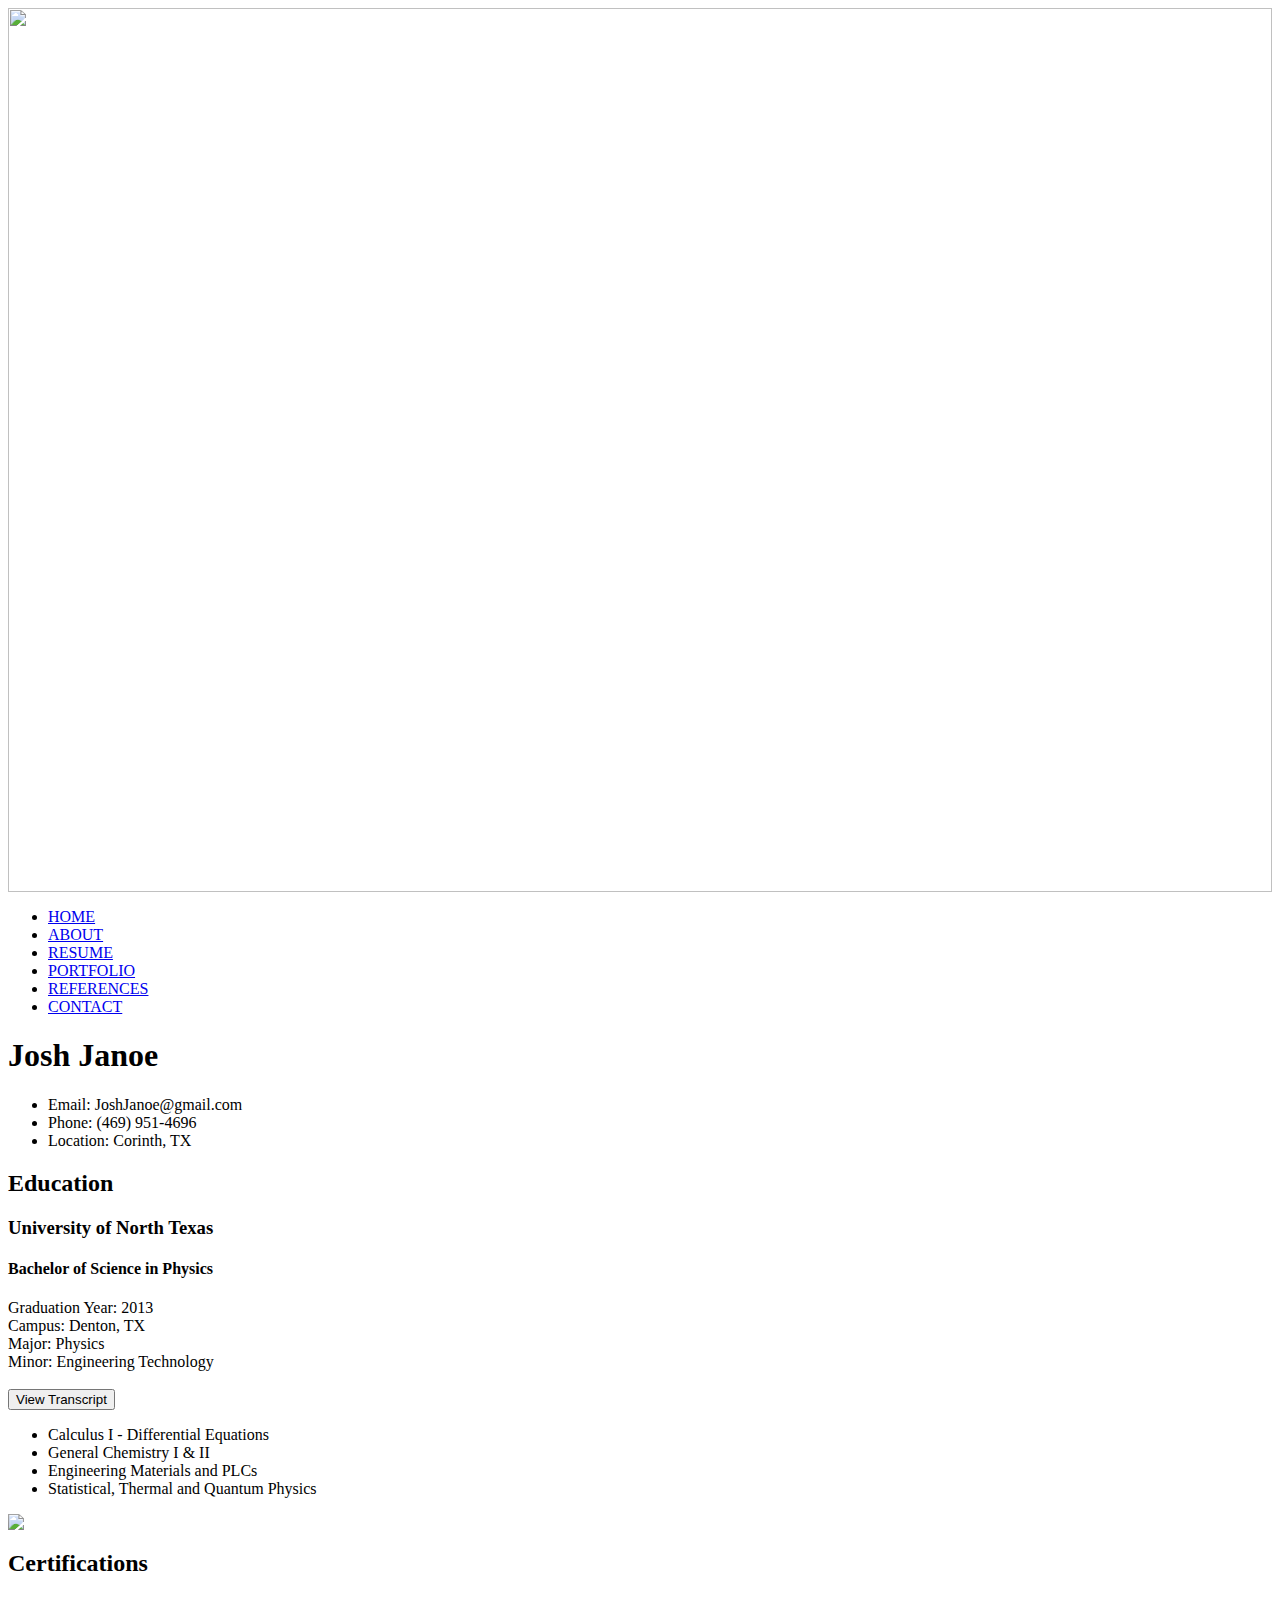
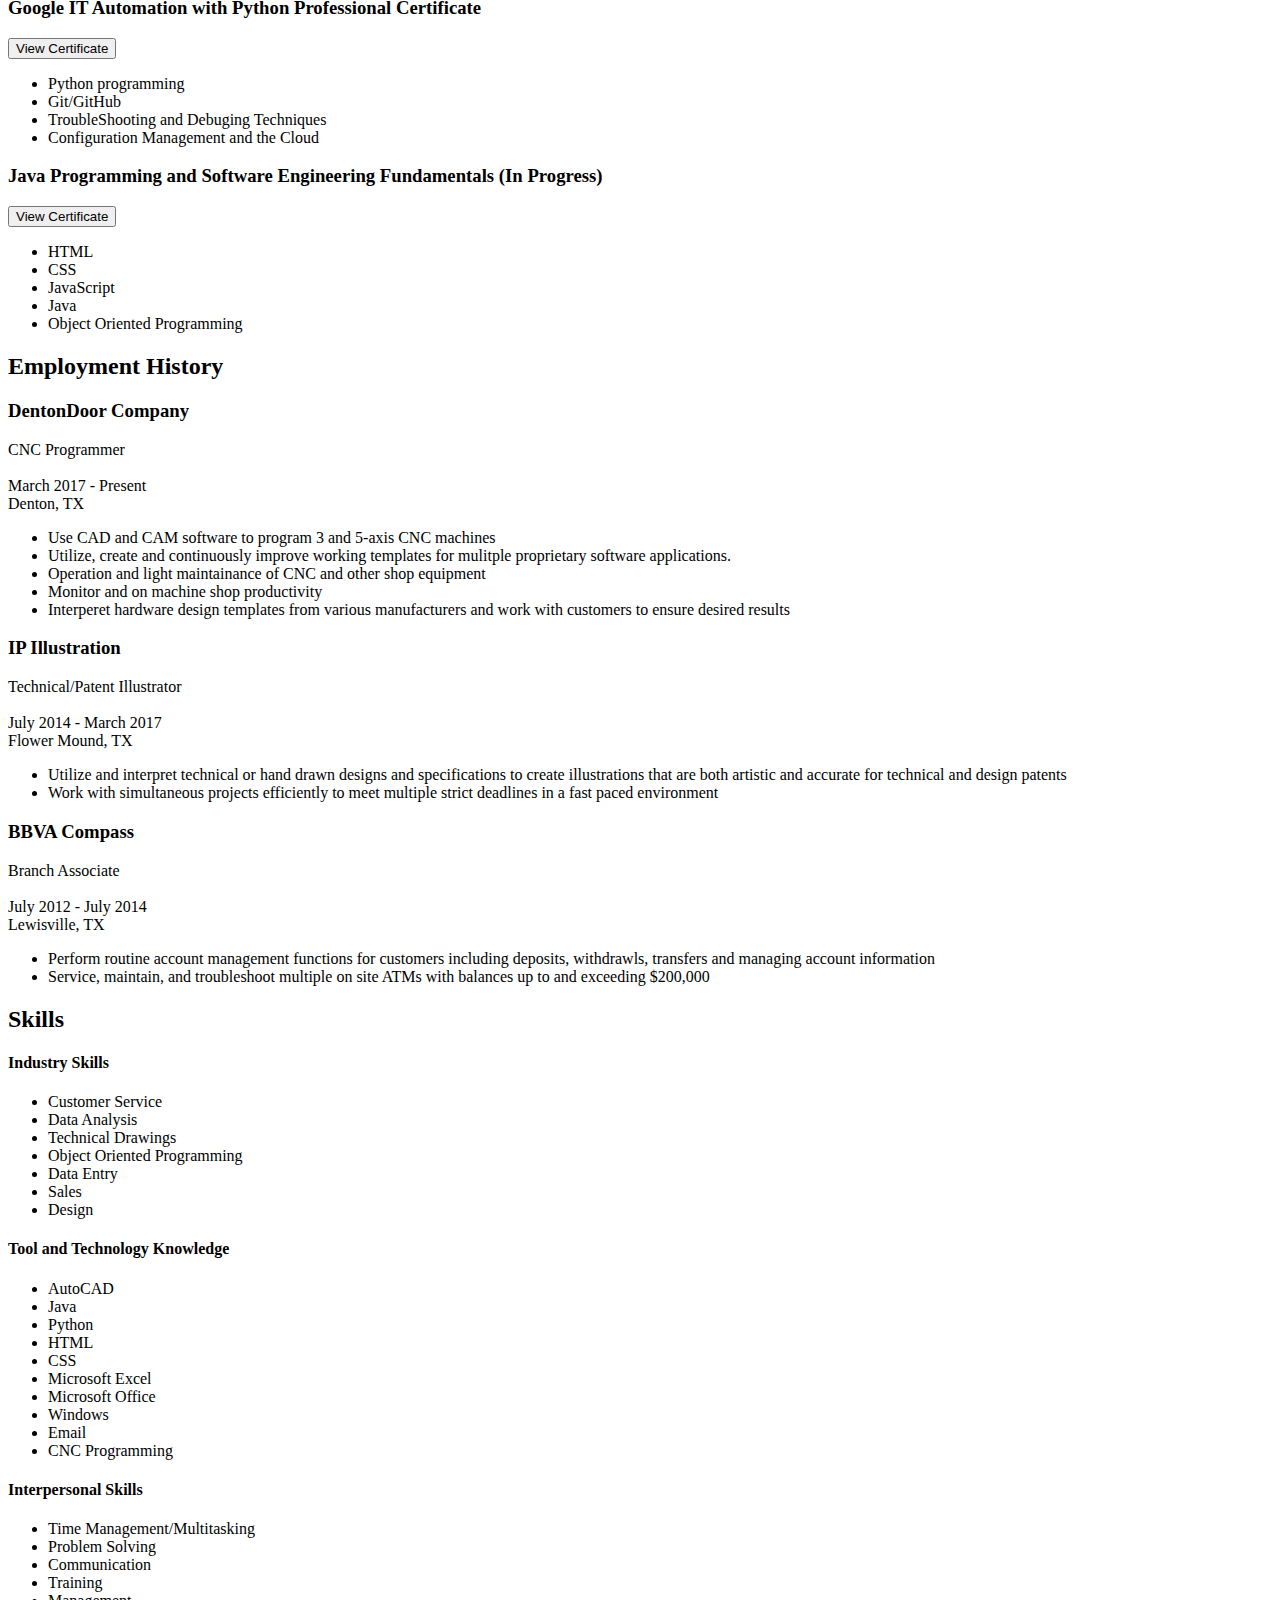
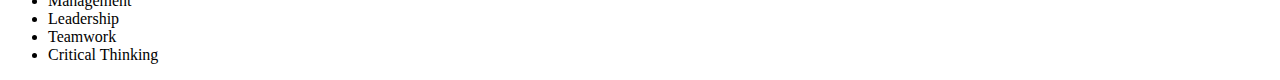
==== index.html @ 89b97e06 "Add files via upload" ====
<html>
  <head>
    <title>Josh Janoe - Web Resume - Resume</title>
  </head>
  <body>
  <!-- Header and NavBar -->
    <div class="header">
      <img src="https://images.freeimages.com/images/small-previews/fcf/computer-keyboard-2-1498487.jpg" width=100%>
      <div>
        <ul class=navlist>
          <li class=navli><a href="home.htm"> HOME </a></li>
          <li class=navli><a href="about.htm"> ABOUT </a></li>
          <li class=navli><a href="resume.htm"> RESUME </a></li>
          <li class=navli><a href="portfolio.htm"> PORTFOLIO </a></li>
          <li class=navli><a href="references.htm"> REFERENCES </a></li>
          <li class=navli><a href="contact.htm"> CONTACT </a></li>
        </ul>
      </div>
      <!-- end navlist div -->
    </div>
    <!-- end header div -->
    <!-- Basic contact info -->
    <div class="container">
    <h1>Josh Janoe</h1>
      <div>
        <ul class=contactlist>
          <li class=contactli>Email: JoshJanoe@gmail.com</li>
          <li class=contactli>Phone: (469) 951-4696</li>
          <li class=contactli>Location: Corinth, TX</li>
        </ul>
      </div>
      <!-- end contactlist div -->
      <!-- Education Section -->    
      <h2>Education</h2>
      <!--  UNT  -->
      <div class=row>
        <h3>University of North Texas</h3>
      </div>
      <!--  General Info  -->
      <div class=row>  
        <div class=column>
          <h4>Bachelor of Science in Physics</h4>
          Graduation Year: 2013<br>
          Campus: Denton, TX<br>
          Major: Physics<br>
          Minor: Engineering Technology<br>
          <br>
          <input type=button value="View Transcript" id="transcript" onclick="getTranscript()">
        </div>
        <!--   End General Info   -->
        <!--   Classes   -->
        <div class=column>
          <ul>
            <li>Calculus I - Differential Equations</li>
            <li>General Chemistry I & II</li>
            <li>Engineering Materials and PLCs</li>
            <li>Statistical, Thermal and Quantum Physics</li>
          </ul>
        </div>
        <!--  End Classes   -->
        <!--   Logo   -->
        <div class=column>
          <img src="https://encrypted-tbn0.gstatic.com/images?q=tbn%3AANd9GcREFZ7qW_U61oN4tkJgfMDROhUMvirkh43v_u6nf3H7cmD1L1xX&usqp=CAU">
        </div>
        <!--   End Logo     -->
      </div>
      <!-- End UNT -->
      <!-- End Education -->
      <!-- Certifications Section -->
      <h2 class=heading>Certifications</h2>
      <div class=row>
        <!-- Python Cert -->
        <div class=column>
          <h3>Google IT Automation with Python Professional Certificate</h3>
          <input type=button value="View Certificate" id="pythonCertButton">
          <ul>
            <li>Python programming</li>
            <li>Git/GitHub</li>
            <li>TroubleShooting and Debuging Techniques</li>
            <li>Configuration Management and the Cloud</li>
          </ul>
        </div>
        <!-- End Python Cert -->
        <!-- Java Cert -->
        <div class=column>
        <h3>Java Programming and Software Engineering Fundamentals (In Progress)</h3>
        <input type=button value="View Certificate" id="javaCertButton">
          <ul>
            <li>HTML</li>
            <li>CSS</li>
            <li>JavaScript</li>
            <li>Java</li>
            <li>Object Oriented Programming</li>
          </ul>
        </div>
        <!-- End Java Cert -->
      </div>
      <!-- End Certification Section -->
      <!-- Job History Section -->
      <h2>Employment History</h2>
      <!-- Job 1 Start -->
      <h3>DentonDoor Company</h3>
      <div class=row>
        <div class=column>  
        CNC Programmer<br><br>
        March 2017 - Present<br>
        Denton, TX
        </div>    
        <div class=column>   
          <ul>
            <li>Use CAD and CAM software to program 3 and 5-axis CNC machines</li>
            <li>Utilize, create and continuously improve working templates for mulitple proprietary software applications.</li>
            <li>Operation and light maintainance of CNC and other shop equipment</li>
            <li>Monitor and on machine shop productivity</li>
            <li> Interperet hardware design templates from various manufacturers and work with customers to ensure desired results</li>
          </ul>
        </div>
      </div>
      <!-- Job 1 End -->
      <!-- Job 2 Start -->
      <h3>IP Illustration</h3>  
      <div class=row>
        <div class=column>
        Technical/Patent Illustrator<br><br>
        July 2014 - March 2017<br>
        Flower Mound, TX
        </div>    
        <div class=column>
          <ul>
            <li>Utilize and interpret technical or hand drawn designs and specifications to create illustrations that are both artistic and accurate for technical and design patents</li>
            <li>Work with simultaneous projects efficiently to meet multiple strict deadlines in a fast paced environment</li>
          </ul>
        </div>
      </div>
      <!-- Job 2 End -->
      <!-- Job 3 Start -->      
      <h3>BBVA Compass</h3>
      <div class=row>
        <div class=column>
        Branch Associate<br><br>
        July 2012 - July 2014<br>
        Lewisville, TX
        </div>    
        <div class=column>
          <ul>
            <li>Perform routine account management functions for customers including deposits, withdrawls, transfers and managing account information</li>
            <li>Service, maintain, and troubleshoot multiple on site ATMs with balances up to and exceeding $200,000</li>
          </ul>
        </div>
        <!-- Job 3 End -->
      </div>
      <!-- Employment History End -->
      <!-- Skills Section -->    
      <h2>Skills</h2>
      
      <div class=row>  
        <!--  Industry Skills  -->
        <div class=column>   
          <h4>Industry Skills</h4>
          <ul>
            <li>Customer Service</li>
            <li>Data Analysis</li>
            <li>Technical Drawings</li>
            <li>Object Oriented Programming</li>
            <li>Data Entry</li>
            <li>Sales</li>
            <li>Design</li>
          </ul>
        </div>
        <!--   End Industry Skills    -->
        <!--  Tools and Tech Skills  -->
        <div class=column>   
          <h4>Tool and Technology Knowledge</h4>
          <ul>
            <li>AutoCAD</li>
            <li>Java</li>
            <li>Python</li>
            <li>HTML</li>
            <li>CSS</li>
            <li>Microsoft Excel</li>
            <li>Microsoft Office</li>
            <li>Windows</li>
            <li>Email</li>
            <li>CNC Programming</li>
          </ul>
        </div>
        <!--   End Tools and Tech Skills    -->
        <!--  Interpersonal Skills  -->
        <div class=column>   
          <h4>Interpersonal Skills</h4>
          <ul>
            <li>Time Management/Multitasking</li>
            <li>Problem Solving</li>
            <li>Communication</li>
            <li>Training</li>
            <li>Management</li>
            <li>Leadership</li>
            <li>Teamwork</li>
            <li>Critical Thinking</li>
          </ul>
        </div>
        <!--   End Interpersonal Skills    -->
      </div>
      <!-- End UNT -->
      <!-- End Education -->
    </div>
    <!-- end container div -->
  </body>
</html>
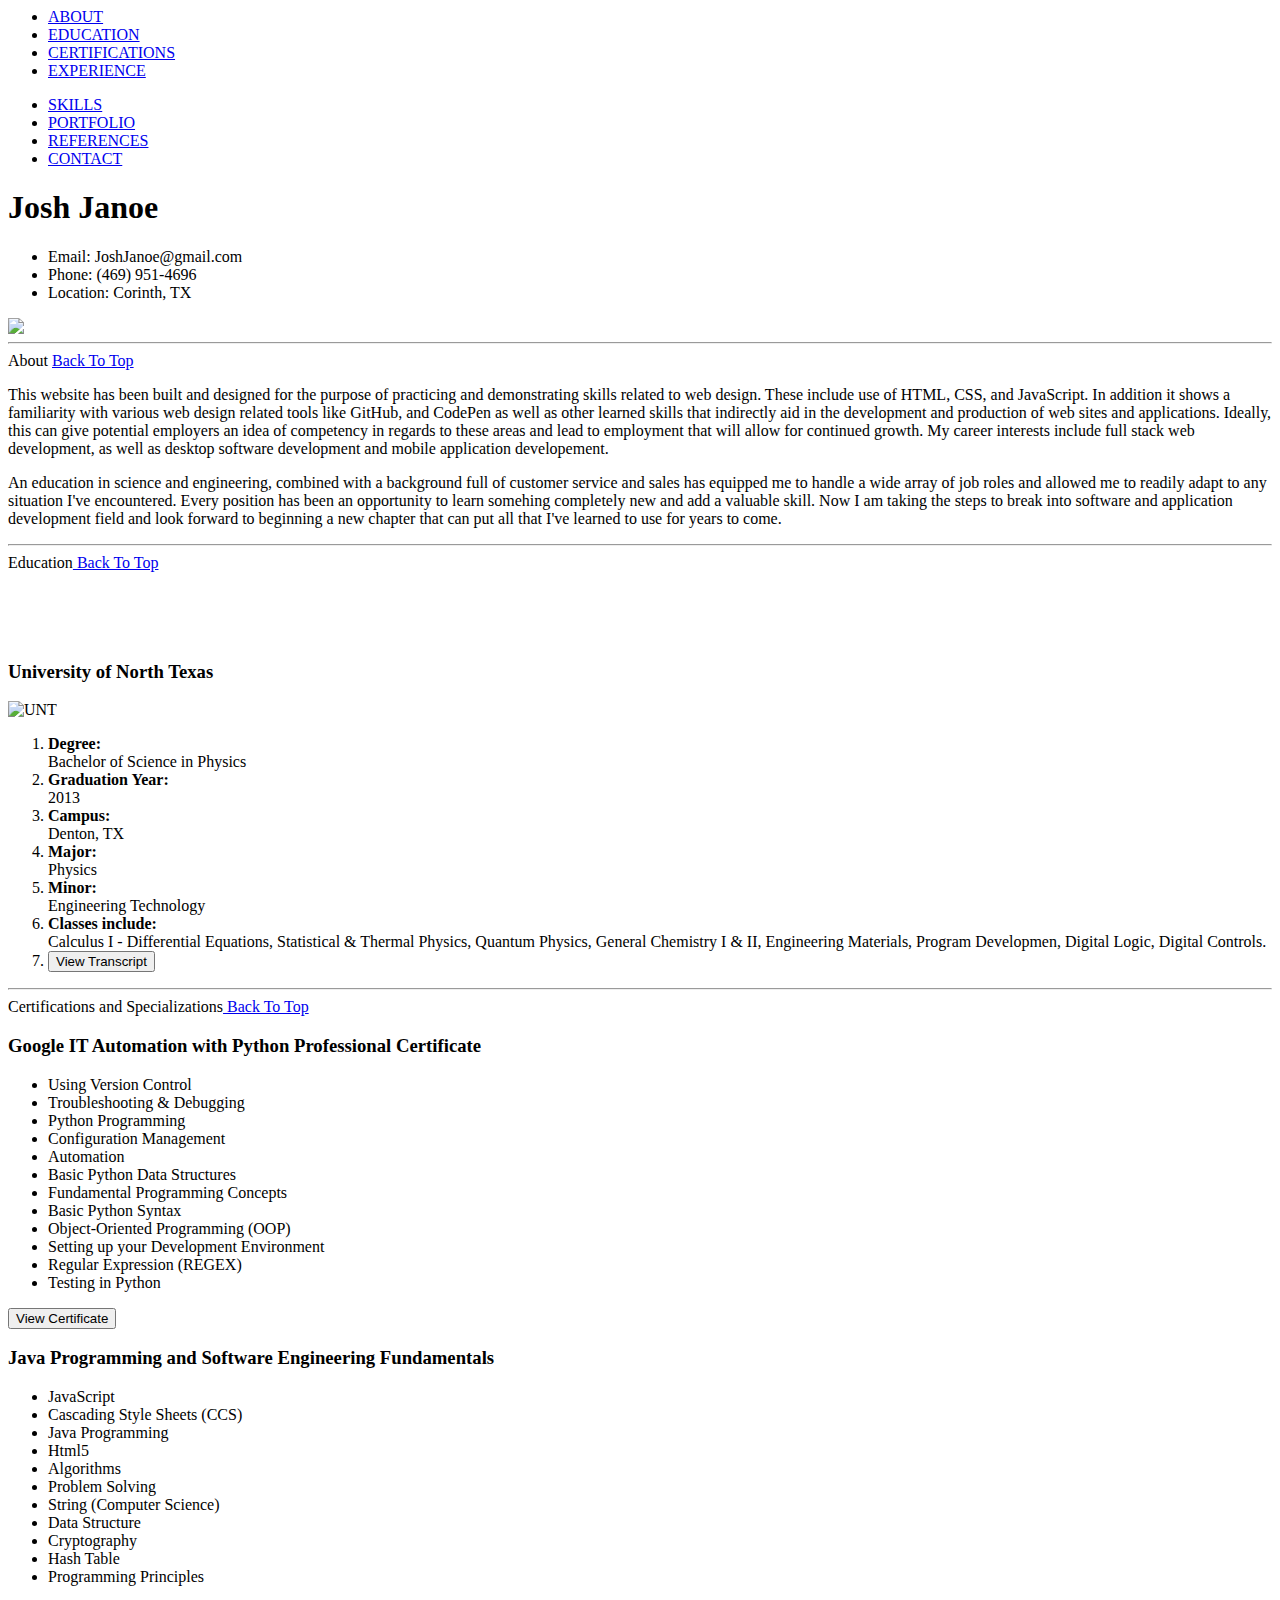
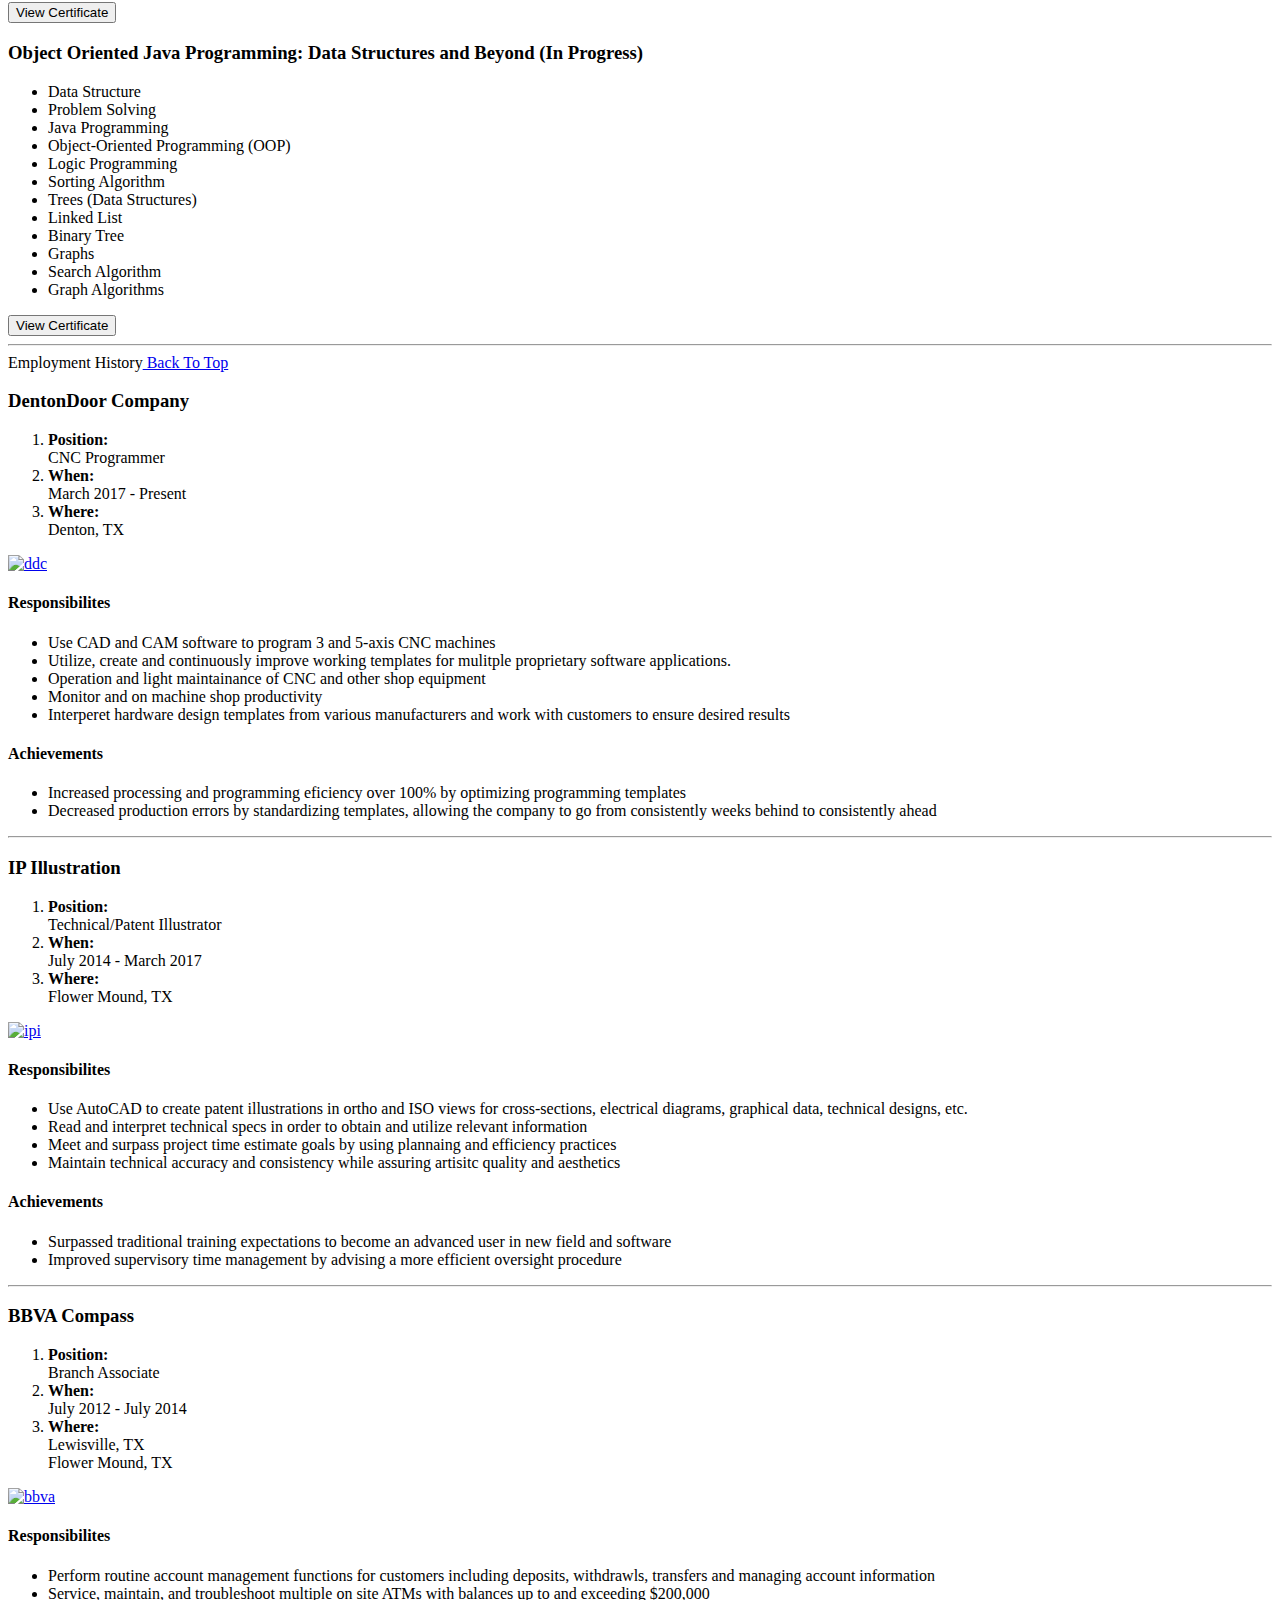
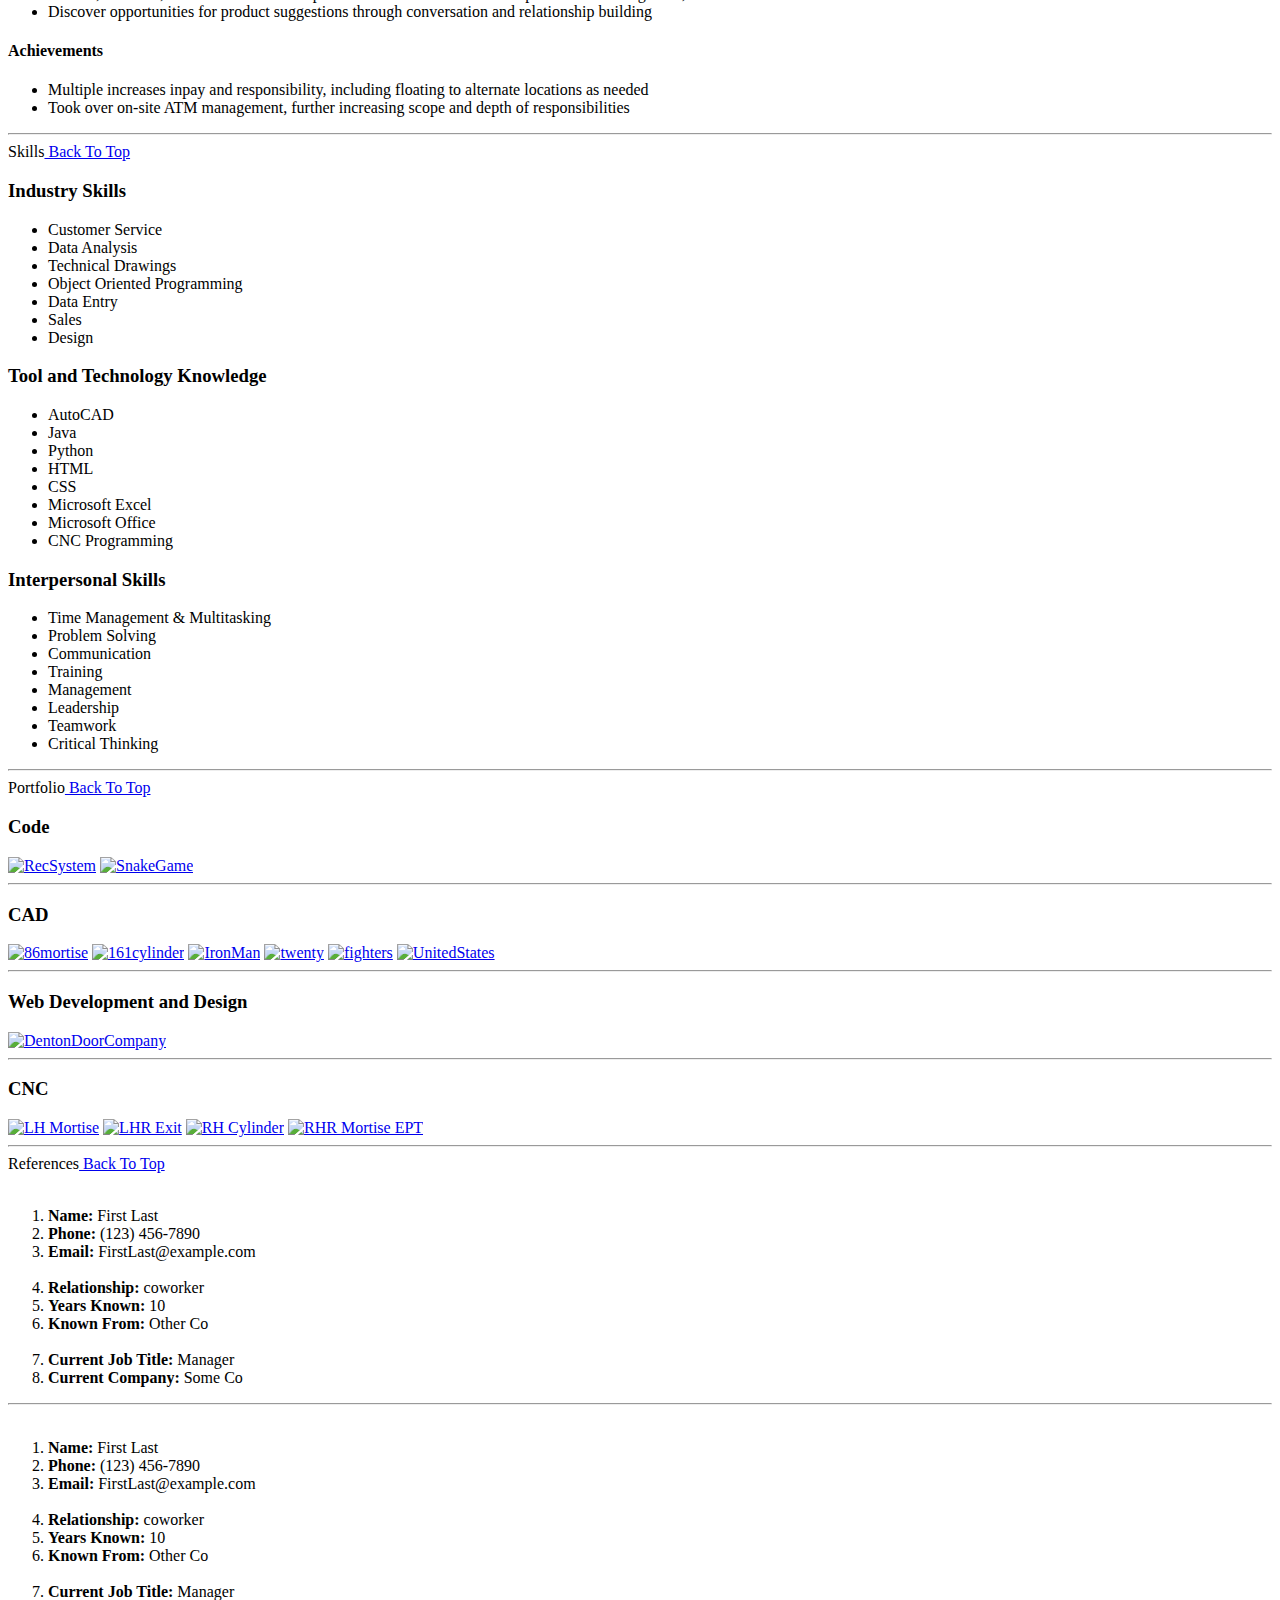
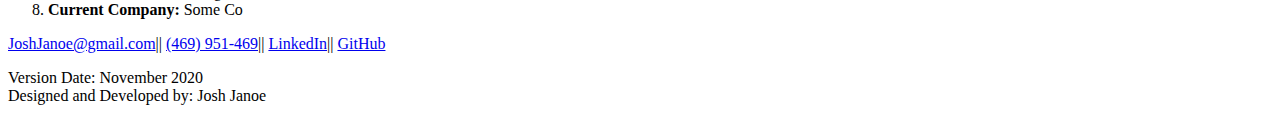
==== commit 47381daf: "Rename SinglePageWebResume.html to index.html" ====
--- a/index.html
+++ b/index.html
@@ -1,209 +1,384 @@
 <html>
-  <head>
-    <title>Josh Janoe - Web Resume - Resume</title>
-  </head>
-  <body>
-  <!-- Header and NavBar -->
-    <div class="header">
-      <img src="https://images.freeimages.com/images/small-previews/fcf/computer-keyboard-2-1498487.jpg" width=100%>
+
+<head>
+   <title>Josh Janoe - Web Resume</title>
+   <meta name="viewport" content="width=device-width, initial-scale=1.0">
+   <link rel="stylesheet" href="singlepagewebresume-style.css">
+   <script src="https://kit.fontawesome.com/07d139f09f.js" crossorigin="anonymous"></script>
+</head>
+
+<body>
+   <nav id="top">
+      <ul>
+         <li><a href="#about"> ABOUT </a></li>
+         <li><a href="#education"> EDUCATION </a></li>
+         <li><a href="#certs"> CERTIFICATIONS </a></li>
+         <li><a href="#experience"> EXPERIENCE </a></li>
+      </ul>
+      <ul>
+         <li><a href="#skills"> SKILLS </a></li>
+         <li><a href="#portfolio"> PORTFOLIO </a></li>
+         <li><a href="#references"> REFERENCES </a></li>
+         <li><a href="#contact"> CONTACT </a></li>
+      </ul>
+   </nav>
+   <header>
       <div>
-        <ul class=navlist>
-          <li class=navli><a href="home.htm"> HOME </a></li>
-          <li class=navli><a href="about.htm"> ABOUT </a></li>
-          <li class=navli><a href="resume.htm"> RESUME </a></li>
-          <li class=navli><a href="portfolio.htm"> PORTFOLIO </a></li>
-          <li class=navli><a href="references.htm"> REFERENCES </a></li>
-          <li class=navli><a href="contact.htm"> CONTACT </a></li>
-        </ul>
+         <h1>Josh Janoe</h1>
       </div>
-      <!-- end navlist div -->
-    </div>
-    <!-- end header div -->
-    <!-- Basic contact info -->
-    <div class="container">
-    <h1>Josh Janoe</h1>
       <div>
-        <ul class=contactlist>
-          <li class=contactli>Email: JoshJanoe@gmail.com</li>
-          <li class=contactli>Phone: (469) 951-4696</li>
-          <li class=contactli>Location: Corinth, TX</li>
-        </ul>
+         <ul>
+            <li>Email: JoshJanoe@gmail.com</li>
+            <li>Phone: (469) 951-4696</li>
+            <li>Location: Corinth, TX</li>
+         </ul>
       </div>
-      <!-- end contactlist div -->
-      <!-- Education Section -->    
-      <h2>Education</h2>
-      <!--  UNT  -->
-      <div class=row>
-        <h3>University of North Texas</h3>
+      <div>
+         <img src="images/jjj4.png" class="logo">
       </div>
-      <!--  General Info  -->
-      <div class=row>  
-        <div class=column>
-          <h4>Bachelor of Science in Physics</h4>
-          Graduation Year: 2013<br>
-          Campus: Denton, TX<br>
-          Major: Physics<br>
-          Minor: Engineering Technology<br>
-          <br>
-          <input type=button value="View Transcript" id="transcript" onclick="getTranscript()">
-        </div>
-        <!--   End General Info   -->
-        <!--   Classes   -->
-        <div class=column>
-          <ul>
-            <li>Calculus I - Differential Equations</li>
-            <li>General Chemistry I & II</li>
-            <li>Engineering Materials and PLCs</li>
-            <li>Statistical, Thermal and Quantum Physics</li>
-          </ul>
-        </div>
-        <!--  End Classes   -->
-        <!--   Logo   -->
-        <div class=column>
-          <img src="https://encrypted-tbn0.gstatic.com/images?q=tbn%3AANd9GcREFZ7qW_U61oN4tkJgfMDROhUMvirkh43v_u6nf3H7cmD1L1xX&usqp=CAU">
-        </div>
-        <!--   End Logo     -->
-      </div>
-      <!-- End UNT -->
-      <!-- End Education -->
-      <!-- Certifications Section -->
-      <h2 class=heading>Certifications</h2>
-      <div class=row>
-        <!-- Python Cert -->
-        <div class=column>
-          <h3>Google IT Automation with Python Professional Certificate</h3>
-          <input type=button value="View Certificate" id="pythonCertButton">
-          <ul>
-            <li>Python programming</li>
-            <li>Git/GitHub</li>
-            <li>TroubleShooting and Debuging Techniques</li>
-            <li>Configuration Management and the Cloud</li>
-          </ul>
-        </div>
-        <!-- End Python Cert -->
-        <!-- Java Cert -->
-        <div class=column>
-        <h3>Java Programming and Software Engineering Fundamentals (In Progress)</h3>
-        <input type=button value="View Certificate" id="javaCertButton">
-          <ul>
-            <li>HTML</li>
-            <li>CSS</li>
-            <li>JavaScript</li>
-            <li>Java</li>
-            <li>Object Oriented Programming</li>
-          </ul>
-        </div>
-        <!-- End Java Cert -->
-      </div>
-      <!-- End Certification Section -->
-      <!-- Job History Section -->
-      <h2>Employment History</h2>
-      <!-- Job 1 Start -->
-      <h3>DentonDoor Company</h3>
-      <div class=row>
-        <div class=column>  
-        CNC Programmer<br><br>
-        March 2017 - Present<br>
-        Denton, TX
-        </div>    
-        <div class=column>   
-          <ul>
-            <li>Use CAD and CAM software to program 3 and 5-axis CNC machines</li>
-            <li>Utilize, create and continuously improve working templates for mulitple proprietary software applications.</li>
-            <li>Operation and light maintainance of CNC and other shop equipment</li>
-            <li>Monitor and on machine shop productivity</li>
-            <li> Interperet hardware design templates from various manufacturers and work with customers to ensure desired results</li>
-          </ul>
-        </div>
-      </div>
-      <!-- Job 1 End -->
-      <!-- Job 2 Start -->
-      <h3>IP Illustration</h3>  
-      <div class=row>
-        <div class=column>
-        Technical/Patent Illustrator<br><br>
-        July 2014 - March 2017<br>
-        Flower Mound, TX
-        </div>    
-        <div class=column>
-          <ul>
-            <li>Utilize and interpret technical or hand drawn designs and specifications to create illustrations that are both artistic and accurate for technical and design patents</li>
-            <li>Work with simultaneous projects efficiently to meet multiple strict deadlines in a fast paced environment</li>
-          </ul>
-        </div>
-      </div>
-      <!-- Job 2 End -->
-      <!-- Job 3 Start -->      
-      <h3>BBVA Compass</h3>
-      <div class=row>
-        <div class=column>
-        Branch Associate<br><br>
-        July 2012 - July 2014<br>
-        Lewisville, TX
-        </div>    
-        <div class=column>
-          <ul>
-            <li>Perform routine account management functions for customers including deposits, withdrawls, transfers and managing account information</li>
-            <li>Service, maintain, and troubleshoot multiple on site ATMs with balances up to and exceeding $200,000</li>
-          </ul>
-        </div>
-        <!-- Job 3 End -->
-      </div>
-      <!-- Employment History End -->
-      <!-- Skills Section -->    
-      <h2>Skills</h2>
-      
-      <div class=row>  
-        <!--  Industry Skills  -->
-        <div class=column>   
-          <h4>Industry Skills</h4>
-          <ul>
-            <li>Customer Service</li>
-            <li>Data Analysis</li>
-            <li>Technical Drawings</li>
-            <li>Object Oriented Programming</li>
-            <li>Data Entry</li>
-            <li>Sales</li>
-            <li>Design</li>
-          </ul>
-        </div>
-        <!--   End Industry Skills    -->
-        <!--  Tools and Tech Skills  -->
-        <div class=column>   
-          <h4>Tool and Technology Knowledge</h4>
-          <ul>
-            <li>AutoCAD</li>
-            <li>Java</li>
-            <li>Python</li>
-            <li>HTML</li>
-            <li>CSS</li>
-            <li>Microsoft Excel</li>
-            <li>Microsoft Office</li>
-            <li>Windows</li>
-            <li>Email</li>
-            <li>CNC Programming</li>
-          </ul>
-        </div>
-        <!--   End Tools and Tech Skills    -->
-        <!--  Interpersonal Skills  -->
-        <div class=column>   
-          <h4>Interpersonal Skills</h4>
-          <ul>
-            <li>Time Management/Multitasking</li>
-            <li>Problem Solving</li>
-            <li>Communication</li>
-            <li>Training</li>
-            <li>Management</li>
-            <li>Leadership</li>
-            <li>Teamwork</li>
-            <li>Critical Thinking</li>
-          </ul>
-        </div>
-        <!--   End Interpersonal Skills    -->
-      </div>
-      <!-- End UNT -->
-      <!-- End Education -->
-    </div>
-    <!-- end container div -->
-  </body>
-</html>+   </header>
+   <main>
+      <hr>
+      <section id="about" class="colorScheme1">
+         <header>
+            About
+            <a href="#top" class="btt"> Back To Top </a>
+         </header>
+         <article>
+            <p>This website has been built and designed for the purpose of practicing and demonstrating skills related to web design. These include use of HTML, CSS, and JavaScript. In addition it shows a familiarity with various web design related tools like GitHub, and CodePen as well as other learned skills that indirectly aid in the development and production of web sites and applications. Ideally, this can give potential employers an idea of competency in regards to these areas and lead to employment that will allow for continued growth. My career interests include full stack web development, as well as desktop software development and mobile application developement.</p>
+            <p>An education in science and engineering, combined with a background full of customer service and sales has equipped me to handle a wide array of job roles and allowed me to readily adapt to any situation I've encountered. Every position has been an opportunity to learn somehing completely new and add a valuable skill. Now I am taking the steps to break into software and application development field and look forward to beginning a new chapter that can put all that I've learned to use for years to come.</p>
+         </article>
+      </section>
+      <hr>
+      <section id="education" class="colorScheme2">
+         <header>Education<a href="#top" class="btt"> Back To Top </a></header>
+         <article>
+            <div class="leftCol1">
+               <p><br><br><br></p>
+               <h3>University of North Texas</h3>
+               <img src="images/unt.jpg" alt="UNT" class="logo">
+            </div>
+            <div class="leftCol2">
+               <ol>
+                  <li><b>Degree:</b><br>Bachelor of Science in Physics</li>
+                  <li><b>Graduation Year:</b><br>2013</li>
+                  <li><b>Campus:</b><br>Denton, TX</li>
+                  <li><b>Major:</b><br>Physics</li>
+                  <li><b>Minor:</b><br>Engineering Technology</li>
+                  <li><b>Classes include:</b><br>Calculus I - Differential Equations, Statistical & Thermal Physics, Quantum Physics, General Chemistry I & II, Engineering Materials, Program Developmen, Digital Logic, Digital Controls.</li>
+                  <li><button>View Transcript</button></li>
+               </ol>
+
+            </div>
+         </article>
+      </section>
+      <hr>
+      <section id="certs" class="colorScheme1">
+         <header>Certifications and Specializations<a href="#top" class="btt"> Back To Top </a></header>
+         <article class="threeCols">
+            <h3>Google IT Automation with Python Professional Certificate</h3>
+            <ul>
+               <li>Using Version Control</li>
+               <li>Troubleshooting & Debugging</li>
+               <li>Python Programming</li>
+               <li>Configuration Management</li>
+               <li>Automation</li>
+               <li>Basic Python Data Structures</li>
+               <li>Fundamental Programming Concepts</li>
+               <li>Basic Python Syntax</li>
+               <li>Object-Oriented Programming (OOP)</li>
+               <li>Setting up your Development Environment</li>
+               <li>Regular Expression (REGEX)</li>
+               <li>Testing in Python</li>
+            </ul>
+            <button>View Certificate</button>
+         </article>
+         <article class="threeCols">
+            <h3>Java Programming and Software Engineering Fundamentals</h3>
+            <ul>
+               <li>JavaScript</li>
+               <li>Cascading Style Sheets (CCS)</li>
+               <li>Java Programming</li>
+               <li>Html5</li>
+               <li>Algorithms</li>
+               <li>Problem Solving</li>
+               <li>String (Computer Science)</li>
+               <li>Data Structure</li>
+               <li>Cryptography</li>
+               <li>Hash Table</li>
+               <li>Programming Principles</li>
+            </ul>
+            <button>View Certificate</button>
+         </article>
+         <article class="threeCols">
+            <h3>Object Oriented Java Programming: Data Structures and Beyond (In Progress)</h3>
+            <ul>
+               <li>Data Structure</li>
+               <li>Problem Solving</li>
+               <li>Java Programming</li>
+               <li>Object-Oriented Programming (OOP)</li>
+               <li>Logic Programming</li>
+               <li>Sorting Algorithm</li>
+               <li>Trees (Data Structures)</li>
+               <li>Linked List</li>
+               <li>Binary Tree</li>
+               <li>Graphs</li>
+               <li>Search Algorithm</li>
+               <li>Graph Algorithms</li>
+            </ul>
+            <button>View Certificate</button>
+         </article>
+      </section>
+      <hr>
+      <section id="experience" class="colorScheme2">
+         <header>Employment History<a href="#top" class="btt"> Back To Top </a></header>
+         <article class="alternating">
+            <div class="leftCol1">
+               <h3>DentonDoor Company</h3>
+               <ol>
+                  <li><b>Position:</b><br>CNC Programmer</li>
+                  <li><b>When:</b><br>March 2017 - Present</li>
+                  <li><b>Where:</b><br>Denton, TX</li>
+               </ol>
+               <a href="https://www.dentondoorcompany.com">
+                  <img class="logo" src="images/ddclogo.jpg" alt="ddc"></a>
+            </div>
+            <div class="leftCol2">
+               <h4>Responsibilites</h4>
+               <ul>
+                  <li>Use CAD and CAM software to program 3 and 5-axis CNC machines</li>
+                  <li>Utilize, create and continuously improve working templates for mulitple proprietary software applications.</li>
+                  <li>Operation and light maintainance of CNC and other shop equipment</li>
+                  <li>Monitor and on machine shop productivity</li>
+                  <li> Interperet hardware design templates from various manufacturers and work with customers to ensure desired results</li>
+               </ul>
+               <h4>Achievements</h4>
+               <ul>
+                  <li>Increased processing and programming eficiency over 100% by optimizing programming templates</li>
+                  <li>Decreased production errors by standardizing templates, allowing the company to go from consistently weeks behind to consistently ahead</li>
+               </ul>
+            </div>
+         </article>
+         <hr>
+         <article class="alternating">
+            <div class="rightCol2">
+               <h3>IP Illustration</h3>
+               <ol>
+                  <li><b>Position:</b><br>Technical/Patent Illustrator</li>
+                  <li><b>When:</b><br>July 2014 - March 2017</li>
+                  <li><b>Where:</b><br>Flower Mound, TX</li>
+               </ol>
+               <a href="https://www.ipillustration.com">
+                  <img class="logo" src="images/ipi.jpg" alt="ipi"></a>
+            </div>
+            <div class="rightCol1">
+               <h4>Responsibilites</h4>
+               <ul>
+                  <li>Use AutoCAD to create patent illustrations in ortho and ISO views for cross-sections, electrical diagrams, graphical data, technical designs, etc.</li>
+                  <li>Read and interpret technical specs in order to obtain and utilize relevant information</li>
+                  <li>Meet and surpass project time estimate goals by using plannaing and efficiency practices</li>
+                  <li>Maintain technical accuracy and consistency while assuring artisitc quality and aesthetics</li>
+               </ul>
+               <h4>Achievements</h4>
+               <ul>
+                  <li>Surpassed traditional training expectations to become an advanced user in new field and software</li>
+                  <li>Improved supervisory time management by advising a more efficient oversight procedure</li>
+               </ul>
+            </div>
+         </article>
+         <hr>
+         <article class="alternating">
+            <div class="leftCol1">
+               <h3>BBVA Compass</h3>
+               <ol>
+                  <li><b>Position:</b><br>Branch Associate</li>
+                  <li><b>When:</b><br>July 2012 - July 2014</li>
+                  <li><b>Where:</b><br>Lewisville, TX<br>Flower Mound, TX</li>
+               </ol>
+               <a href="https://www.bbva.com">
+                  <img class="logo" src="images/bbva.jpg" alt="bbva"></a>
+            </div>
+            <div class="leftCol2">
+               <h4>Responsibilites</h4>
+               <ul>
+                  <li>Perform routine account management functions for customers including deposits, withdrawls, transfers and managing account information</li>
+                  <li>Service, maintain, and troubleshoot multiple on site ATMs with balances up to and exceeding $200,000</li>
+                  <li>Discover opportunities for product suggestions through conversation and relationship building</li>
+               </ul>
+               <h4>Achievements</h4>
+               <ul>
+                  <li>Multiple increases inpay and responsibility, including floating to alternate locations as needed</li>
+                  <li>Took over on-site ATM management, further increasing scope and depth of responsibilities</li>
+               </ul>
+            </div>
+         </article>
+      </section>
+      <hr>
+      <section id="skills" class="colorScheme1">
+         <header>Skills<a href="#top" class="btt"> Back To Top </a></header>
+         <article class="threeCols">
+            <h3>Industry Skills</h3>
+            <ul>
+               <li>Customer Service</li>
+               <li>Data Analysis</li>
+               <li>Technical Drawings</li>
+               <li>Object Oriented Programming</li>
+               <li>Data Entry</li>
+               <li>Sales</li>
+               <li>Design</li>
+            </ul>
+         </article>
+         <article class="threeCols">
+            <h3>Tool and Technology Knowledge</h3>
+            <ul>
+               <li>AutoCAD</li>
+               <li>Java</li>
+               <li>Python</li>
+               <li>HTML</li>
+               <li>CSS</li>
+               <li>Microsoft Excel</li>
+               <li>Microsoft Office</li>
+               <li>CNC Programming</li>
+            </ul>
+         </article>
+         <article class="threeCols">
+            <h3>Interpersonal Skills</h3>
+            <ul>
+               <li>Time Management & Multitasking</li>
+               <li>Problem Solving</li>
+               <li>Communication</li>
+               <li>Training</li>
+               <li>Management</li>
+               <li>Leadership</li>
+               <li>Teamwork</li>
+               <li>Critical Thinking</li>
+            </ul>
+         </article>
+      </section>
+      <hr>
+      <section id="portfolio" class="colorScheme2">
+         <header>Portfolio<a href="#top" class="btt"> Back To Top </a></header>
+         <article>
+            <div class="leftCol1">
+               <h3>Code</h3>
+               <i class="fas fa-code fa-5x"></i>
+            </div>
+            <div class="leftCol2">
+               <a href="https://github.com/JoshJanoe/MovieRecommendationSystem">
+                  <img class="thumb" src="images/recsystem-thumb.png" alt="RecSystem"></a>
+               <a href="https://github.com/JoshJanoe/SnakeGame">
+                  <img class="thumb" src="images/snakegame-thumb.png" alt="SnakeGame"></a>
+               <a href="https://github.com/JoshJanoe">
+                  <img class="thumb" src="images/temp.png" alt=""></a>
+               <a href="https://github.com/JoshJanoe">
+                  <img class="thumb" src="images/temp.png" alt=""></a>
+            </div>
+         </article>
+         <hr>
+         <article>
+            <div class="rightCol2">
+               <h3>CAD</h3>
+               <i class="fas fa-drafting-compass fa-5x"></i>
+            </div>
+            <div class="righttCol1">
+               <a href="https://drive.google.com/file/d/1JRVbR1UQTKgdYJ0K6xW1hiKXwelCOVBt/view">
+                  <img class="thumb" src="images/86mortise.png" alt="86mortise"></a>
+               <a href="https://drive.google.com/file/d/1JSWZCwjSKcIT0kvgujJsjnILH8qRrhDG/view">
+                  <img class="thumb" src="images/161cylinder.png" alt="161cylinder"></a>
+               <a href="https://drive.google.com/file/d/1JGoaCDu8_cJiizqFPTKir02sfguujsBy/view">
+                  <img class="thumb" src="images/ironman.png" alt="IronMan"></a>
+               <a href="https://drive.google.com/file/d/1o2mMSeJ_-ik_Za9Entl0ef6U6eLpxbfS/view">
+                  <img class="thumb" src="images/twenty.png" alt="twenty"></a>
+               <a href="https://drive.google.com/file/d/1XhgsWl2-uHOscSsP75if6guMQusWoTVz/view">
+                  <img class="thumb" src="images/fighters.png" alt="fighters"></a>
+               <a href="https://drive.google.com/file/d/1qAL1uFSof_p_8uac64M9nnWRnxf1-3PA/view">
+                  <img class="thumb" src="images/unitedstates.png" alt="UnitedStates"></a>
+            </div>
+         </article>
+         <hr>
+         <article>
+            <div class="leftCol1">
+               <h3>Web Development and Design</h3>
+               <i class="fab fa-html5 fa-5x"></i>
+            </div>
+            <div class="leftCol2">
+               <a href="https://www.DentonDoorCompany.com">
+                  <img class="thumb" src="images/ddc.png" alt="DentonDoorCompany"></a>
+               <a href="https://drive.google.com/file/d/IMAGE-ID-HERE/view">
+                  <img class="thumb" src="images/temp.png" alt=""></a>
+               <a href="https://drive.google.com/file/d/IMAGE-ID-HERE/view">
+                  <img class="thumb" src="images/temp.png" alt=""></a>
+               <a href="https://drive.google.com/file/d/IMAGE-ID-HERE/view">
+                  <img class="thumb" src="images/temp.png" alt=""></a>
+            </div>
+         </article>
+         <hr>
+         <article>
+            <div class="rightCol2">
+               <h3>CNC</h3>
+               <i class="fas fa-toolbox fa-5x"></i>
+            </div>
+            <div class="rightCol1">
+               <a href="https://drive.google.com/file/d/1JY5xsye_-w5SwFVqr5pyhRn9EACSw3T5/view">
+                  <img class="thumb" src="images/lhmortise.png" alt="LH Mortise"></a>
+               <a href="https://drive.google.com/file/d/1JbHd-pDwChvlR8y3S8t3Iw373KPkQdAm/view">
+                  <img class="thumb" src="images/lhrexit.png" alt="LHR Exit"></a>
+               <a href="https://drive.google.com/file/d/1JrVMdXERZmGe5GJK80Wmp5AD5n02UMAC/view">
+                  <img class="thumb" src="images/rhcylinder.png" alt="RH Cylinder"></a>
+               <a href="https://drive.google.com/file/d/1JuMIVFn5ckcQwZnDuojgbKtVAFIZouIM/view">
+                  <img class="thumb" src="images/rhrmortiseept.png" alt="RHR Mortise EPT"></a>
+            </div>
+         </article>
+      </section>
+      <hr>
+      <section id="references" class="colorScheme1">
+         <header>References<a href="#top" class="btt"> Back To Top </a></header>
+         <article>
+            <ol class="references">
+               <br>
+               <li><b>Name:</b> First Last</li>
+               <li><b>Phone:</b> (123) 456-7890</li>
+               <li><b>Email:</b> FirstLast@example.com</li>
+               <br>
+               <li><b>Relationship:</b> coworker</li>
+               <li><b>Years Known:</b> 10</li>
+               <li><b>Known From:</b> Other Co</li>
+               <br>
+               <li><b>Current Job Title:</b> Manager</li>
+               <li><b>Current Company:</b> Some Co</li>
+            </ol>
+         </article>
+         <hr>
+         <article>
+            <ol class="references">
+               <br>
+               <li><b>Name:</b> First Last</li>
+               <li><b>Phone:</b> (123) 456-7890</li>
+               <li><b>Email:</b> FirstLast@example.com</li>
+               <br>
+               <li><b>Relationship:</b> coworker</li>
+               <li><b>Years Known:</b> 10</li>
+               <li><b>Known From:</b> Other Co</li>
+               <br>
+               <li><b>Current Job Title:</b> Manager</li>
+               <li><b>Current Company:</b> Some Co</li>
+            </ol>
+         </article>
+         <form>
+         </form>
+      </section>
+   </main>
+   <footer id="contact">
+      <p>
+         <a href="mailto:JoshJanoe@gmail.com">JoshJanoe@gmail.com</a>||
+         <a href="tel:4699514696">(469) 951-469</a>||
+         <a href="www.LinkedIn.com/in/JoshJanoe">LinkedIn</a>||
+         <a href="www.GitHub.com/JoshJanoe">GitHub</a>
+      </p>
+      <p>
+         Version Date: November 2020<br>Designed and Developed by: Josh Janoe
+      </p>
+   </footer>
+</body>
+
+</html>
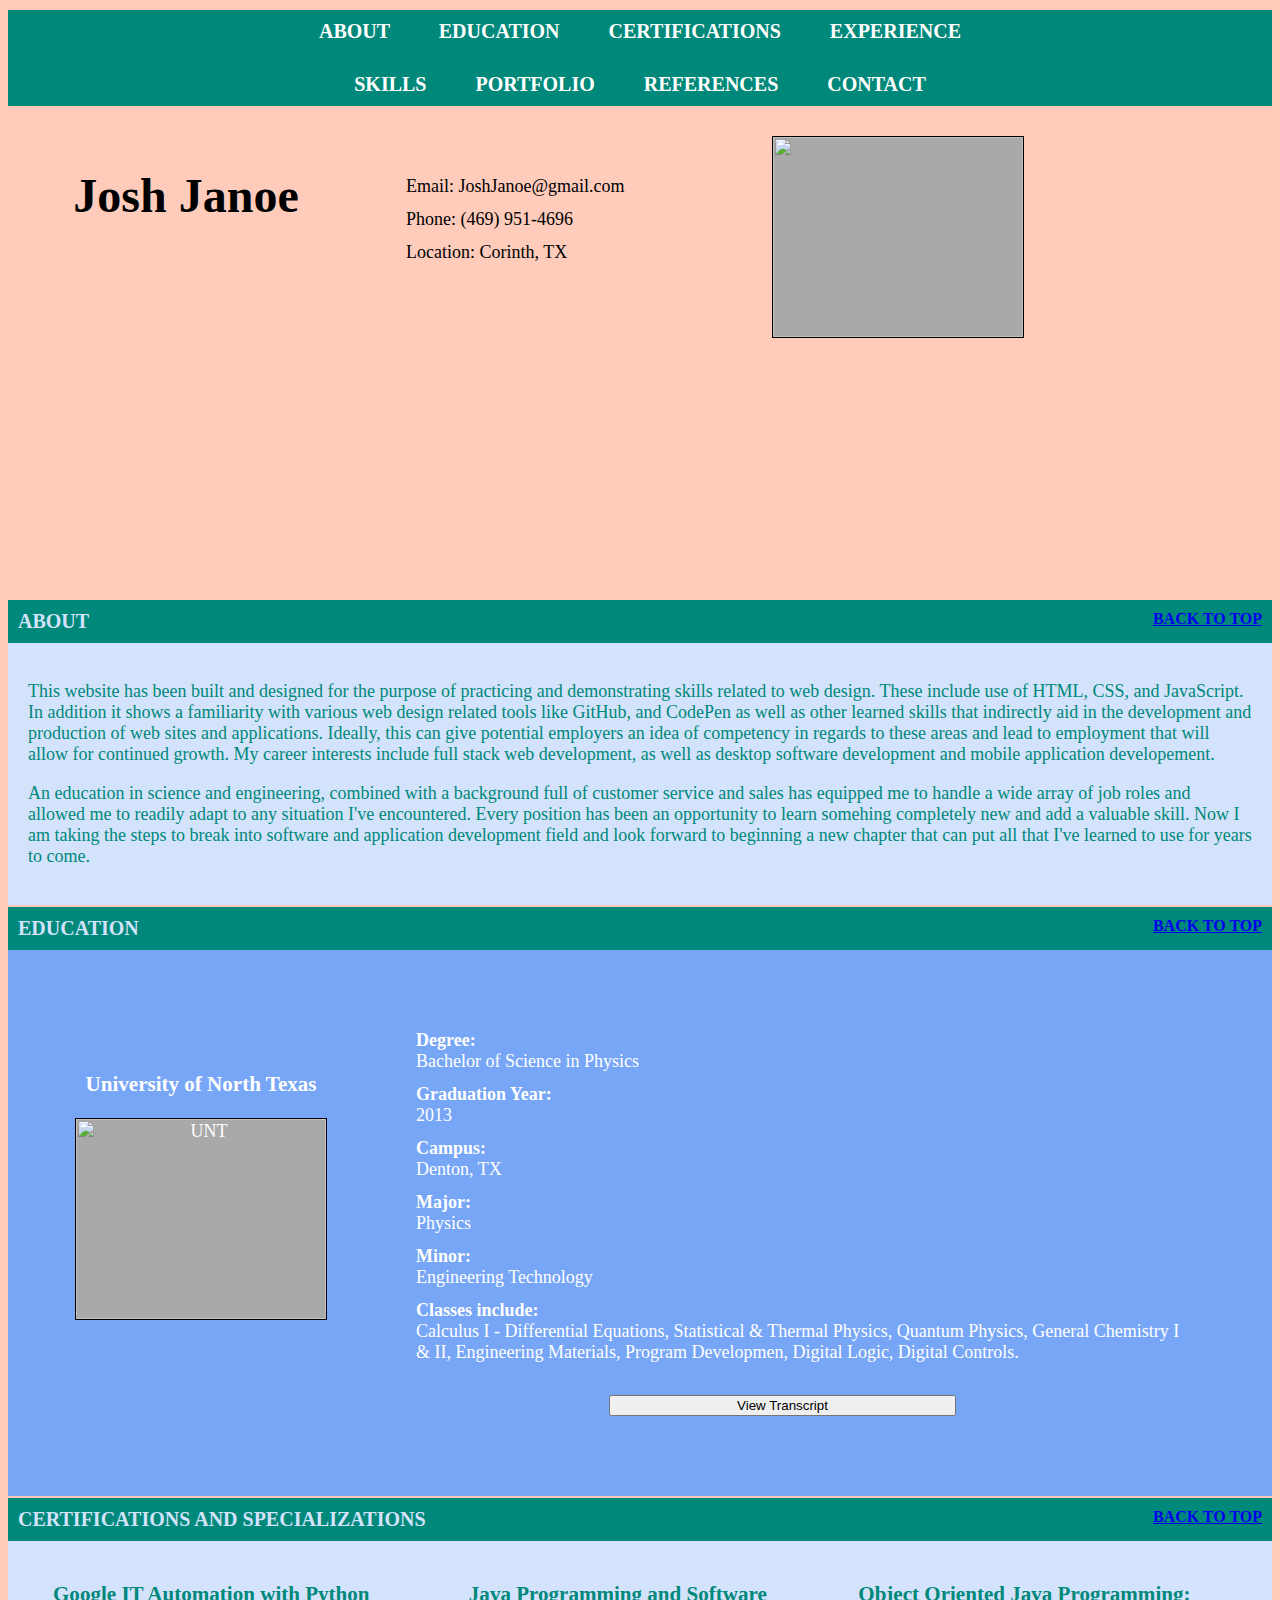
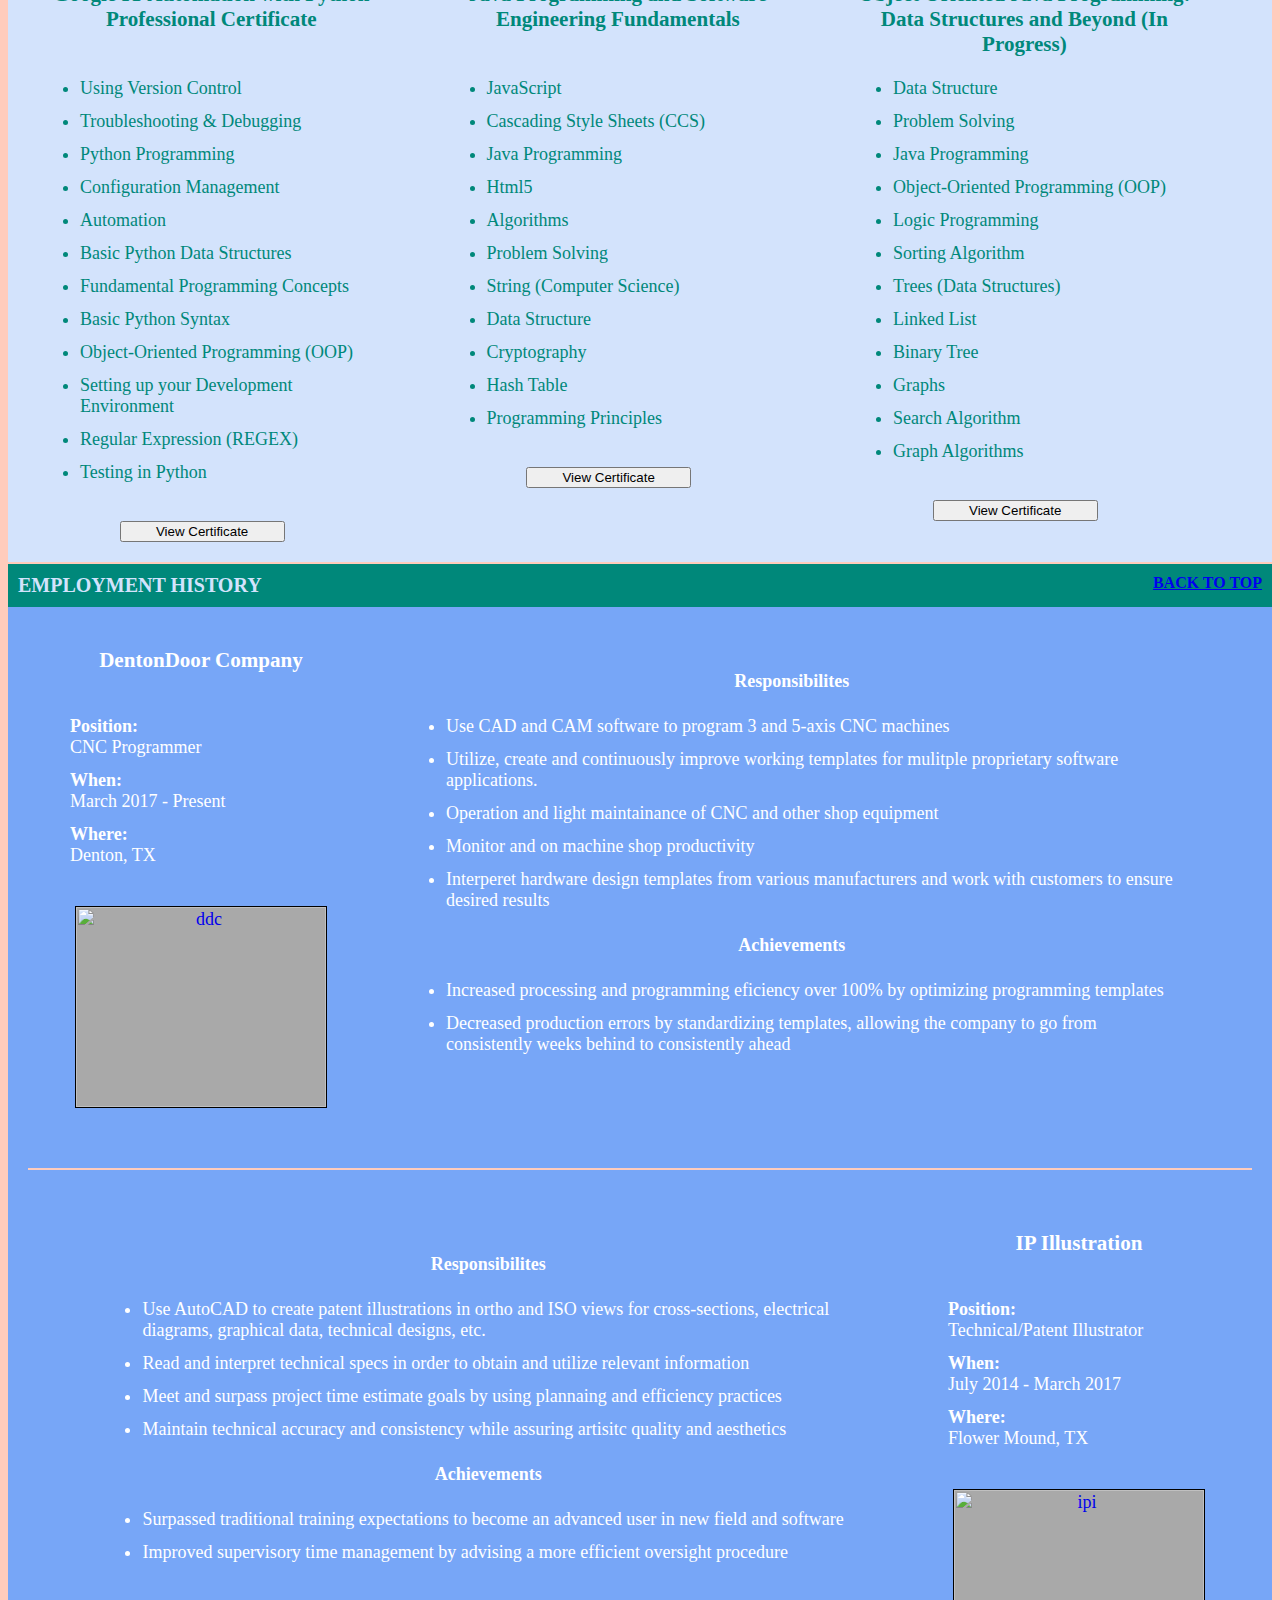
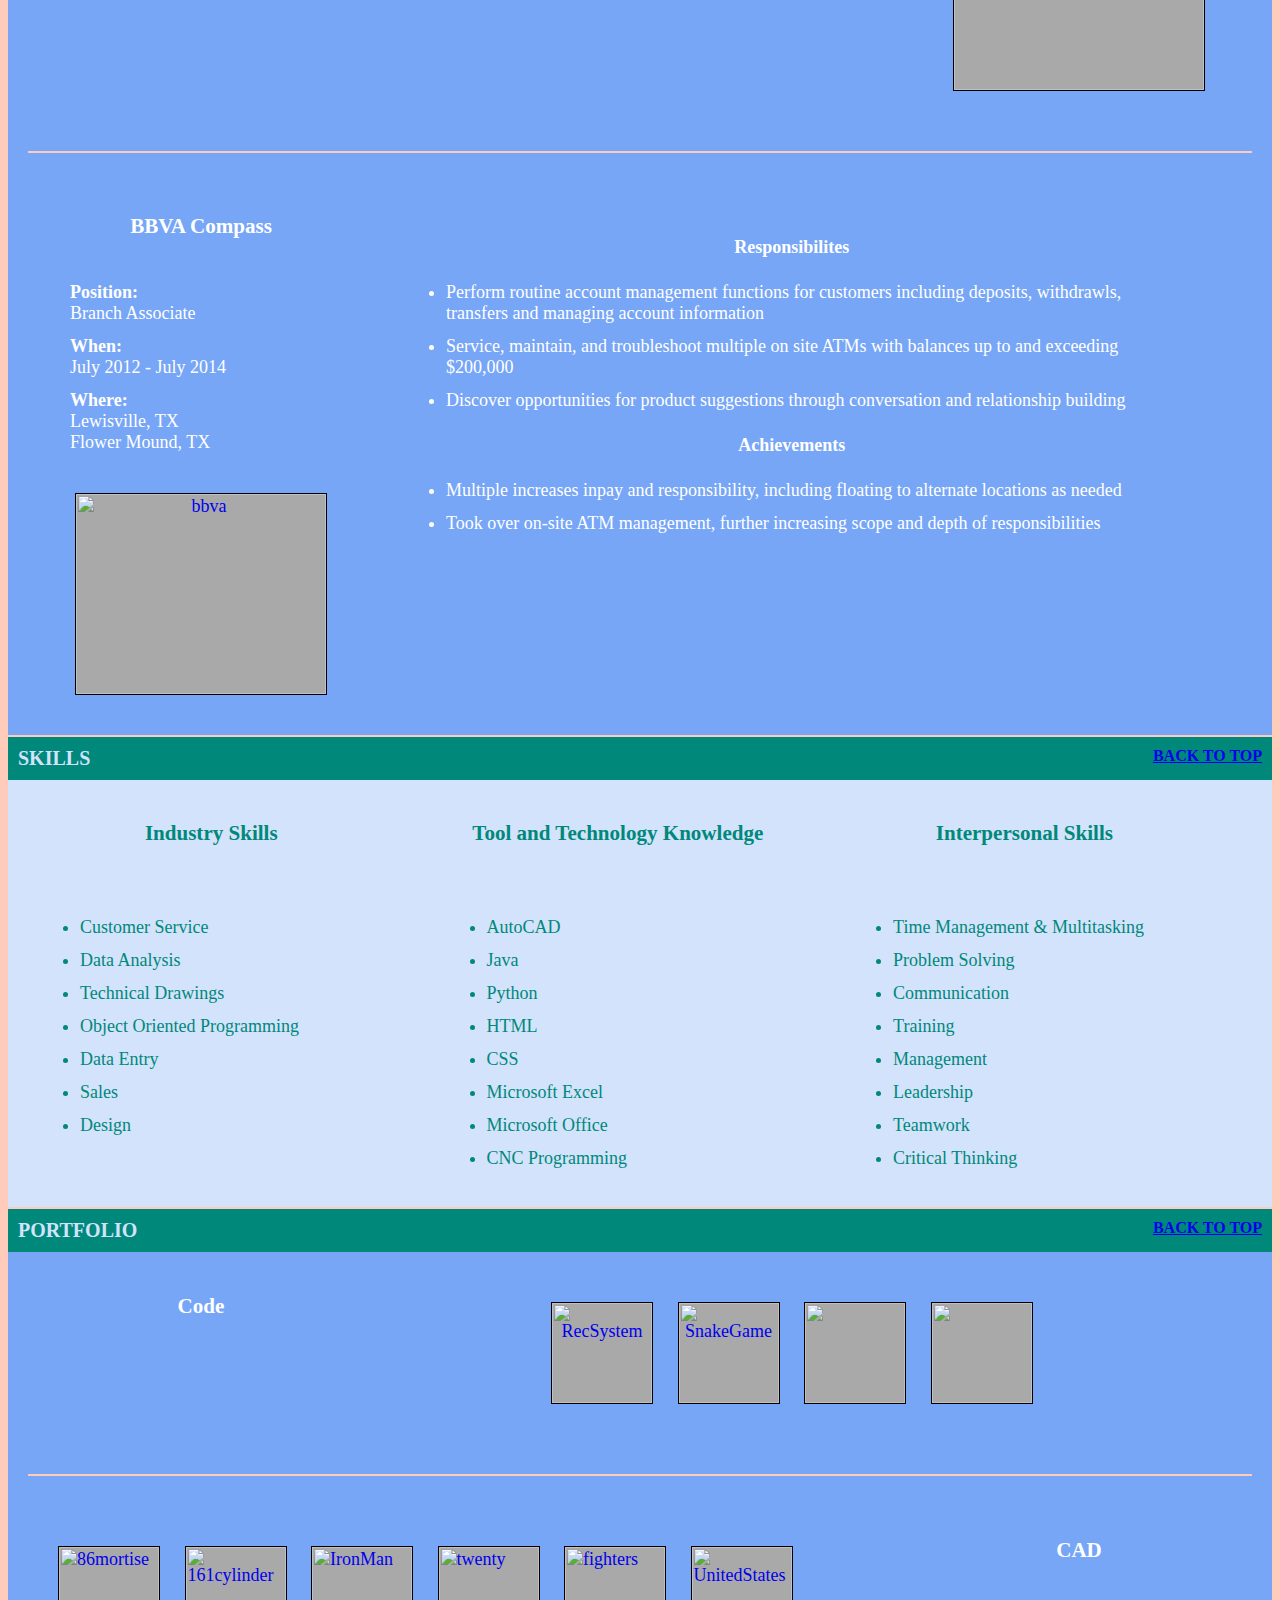
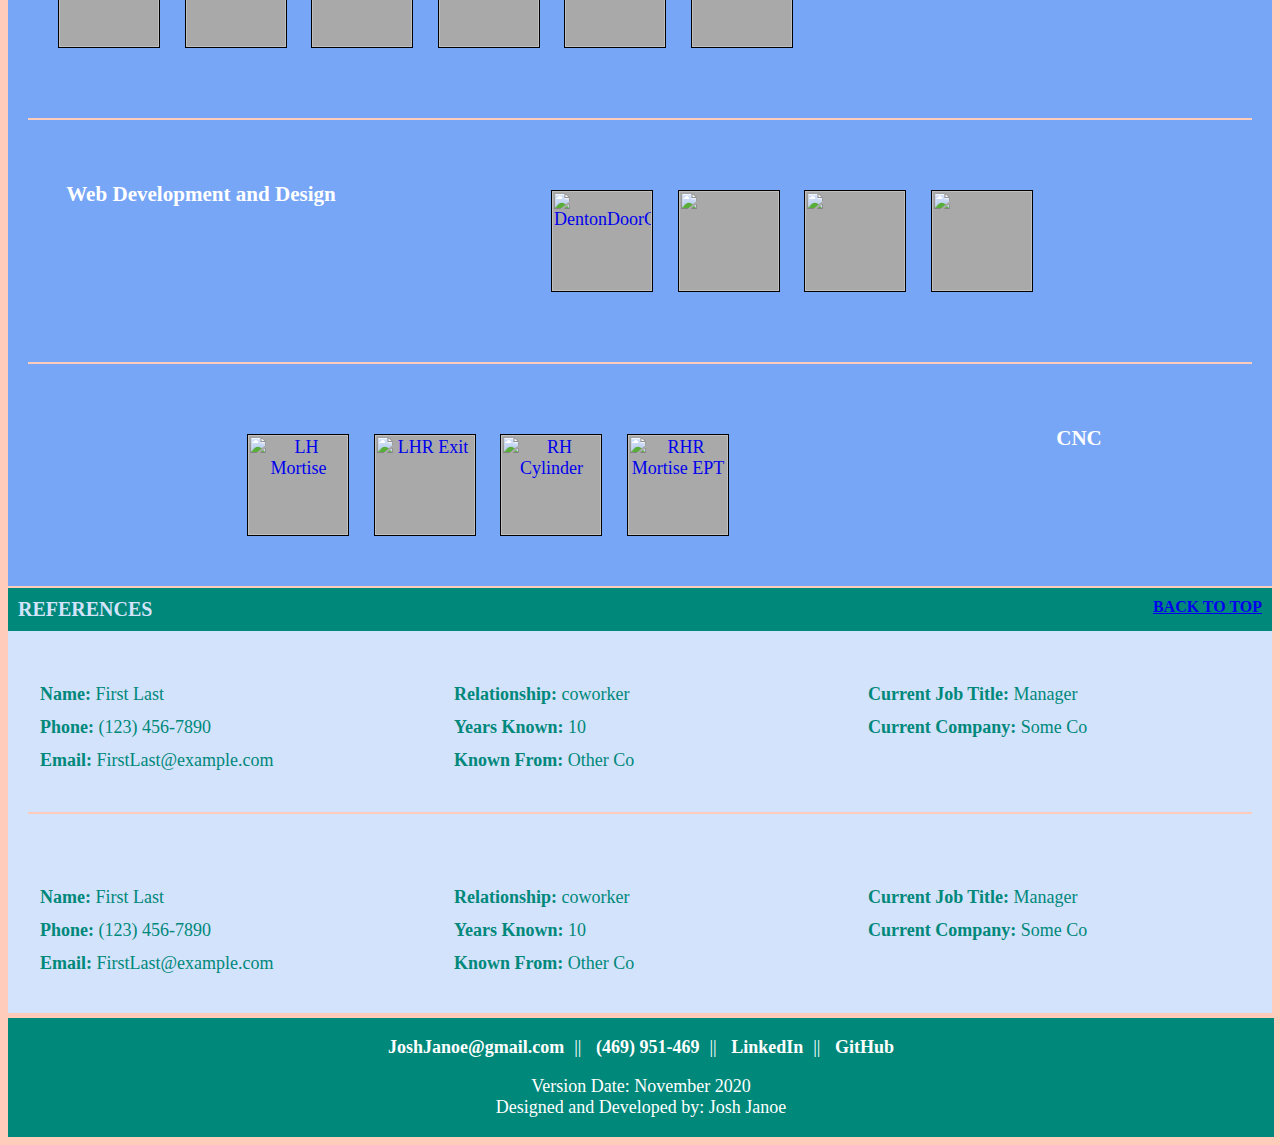
==== commit 818847bb: "Update index.html" ====
--- a/index.html
+++ b/index.html
@@ -3,7 +3,7 @@
 <head>
    <title>Josh Janoe - Web Resume</title>
    <meta name="viewport" content="width=device-width, initial-scale=1.0">
-   <link rel="stylesheet" href="singlepagewebresume-style.css">
+   <link rel="stylesheet" href="style.css">
    <script src="https://kit.fontawesome.com/07d139f09f.js" crossorigin="anonymous"></script>
 </head>
 
--- a/style.css
+++ b/style.css
@@ -0,0 +1,238 @@
+:root {
+   --variableNameExample: valueExample;
+   --textColor1: var(--schemeColor1);
+   --bgColor1: var(--schemeColor4);
+   --textColor2: var(--schemeColor3);
+   --bgColor2: var(--schemeColor5);
+   --schemeColor0: black;
+   --schemeColor1: #00887a; /* Green */
+   --schemeColor2: #ffccbc; /* Peach */
+   --schemeColor3: #ffffff; /* White */
+   --schemeColor4: #d3e3fc; /* Light Blue */
+   --schemeColor5: #77a6f7; /* Blue */
+}
+
+body {
+   background-color: var(--schemeColor2);
+   color: var(--schemeColor0);
+   font-size: 18px;
+}
+
+nav {
+   background-color: var(--schemeColor1);
+   color: var(--schemeColor3);
+   font-weight: bold;
+   font-size: 20px;
+   text-transform: uppercase;
+   width: 100%;
+}
+
+nav a,
+footer a {
+   text-decoration: none;
+   font-weight: bold;
+   padding: 10px;
+   color: var(--schemeColor3);
+}
+
+nav a:hover,
+footer a:hover {
+   background-color: var(--schemeColor5);
+   color: var(--schemeColor4);
+   padding: 10px;
+}
+
+nav ul {
+   list-style-type: none;
+   padding: 10px;
+   margin: 10px;
+   text-align: center;
+}
+
+header ul,
+ol {
+   list-style-type: none;
+   padding: 10px;
+   width: 100%;
+   text-align: left;
+}
+
+ul {
+   text-align: left;
+}
+
+nav li,
+footer li {
+   display: inline;
+   margin: 12px;
+   width: auto;
+}
+
+li {
+   margin: 12px;
+}
+
+footer {
+   width: 100%;
+   text-align: center;
+   color: var(--schemeColor3);
+   background-color: var(--schemeColor1);
+   padding: 1px;
+   margin-top: 5px;
+}
+
+hr {
+   float: none;
+   clear: both;
+   border: 1px solid var(--schemeColor2);
+   margin: 0;
+   padding: 0;
+}
+
+section hr {
+   margin: 20px;
+}
+
+header div {
+   text-align: center;
+   float: left;
+   width: 25%;
+   height: 50%;
+}
+
+header img {
+   height: 150px;
+   width: 150px;
+}
+
+img {
+   border: 1px solid black;
+   background: darkgrey;
+}
+
+h1 {
+   font-size: 48px;
+}
+
+h3 {
+   text-align: center;
+   top: 50%;
+   text-weight: bold;
+}
+
+main header {
+   background-color: var(--schemeColor1);
+   color: var(--schemeColor4);
+   font-weight: bold;
+   font-size: 20px;
+   padding: 10px;
+   text-transform: uppercase;
+}
+
+header {
+   overflow: hidden;
+   /*    border: 3px solid var(--schemeColor1); */
+}
+
+section {
+   clear: both;
+   overflow: hidden;
+   display: block;
+}
+
+article {
+   padding: 20px;
+   display: block;
+   overflow: hidden;
+}
+
+div {
+   float: left;
+   padding: 10px;
+   margin: 10px;
+   display: block;
+}
+
+button {
+   margin-top: 20px;
+   margin-left: 25%;
+   width: 45%;
+}
+
+.colorScheme1 {
+   color: var(--textColor1);
+   background-color: var(--bgColor1);
+}
+
+.colorScheme2 {
+   color: var(--textColor2);
+   background-color: var(--bgColor2);
+}
+
+.leftCol1 {
+   width: 25%;
+   padding-top: 0;
+   margin-top: 0;
+   text-align: center;
+   float: left;
+}
+
+.leftCol2 {
+   width: 65%;
+   text-align: center;
+   float: left;
+}
+
+.rightCol1 {
+   width: 65%;
+   float: right;
+   text-align: center;
+}
+
+.rightCol2 {
+   width: 25%;
+   float: right;
+   padding-top: 0;
+   margin-top: 0;
+   text-align: center;
+}
+
+.references {
+   columns: 3;
+   margin: 0;
+   padding: 0;
+}
+
+.thumb {
+   height: 100px;
+   width: 100px;
+   margin: 10px;
+}
+
+.logo {
+   height: 200px;
+   width: 250px;
+}
+
+.threeCols {
+   width: 29%;
+   float: left;
+   display: block;
+}
+
+.threeCols h3 {
+   text-align: center;
+   height: 75px;
+   top: 50%;
+   left: 50%;
+}
+
+.alternating {
+   clear: both;
+}
+
+.btt {
+   clear: both;
+   float: right;
+   font-size: 16px;
+}
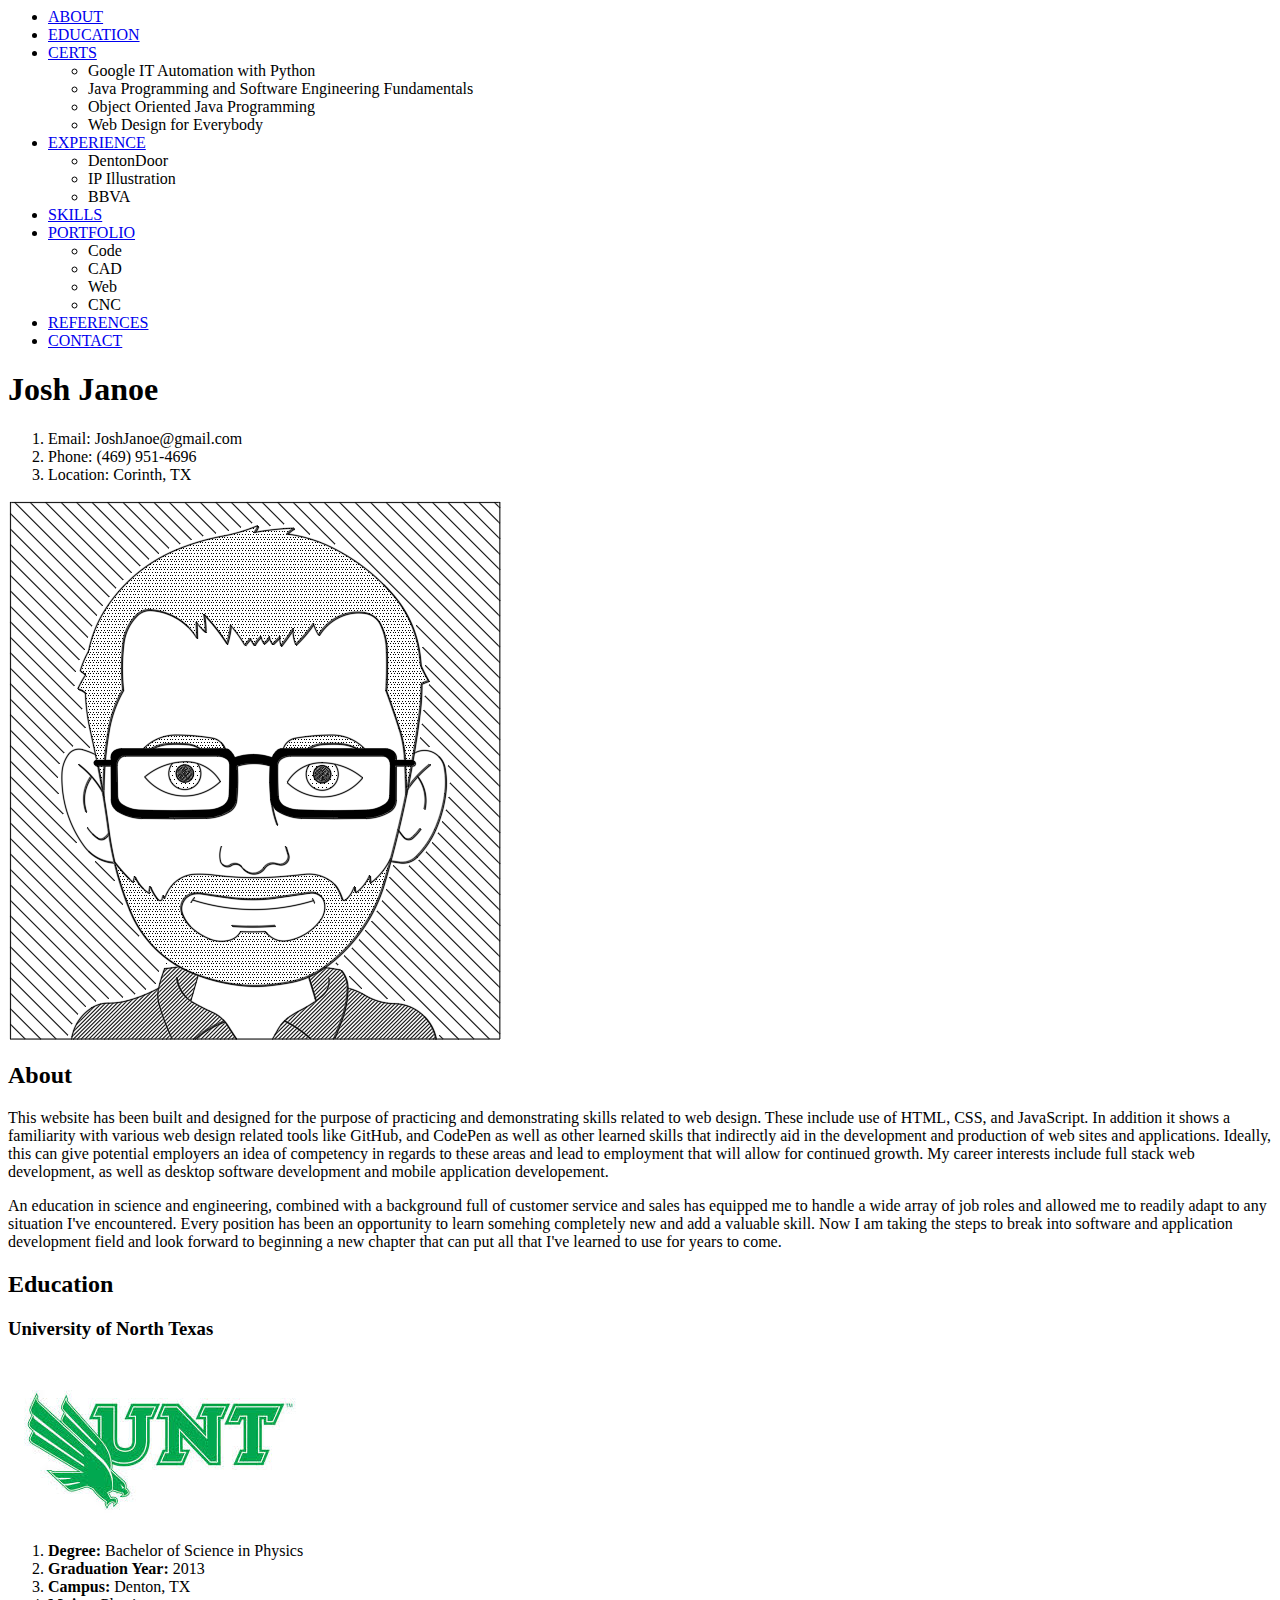
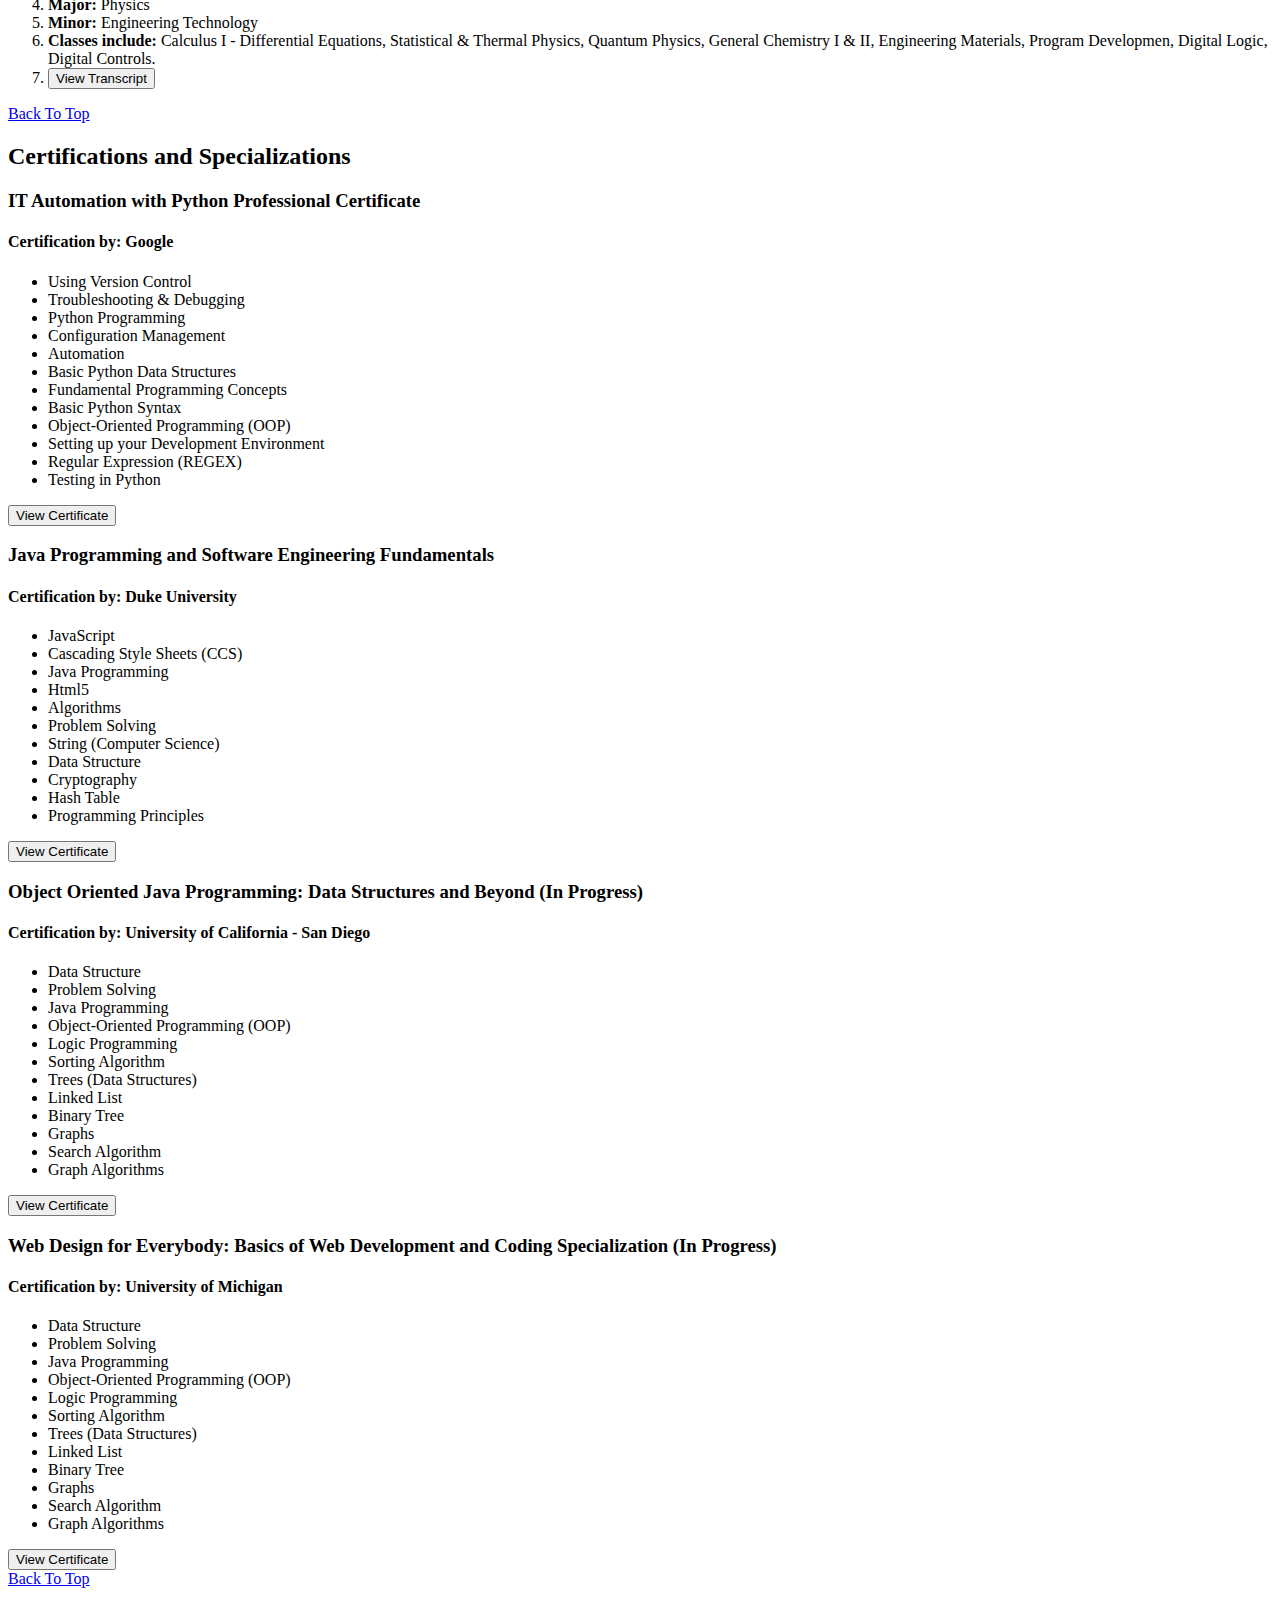
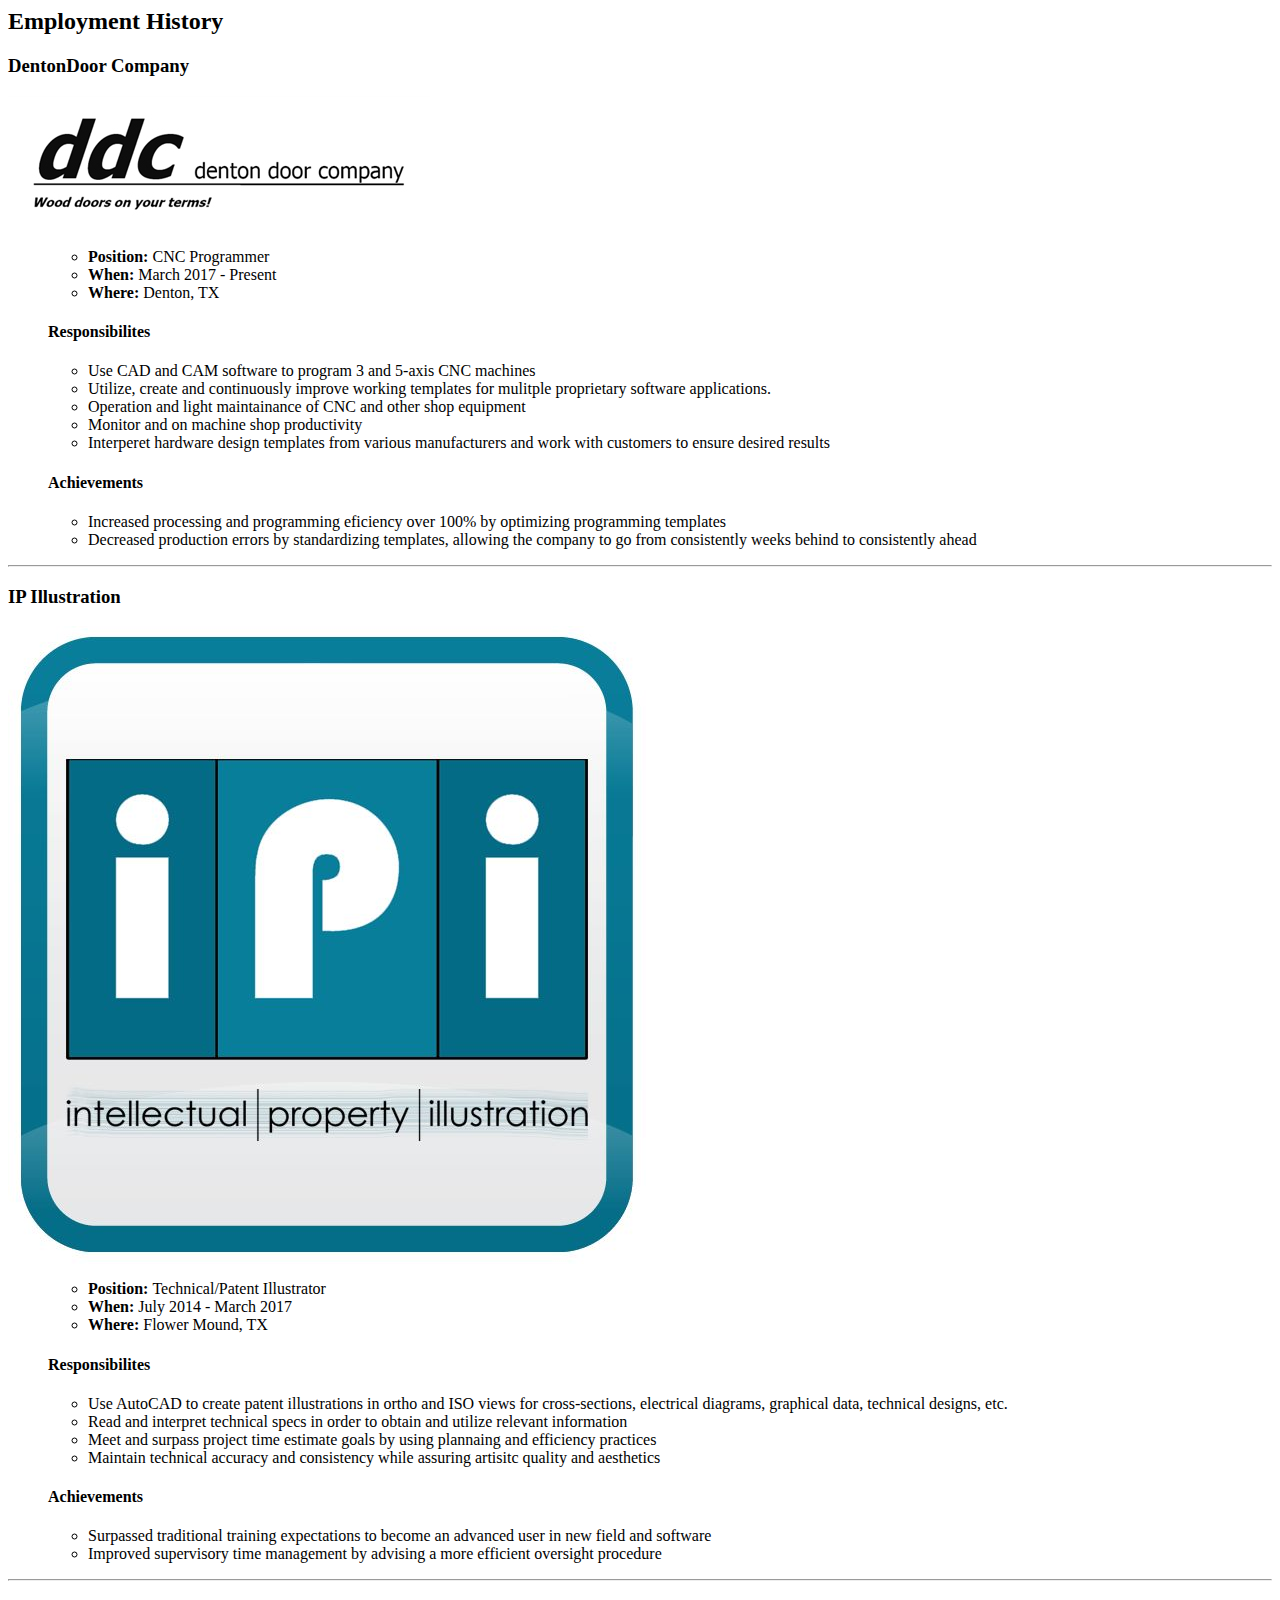
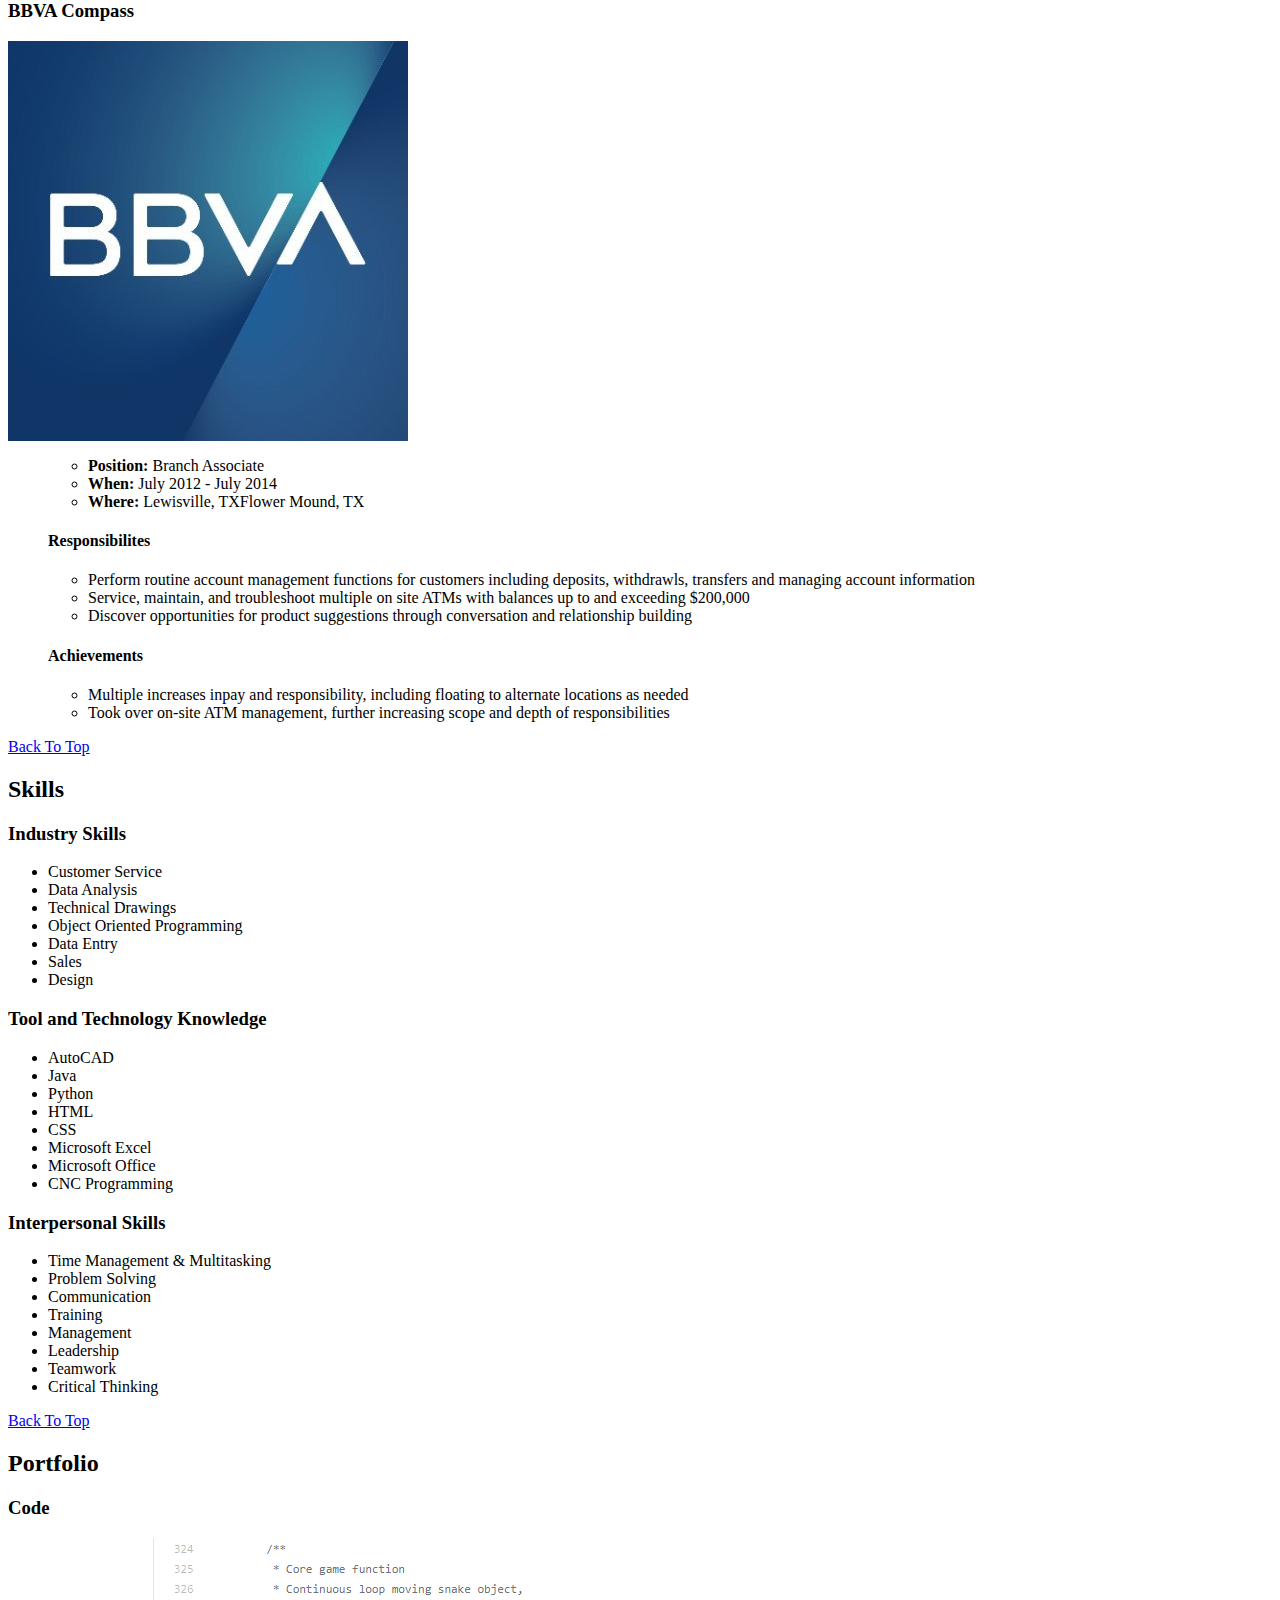
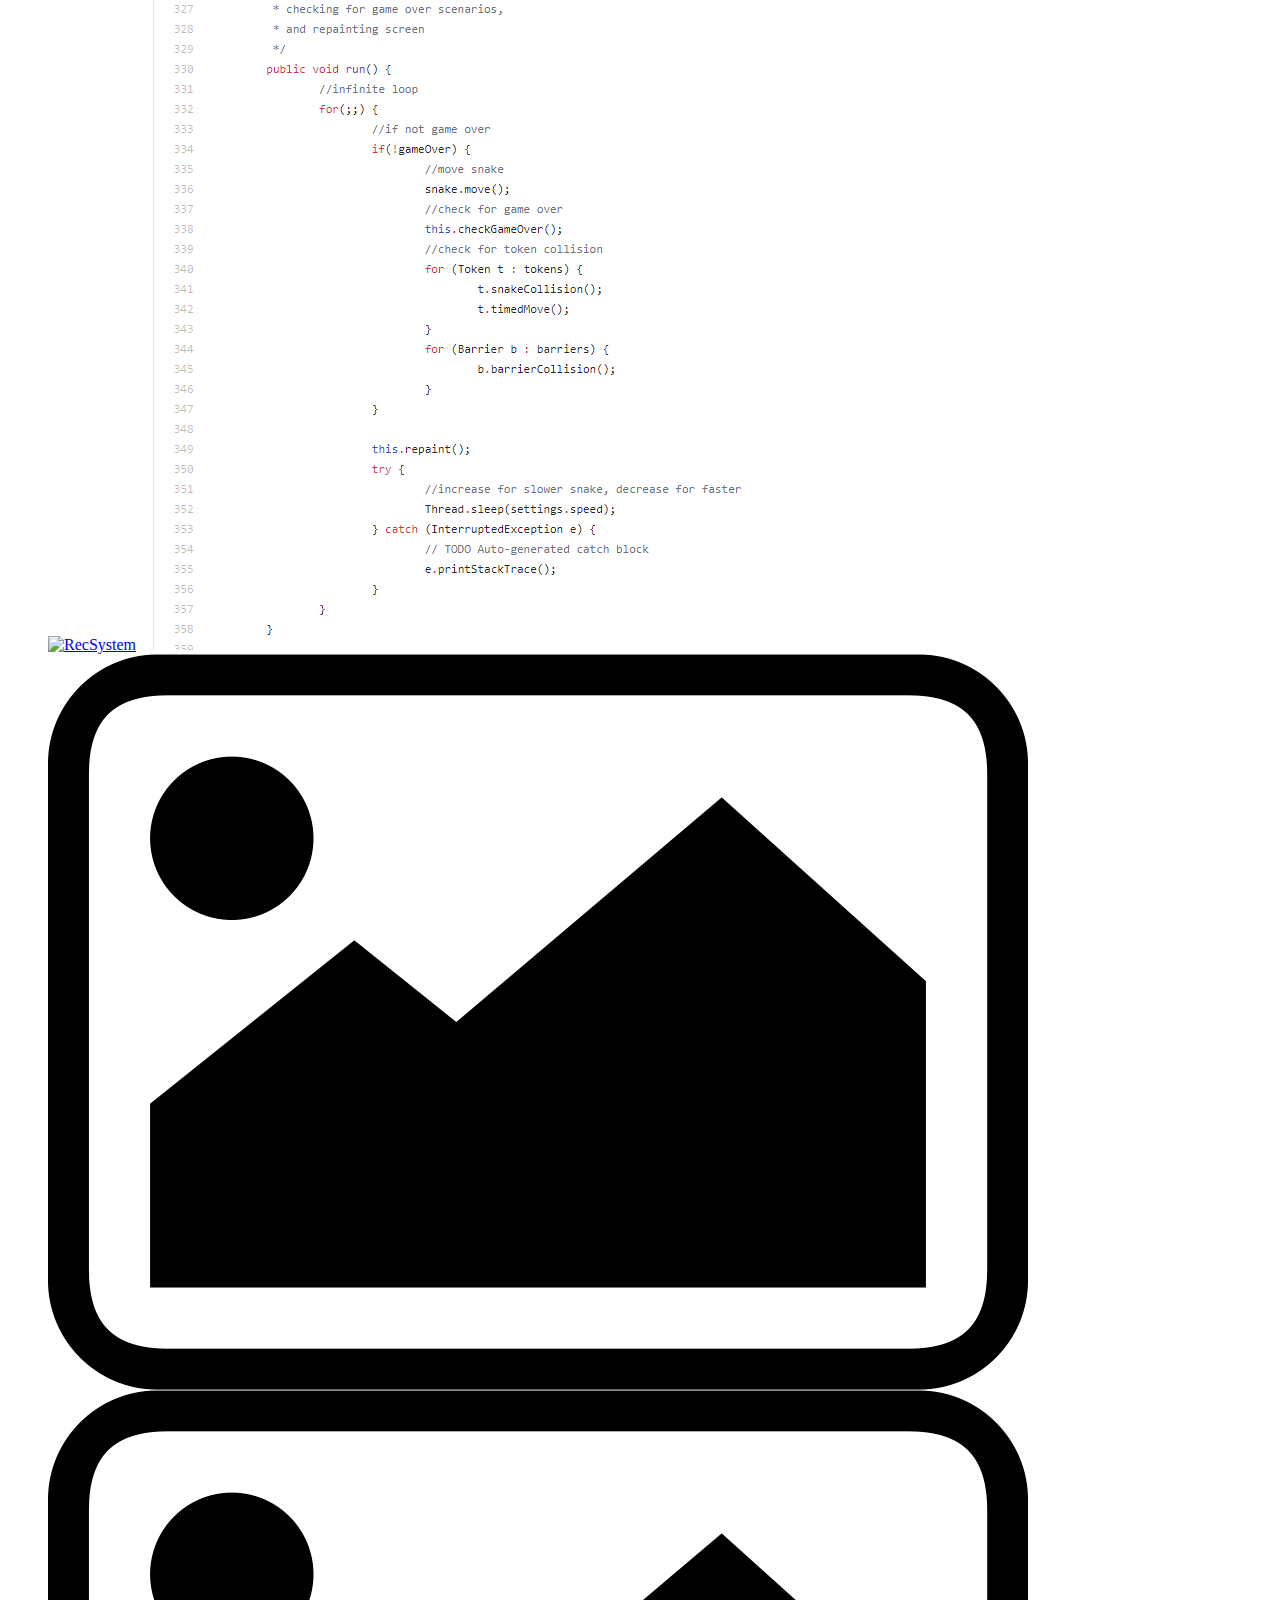
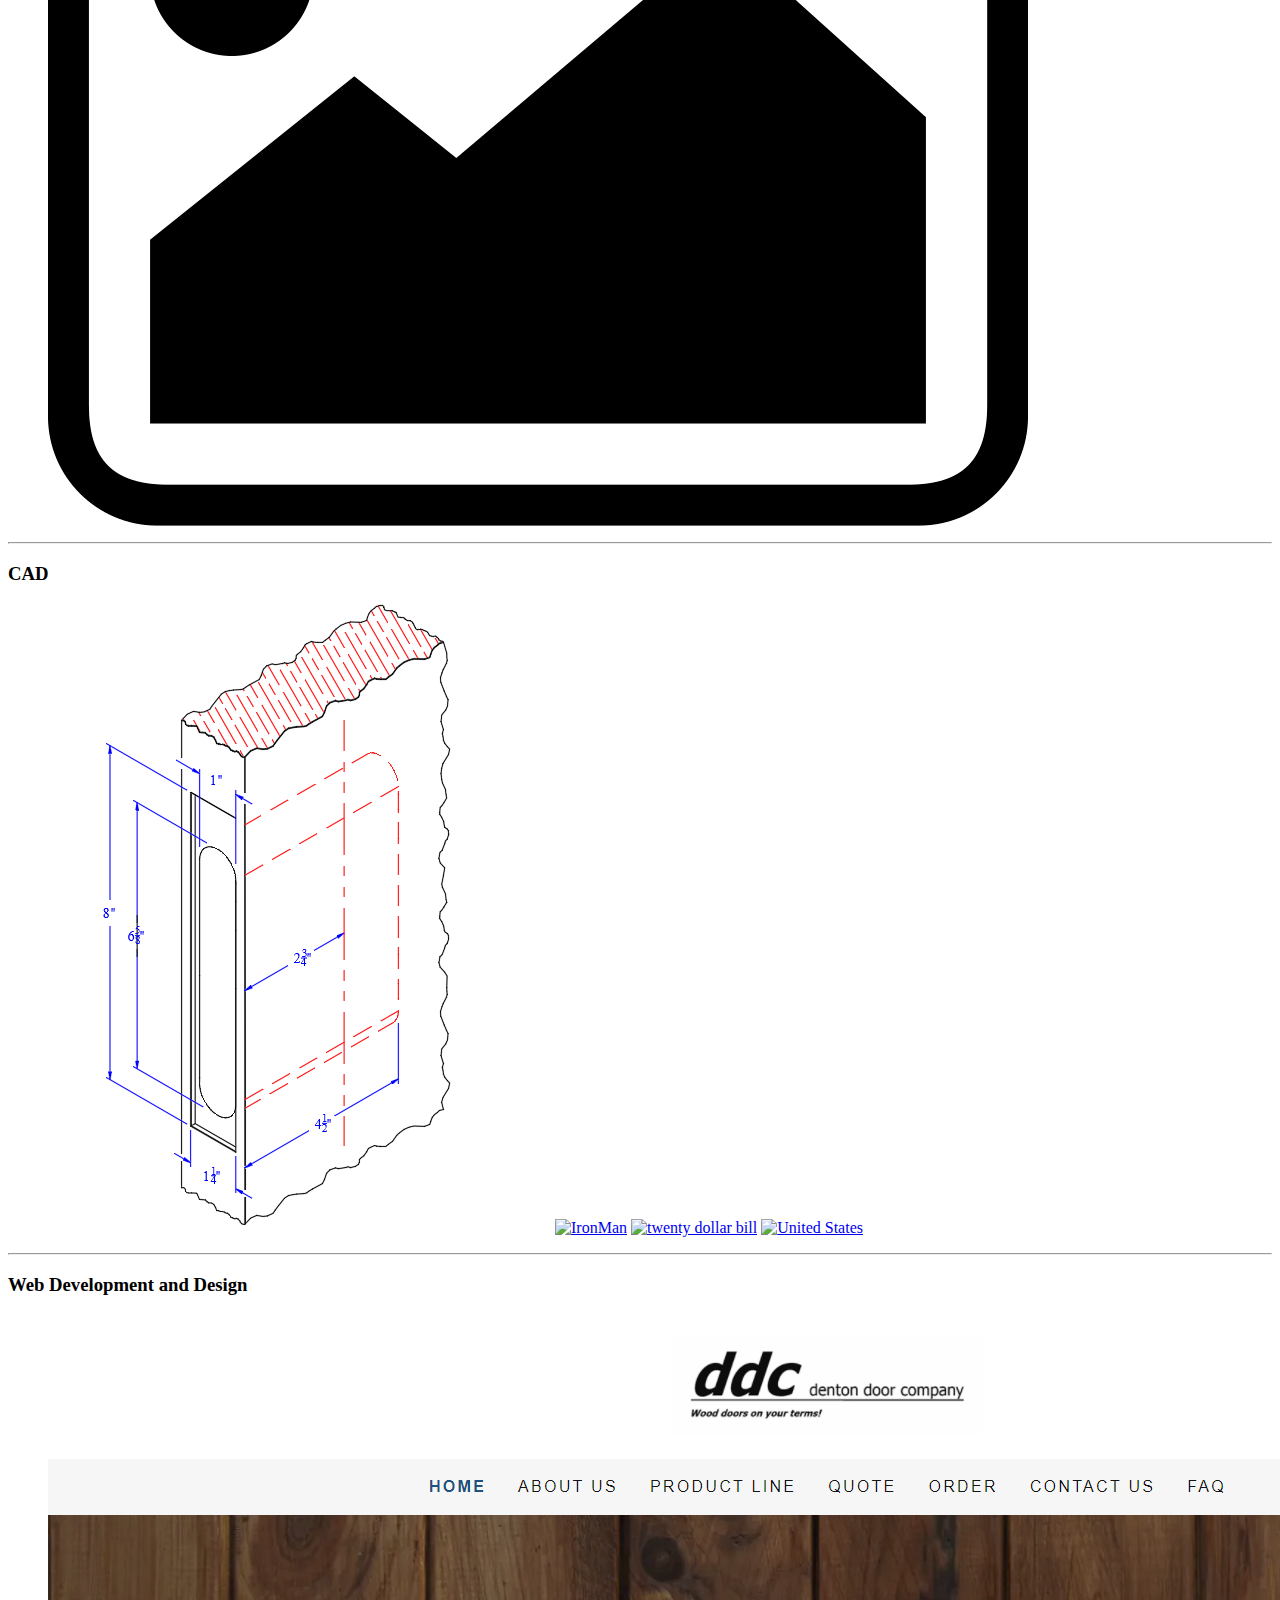
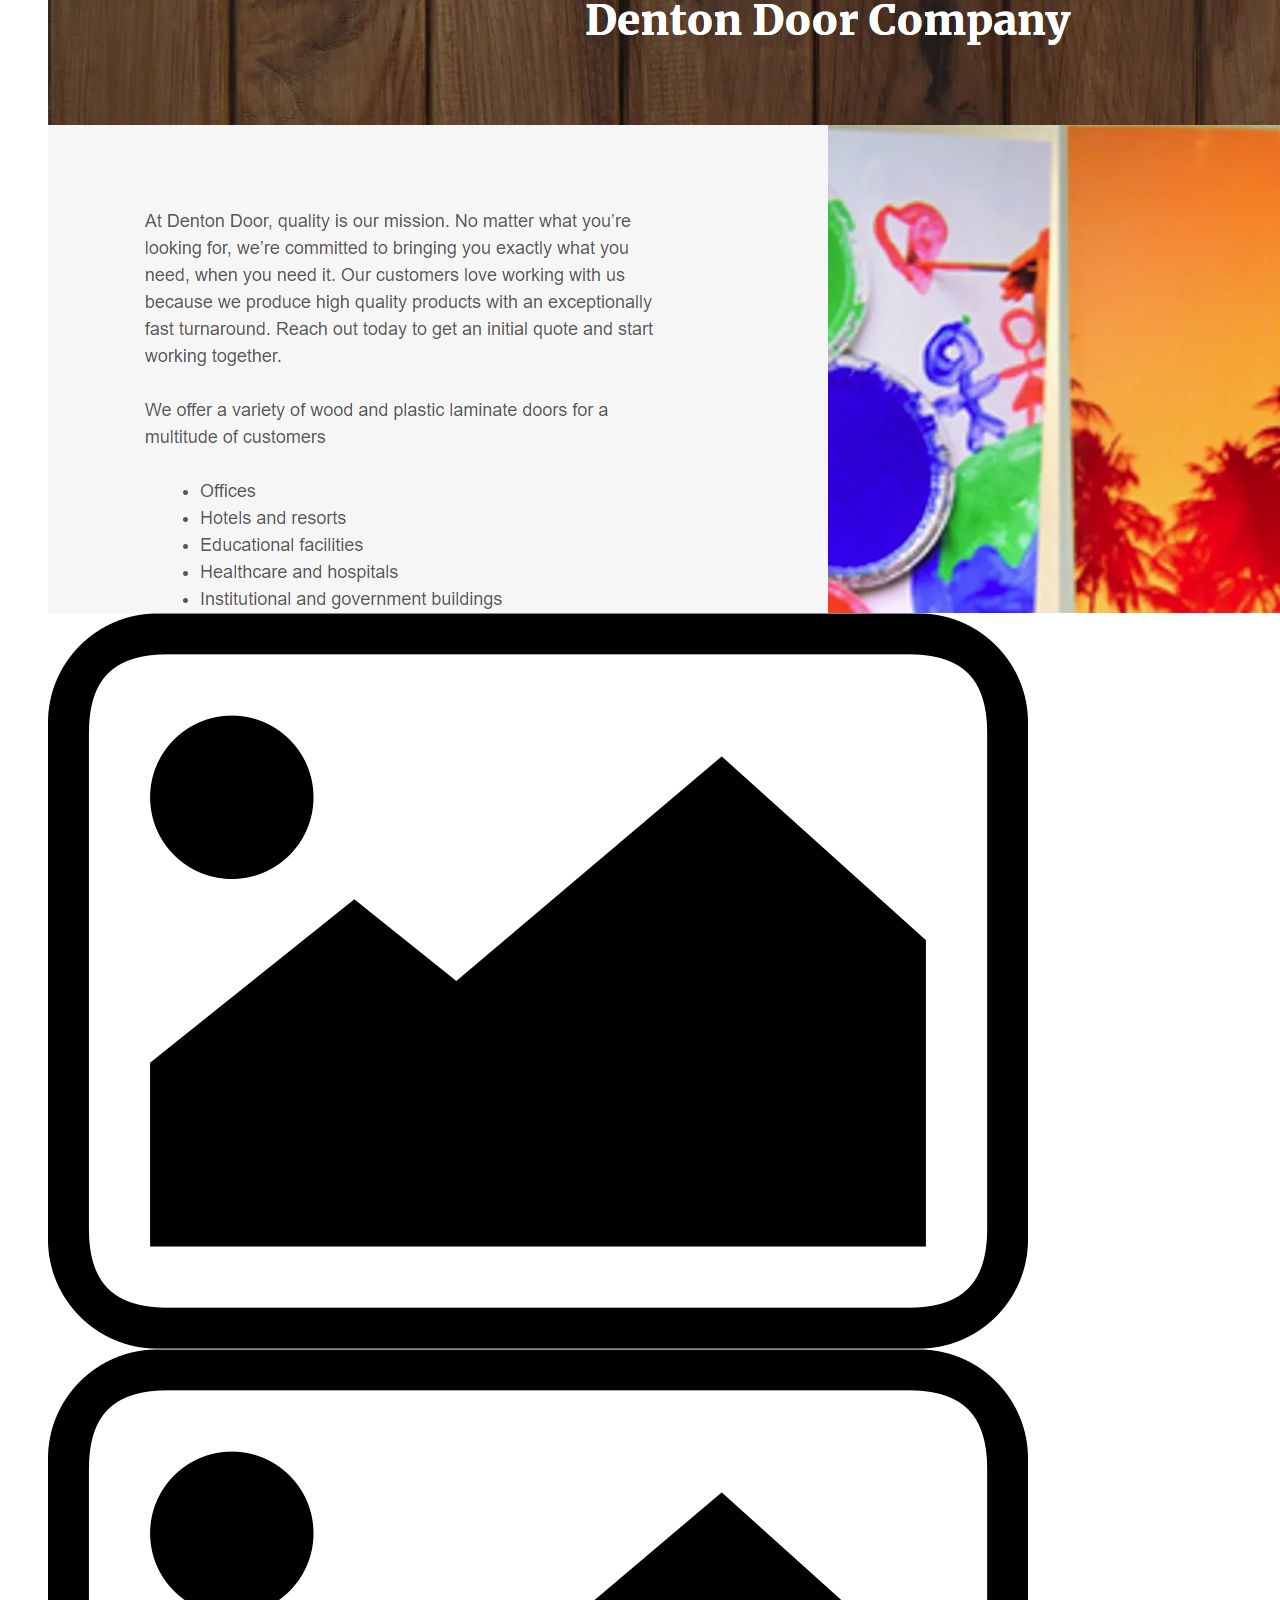
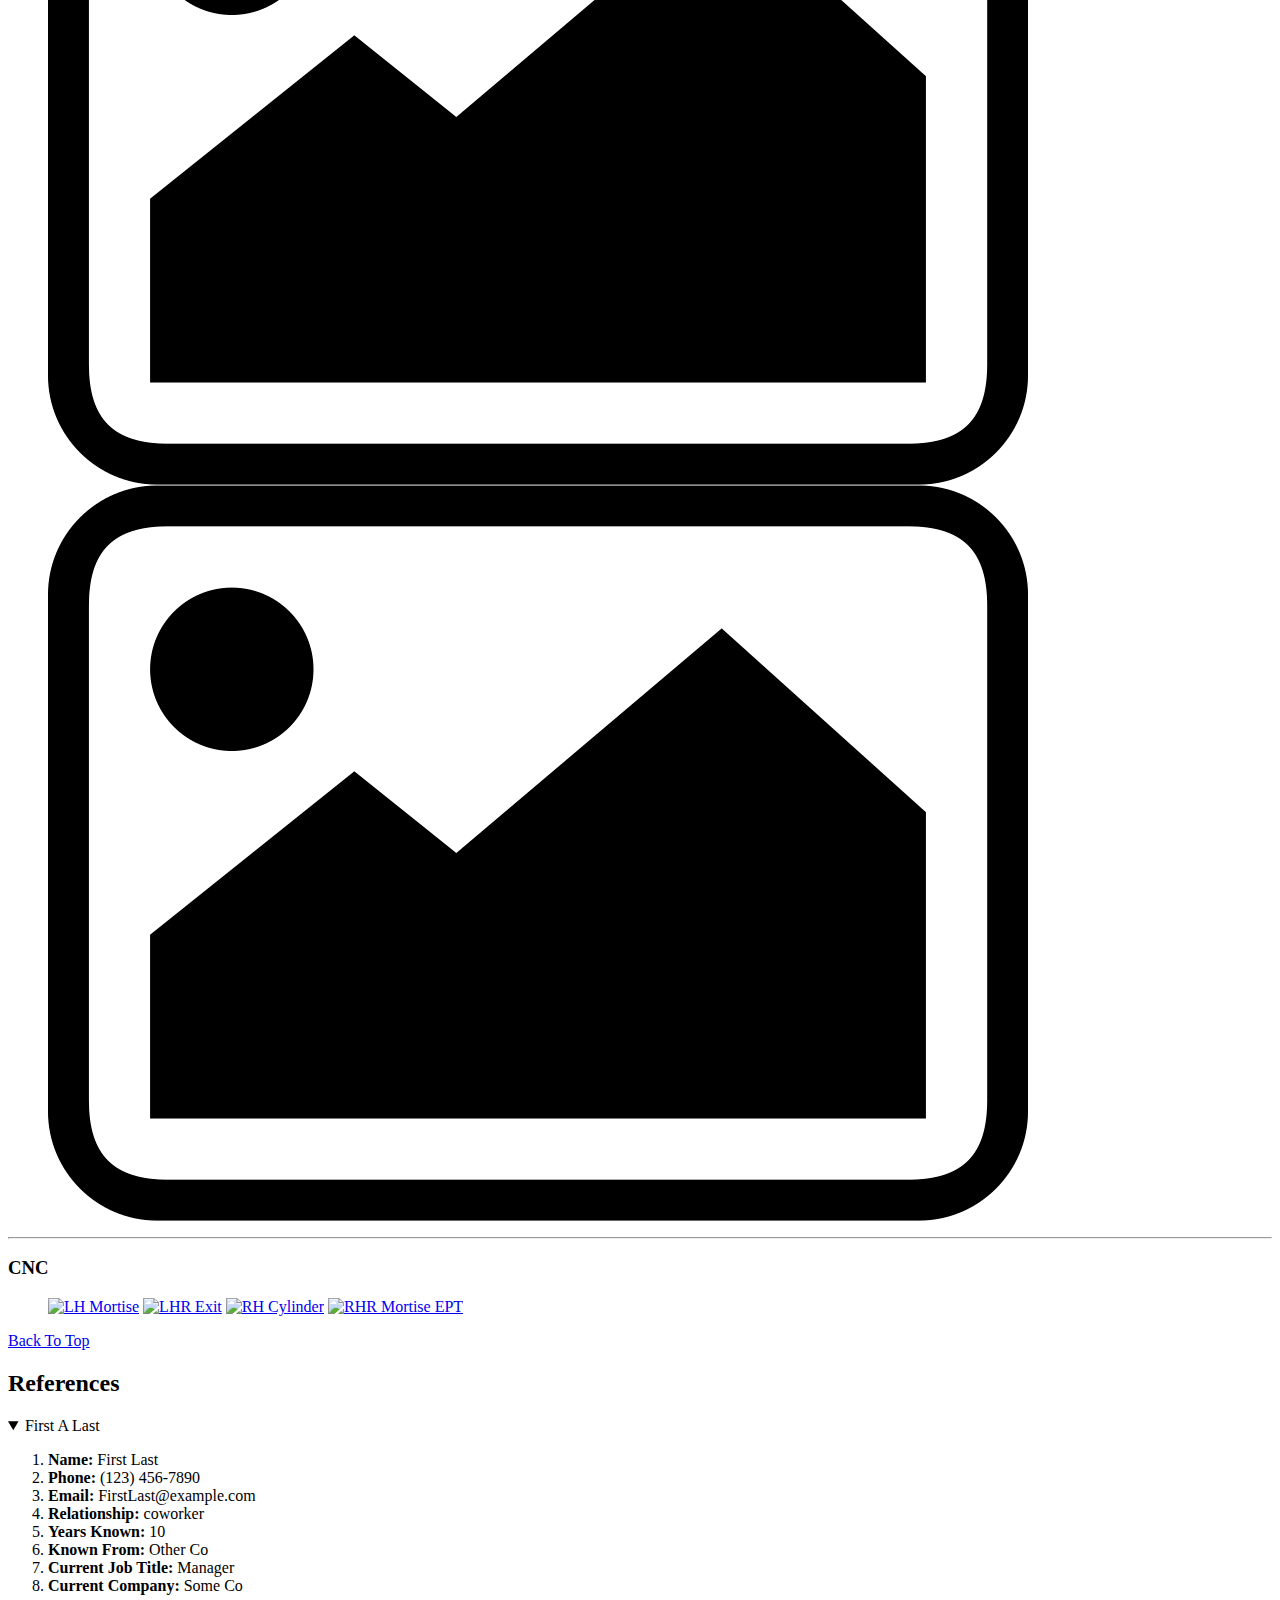
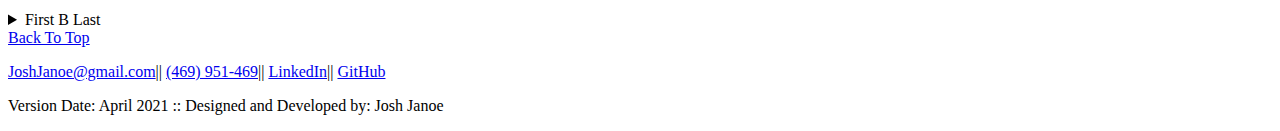
==== commit 4f785492: "Add files via upload" ====
--- a/index.html
+++ b/index.html
@@ -3,382 +3,402 @@
 <head>
    <title>Josh Janoe - Web Resume</title>
    <meta name="viewport" content="width=device-width, initial-scale=1.0">
-   <link rel="stylesheet" href="style.css">
+   <link rel="stylesheet" href="css/styleV2.css">
    <script src="https://kit.fontawesome.com/07d139f09f.js" crossorigin="anonymous"></script>
 </head>
 
 <body>
-   <nav id="top">
+<header>
+   <nav>
       <ul>
          <li><a href="#about"> ABOUT </a></li>
          <li><a href="#education"> EDUCATION </a></li>
-         <li><a href="#certs"> CERTIFICATIONS </a></li>
-         <li><a href="#experience"> EXPERIENCE </a></li>
-      </ul>
-      <ul>
+         <li><a href="#certs"> CERTS </a>
+            <ul>
+               <li>Google IT Automation with Python</li>
+               <li>Java Programming and Software Engineering Fundamentals</li>
+               <li>Object Oriented Java Programming</li>
+               <li>Web Design for Everybody</li>
+            </ul>
+         </li>
+         <li><a href="#experience"> EXPERIENCE </a>
+            <ul>
+               <li>DentonDoor</li>
+               <li>IP Illustration</li>
+               <li>BBVA</li>
+            </ul>
+         </li>
          <li><a href="#skills"> SKILLS </a></li>
-         <li><a href="#portfolio"> PORTFOLIO </a></li>
+         <li><a href="#portfolio"> PORTFOLIO </a>
+            <ul>
+               <li>Code</li>
+               <li>CAD</li>
+               <li>Web</li>
+               <li>CNC</li>
+            </ul>
+         </li>
          <li><a href="#references"> REFERENCES </a></li>
          <li><a href="#contact"> CONTACT </a></li>
       </ul>
    </nav>
-   <header>
-      <div>
-         <h1>Josh Janoe</h1>
-      </div>
-      <div>
-         <ul>
-            <li>Email: JoshJanoe@gmail.com</li>
-            <li>Phone: (469) 951-4696</li>
-            <li>Location: Corinth, TX</li>
-         </ul>
-      </div>
-      <div>
-         <img src="images/jjj4.png" class="logo">
-      </div>
-   </header>
-   <main>
+   <h1>Josh Janoe</h1>
+   <ol>
+      <li>Email: JoshJanoe@gmail.com</li>
+      <li>Phone: (469) 951-4696</li>
+      <li>Location: Corinth, TX</li>
+   </ol>
+   <img src="images/JJJ4.png">
+</header>
+
+<main>
+   <section id="about">
+      <h2>About</h2>
+      <p>This website has been built and designed for the purpose of practicing and demonstrating skills related to web design.
+         These include use of HTML, CSS, and JavaScript. In addition it shows a familiarity with various web design related tools
+         like GitHub, and CodePen as well as other learned skills that indirectly aid in the development and production of web sites
+         and applications. Ideally, this can give potential employers an idea of competency in regards to these areas and lead to
+         employment that will allow for continued growth. My career interests include full stack web development, as well as desktop
+         software development and mobile application developement.</p>
+      <p>An education in science and engineering, combined with a background full of customer service and sales has equipped me to
+         handle a wide array of job roles and allowed me to readily adapt to any situation I've encountered. Every position has been
+         an opportunity to learn somehing completely new and add a valuable skill. Now I am taking the steps to break into software
+         and application development field and look forward to beginning a new chapter that can put all that I've learned to use for
+         years to come.</p>
+   </section>
+
+   <section id="education">
+      <h2>Education</h2>
+      <article>
+      <h3>University of North Texas</h3>
+      <img src="images/unt.jpg" alt="UNT" class="logo">
+      <ol>
+         <li><b>Degree: </b> Bachelor of Science in Physics</li>
+         <li><b>Graduation Year: </b> 2013</li>
+         <li><b>Campus: </b> Denton, TX</li>
+         <li><b>Major: </b> Physics</li>
+         <li><b>Minor: </b> Engineering Technology</li>
+         <li><b>Classes include: </b> Calculus I - Differential Equations, Statistical & Thermal Physics, Quantum Physics, General Chemistry I & II, Engineering Materials, Program Developmen, Digital Logic, Digital Controls.</li>
+         <li><button>View Transcript</button></li>
+      </ol>
+      <a href="#top"> Back To Top </a>
+      </article>
+   </section>
+
+   <section id="certs">
+      <h2>Certifications and Specializations</h2>
+      <article>
+         <h3>IT Automation with Python Professional Certificate</h3>
+         <h4>Certification by: Google</h4>
+         <ul>
+            <li>Using Version Control</li>
+            <li>Troubleshooting & Debugging</li>
+            <li>Python Programming</li>
+            <li>Configuration Management</li>
+            <li>Automation</li>
+            <li>Basic Python Data Structures</li>
+            <li>Fundamental Programming Concepts</li>
+            <li>Basic Python Syntax</li>
+            <li>Object-Oriented Programming (OOP)</li>
+            <li>Setting up your Development Environment</li>
+            <li>Regular Expression (REGEX)</li>
+            <li>Testing in Python</li>
+         </ul>
+         <button>View Certificate</button>
+      </article>
+      <article>
+         <h3>Java Programming and Software Engineering Fundamentals</h3>
+         <h4>Certification by: Duke University</h4>
+         <ul>
+            <li>JavaScript</li>
+            <li>Cascading Style Sheets (CCS)</li>
+            <li>Java Programming</li>
+            <li>Html5</li>
+            <li>Algorithms</li>
+            <li>Problem Solving</li>
+            <li>String (Computer Science)</li>
+            <li>Data Structure</li>
+            <li>Cryptography</li>
+            <li>Hash Table</li>
+            <li>Programming Principles</li>
+         </ul>
+         <button>View Certificate</button>
+      </article>
+      <article>
+         <h3>Object Oriented Java Programming: Data Structures and Beyond (In Progress)</h3>
+         <h4>Certification by: University of California - San Diego</h4>
+         <ul>
+            <li>Data Structure</li>
+            <li>Problem Solving</li>
+            <li>Java Programming</li>
+            <li>Object-Oriented Programming (OOP)</li>
+            <li>Logic Programming</li>
+            <li>Sorting Algorithm</li>
+            <li>Trees (Data Structures)</li>
+            <li>Linked List</li>
+            <li>Binary Tree</li>
+            <li>Graphs</li>
+            <li>Search Algorithm</li>
+            <li>Graph Algorithms</li>
+         </ul>
+         <button>View Certificate</button>
+      </article>
+      <article>
+         <h3>Web Design for Everybody: Basics of Web Development and Coding Specialization (In Progress)</h3>
+         <h4>Certification by: University of Michigan</h4>
+         <ul>
+            <li>Data Structure</li>
+            <li>Problem Solving</li>
+            <li>Java Programming</li>
+            <li>Object-Oriented Programming (OOP)</li>
+            <li>Logic Programming</li>
+            <li>Sorting Algorithm</li>
+            <li>Trees (Data Structures)</li>
+            <li>Linked List</li>
+            <li>Binary Tree</li>
+            <li>Graphs</li>
+            <li>Search Algorithm</li>
+            <li>Graph Algorithms</li>
+         </ul>
+         <button>View Certificate</button>
+      </article>
+      <a href="#top"> Back To Top </a>
+   </section>
+
+   <section id="experience">
+      <h2>Employment History</h2>
+      <article>
+         <h3>DentonDoor Company</h3>
+         <a href="https://www.dentondoorcompany.com">
+         <img src="images/ddclogo.jpg" alt="ddc"></a>
+         <ol>
+            <ul>
+            <li><b>Position: </b> CNC Programmer</li>
+            <li><b>When: </b> March 2017 - Present</li>
+            <li><b>Where: </b> Denton, TX</li>
+         </ul>
+
+         <h4>Responsibilites</h4>
+         <ul>
+            <li>Use CAD and CAM software to program 3 and 5-axis CNC machines</li>
+            <li>Utilize, create and continuously improve working templates for mulitple proprietary software applications.</li>
+            <li>Operation and light maintainance of CNC and other shop equipment</li>
+            <li>Monitor and on machine shop productivity</li>
+            <li> Interperet hardware design templates from various manufacturers and work with customers to ensure desired results</li>
+         </ul>
+         <h4>Achievements</h4>
+         <ul>
+            <li>Increased processing and programming eficiency over 100% by optimizing programming templates</li>
+            <li>Decreased production errors by standardizing templates, allowing the company to go from consistently weeks behind to consistently ahead</li>
+         </ul>
+         </ol>
+      </article>
       <hr>
-      <section id="about" class="colorScheme1">
-         <header>
-            About
-            <a href="#top" class="btt"> Back To Top </a>
-         </header>
-         <article>
-            <p>This website has been built and designed for the purpose of practicing and demonstrating skills related to web design. These include use of HTML, CSS, and JavaScript. In addition it shows a familiarity with various web design related tools like GitHub, and CodePen as well as other learned skills that indirectly aid in the development and production of web sites and applications. Ideally, this can give potential employers an idea of competency in regards to these areas and lead to employment that will allow for continued growth. My career interests include full stack web development, as well as desktop software development and mobile application developement.</p>
-            <p>An education in science and engineering, combined with a background full of customer service and sales has equipped me to handle a wide array of job roles and allowed me to readily adapt to any situation I've encountered. Every position has been an opportunity to learn somehing completely new and add a valuable skill. Now I am taking the steps to break into software and application development field and look forward to beginning a new chapter that can put all that I've learned to use for years to come.</p>
-         </article>
-      </section>
+      <article>
+         <h3>IP Illustration</h3>
+         <a href="https://www.ipillustration.com">
+         <img src="images/ipi.jpg" alt="ipi"></a>
+         <ol>
+            <ul>
+            <li><b>Position: </b> Technical/Patent Illustrator</li>
+            <li><b>When: </b> July 2014 - March 2017</li>
+            <li><b>Where: </b> Flower Mound, TX</li>
+            </ul>
+
+         <h4>Responsibilites</h4>
+         <ul>
+            <li>Use AutoCAD to create patent illustrations in ortho and ISO views for cross-sections, electrical diagrams, graphical data, technical designs, etc.</li>
+            <li>Read and interpret technical specs in order to obtain and utilize relevant information</li>
+            <li>Meet and surpass project time estimate goals by using plannaing and efficiency practices</li>
+            <li>Maintain technical accuracy and consistency while assuring artisitc quality and aesthetics</li>
+         </ul>
+         <h4>Achievements</h4>
+         <ul>
+            <li>Surpassed traditional training expectations to become an advanced user in new field and software</li>
+            <li>Improved supervisory time management by advising a more efficient oversight procedure</li>
+         </ul></ol>
+      </article>
       <hr>
-      <section id="education" class="colorScheme2">
-         <header>Education<a href="#top" class="btt"> Back To Top </a></header>
-         <article>
-            <div class="leftCol1">
-               <p><br><br><br></p>
-               <h3>University of North Texas</h3>
-               <img src="images/unt.jpg" alt="UNT" class="logo">
-            </div>
-            <div class="leftCol2">
-               <ol>
-                  <li><b>Degree:</b><br>Bachelor of Science in Physics</li>
-                  <li><b>Graduation Year:</b><br>2013</li>
-                  <li><b>Campus:</b><br>Denton, TX</li>
-                  <li><b>Major:</b><br>Physics</li>
-                  <li><b>Minor:</b><br>Engineering Technology</li>
-                  <li><b>Classes include:</b><br>Calculus I - Differential Equations, Statistical & Thermal Physics, Quantum Physics, General Chemistry I & II, Engineering Materials, Program Developmen, Digital Logic, Digital Controls.</li>
-                  <li><button>View Transcript</button></li>
-               </ol>
-
-            </div>
-         </article>
-      </section>
+      <article>
+         <h3>BBVA Compass</h3>
+         <a href="https://www.bbva.com">
+            <img src="images/bbva.jpg" alt="bbva"></a>
+         <ol>
+            <ul>
+            <li><b>Position: </b> Branch Associate</li>
+            <li><b>When: </b> July 2012 - July 2014</li>
+            <li><b>Where: </b> Lewisville, TXFlower Mound, TX</li>
+            </ul>
+         <h4>Responsibilites</h4>
+         <ul>
+            <li>Perform routine account management functions for customers including deposits, withdrawls, transfers and managing account information</li>
+            <li>Service, maintain, and troubleshoot multiple on site ATMs with balances up to and exceeding $200,000</li>
+            <li>Discover opportunities for product suggestions through conversation and relationship building</li>
+         </ul>
+         <h4>Achievements</h4>
+         <ul>
+            <li>Multiple increases inpay and responsibility, including floating to alternate locations as needed</li>
+            <li>Took over on-site ATM management, further increasing scope and depth of responsibilities</li>
+         </ul>
+         </ol>
+      </article>
+      <a href="#top"> Back To Top </a>
+   </section>
+
+   <section id="skills">
+      <h2>Skills</h2>
+      <article>
+         <h3>Industry Skills</h3>
+         <ul>
+            <li>Customer Service</li>
+            <li>Data Analysis</li>
+            <li>Technical Drawings</li>
+            <li>Object Oriented Programming</li>
+            <li>Data Entry</li>
+            <li>Sales</li>
+            <li>Design</li>
+         </ul>
+      </article>
+      <article>
+         <h3>Tool and Technology Knowledge</h3>
+         <ul>
+            <li>AutoCAD</li>
+            <li>Java</li>
+            <li>Python</li>
+            <li>HTML</li>
+            <li>CSS</li>
+            <li>Microsoft Excel</li>
+            <li>Microsoft Office</li>
+            <li>CNC Programming</li>
+         </ul>
+      </article>
+      <article>
+         <h3>Interpersonal Skills</h3>
+         <ul>
+            <li>Time Management & Multitasking</li>
+            <li>Problem Solving</li>
+            <li>Communication</li>
+            <li>Training</li>
+            <li>Management</li>
+            <li>Leadership</li>
+            <li>Teamwork</li>
+            <li>Critical Thinking</li>
+         </ul>
+      </article>
+      <a href="#top"> Back To Top </a>
+   </section>
+
+   <section id="portfolio">
+      <h2>Portfolio</h2>
+      <article>
+         <h3>Code</h3>
+         <i class="fas fa-code fa-7x"></i>
+         <figure>
+         <a href="https://github.com/JoshJanoe/MovieRecommendationSystem">
+            <img class="thumb" src="images/recsystem-thumb.png" alt="RecSystem"></a>
+         <a href="https://github.com/JoshJanoe/SnakeGame">
+            <img class="thumb" src="images/snakegame-thumb.png" alt="SnakeGame"></a>
+         <a href="https://github.com/JoshJanoe">
+            <img class="thumb" src="images/temp.png" alt=""></a>
+         <a href="https://github.com/JoshJanoe">
+            <img class="thumb" src="images/temp.png" alt=""></a>
+         </figure>
+      </article>
       <hr>
-      <section id="certs" class="colorScheme1">
-         <header>Certifications and Specializations<a href="#top" class="btt"> Back To Top </a></header>
-         <article class="threeCols">
-            <h3>Google IT Automation with Python Professional Certificate</h3>
-            <ul>
-               <li>Using Version Control</li>
-               <li>Troubleshooting & Debugging</li>
-               <li>Python Programming</li>
-               <li>Configuration Management</li>
-               <li>Automation</li>
-               <li>Basic Python Data Structures</li>
-               <li>Fundamental Programming Concepts</li>
-               <li>Basic Python Syntax</li>
-               <li>Object-Oriented Programming (OOP)</li>
-               <li>Setting up your Development Environment</li>
-               <li>Regular Expression (REGEX)</li>
-               <li>Testing in Python</li>
-            </ul>
-            <button>View Certificate</button>
-         </article>
-         <article class="threeCols">
-            <h3>Java Programming and Software Engineering Fundamentals</h3>
-            <ul>
-               <li>JavaScript</li>
-               <li>Cascading Style Sheets (CCS)</li>
-               <li>Java Programming</li>
-               <li>Html5</li>
-               <li>Algorithms</li>
-               <li>Problem Solving</li>
-               <li>String (Computer Science)</li>
-               <li>Data Structure</li>
-               <li>Cryptography</li>
-               <li>Hash Table</li>
-               <li>Programming Principles</li>
-            </ul>
-            <button>View Certificate</button>
-         </article>
-         <article class="threeCols">
-            <h3>Object Oriented Java Programming: Data Structures and Beyond (In Progress)</h3>
-            <ul>
-               <li>Data Structure</li>
-               <li>Problem Solving</li>
-               <li>Java Programming</li>
-               <li>Object-Oriented Programming (OOP)</li>
-               <li>Logic Programming</li>
-               <li>Sorting Algorithm</li>
-               <li>Trees (Data Structures)</li>
-               <li>Linked List</li>
-               <li>Binary Tree</li>
-               <li>Graphs</li>
-               <li>Search Algorithm</li>
-               <li>Graph Algorithms</li>
-            </ul>
-            <button>View Certificate</button>
-         </article>
-      </section>
+      <article>
+         <h3>CAD</h3>
+         <i class="fas fa-drafting-compass fa-7x"></i>
+         <figure>
+         <a href="https://drive.google.com/file/d/1JRVbR1UQTKgdYJ0K6xW1hiKXwelCOVBt/view">
+            <img class="thumb" src="images/86mortise.png" alt="mortise lock"></a>
+         <a href="https://drive.google.com/file/d/1JGoaCDu8_cJiizqFPTKir02sfguujsBy/view">
+            <img class="thumb" src="images/ironman.png" alt="IronMan"></a>
+         <a href="https://drive.google.com/file/d/1o2mMSeJ_-ik_Za9Entl0ef6U6eLpxbfS/view">
+            <img class="thumb" src="images/twenty.png" alt="twenty dollar bill"></a>
+         <a href="https://drive.google.com/file/d/1qAL1uFSof_p_8uac64M9nnWRnxf1-3PA/view">
+            <img class="thumb" src="images/unitedstates.png" alt="United States"></a>
+         </figure>
+      </article>
       <hr>
-      <section id="experience" class="colorScheme2">
-         <header>Employment History<a href="#top" class="btt"> Back To Top </a></header>
-         <article class="alternating">
-            <div class="leftCol1">
-               <h3>DentonDoor Company</h3>
-               <ol>
-                  <li><b>Position:</b><br>CNC Programmer</li>
-                  <li><b>When:</b><br>March 2017 - Present</li>
-                  <li><b>Where:</b><br>Denton, TX</li>
-               </ol>
-               <a href="https://www.dentondoorcompany.com">
-                  <img class="logo" src="images/ddclogo.jpg" alt="ddc"></a>
-            </div>
-            <div class="leftCol2">
-               <h4>Responsibilites</h4>
-               <ul>
-                  <li>Use CAD and CAM software to program 3 and 5-axis CNC machines</li>
-                  <li>Utilize, create and continuously improve working templates for mulitple proprietary software applications.</li>
-                  <li>Operation and light maintainance of CNC and other shop equipment</li>
-                  <li>Monitor and on machine shop productivity</li>
-                  <li> Interperet hardware design templates from various manufacturers and work with customers to ensure desired results</li>
-               </ul>
-               <h4>Achievements</h4>
-               <ul>
-                  <li>Increased processing and programming eficiency over 100% by optimizing programming templates</li>
-                  <li>Decreased production errors by standardizing templates, allowing the company to go from consistently weeks behind to consistently ahead</li>
-               </ul>
-            </div>
-         </article>
-         <hr>
-         <article class="alternating">
-            <div class="rightCol2">
-               <h3>IP Illustration</h3>
-               <ol>
-                  <li><b>Position:</b><br>Technical/Patent Illustrator</li>
-                  <li><b>When:</b><br>July 2014 - March 2017</li>
-                  <li><b>Where:</b><br>Flower Mound, TX</li>
-               </ol>
-               <a href="https://www.ipillustration.com">
-                  <img class="logo" src="images/ipi.jpg" alt="ipi"></a>
-            </div>
-            <div class="rightCol1">
-               <h4>Responsibilites</h4>
-               <ul>
-                  <li>Use AutoCAD to create patent illustrations in ortho and ISO views for cross-sections, electrical diagrams, graphical data, technical designs, etc.</li>
-                  <li>Read and interpret technical specs in order to obtain and utilize relevant information</li>
-                  <li>Meet and surpass project time estimate goals by using plannaing and efficiency practices</li>
-                  <li>Maintain technical accuracy and consistency while assuring artisitc quality and aesthetics</li>
-               </ul>
-               <h4>Achievements</h4>
-               <ul>
-                  <li>Surpassed traditional training expectations to become an advanced user in new field and software</li>
-                  <li>Improved supervisory time management by advising a more efficient oversight procedure</li>
-               </ul>
-            </div>
-         </article>
-         <hr>
-         <article class="alternating">
-            <div class="leftCol1">
-               <h3>BBVA Compass</h3>
-               <ol>
-                  <li><b>Position:</b><br>Branch Associate</li>
-                  <li><b>When:</b><br>July 2012 - July 2014</li>
-                  <li><b>Where:</b><br>Lewisville, TX<br>Flower Mound, TX</li>
-               </ol>
-               <a href="https://www.bbva.com">
-                  <img class="logo" src="images/bbva.jpg" alt="bbva"></a>
-            </div>
-            <div class="leftCol2">
-               <h4>Responsibilites</h4>
-               <ul>
-                  <li>Perform routine account management functions for customers including deposits, withdrawls, transfers and managing account information</li>
-                  <li>Service, maintain, and troubleshoot multiple on site ATMs with balances up to and exceeding $200,000</li>
-                  <li>Discover opportunities for product suggestions through conversation and relationship building</li>
-               </ul>
-               <h4>Achievements</h4>
-               <ul>
-                  <li>Multiple increases inpay and responsibility, including floating to alternate locations as needed</li>
-                  <li>Took over on-site ATM management, further increasing scope and depth of responsibilities</li>
-               </ul>
-            </div>
-         </article>
-      </section>
+      <article>
+         <h3>Web Development and Design</h3>
+         <i class="fab fa-html5 fa-7x"></i>
+         <figure>
+         <a href="https://www.DentonDoorCompany.com">
+            <img class="thumb" src="images/ddc.png" alt="DentonDoorCompany"></a>
+         <a href="https://drive.google.com/file/d/IMAGE-ID-HERE/view">
+            <img class="thumb" src="images/temp.png" alt=""></a>
+         <a href="https://drive.google.com/file/d/IMAGE-ID-HERE/view">
+            <img class="thumb" src="images/temp.png" alt=""></a>
+         <a href="https://drive.google.com/file/d/IMAGE-ID-HERE/view">
+            <img class="thumb" src="images/temp.png" alt=""></a>
+         </figure>
+      </article>
       <hr>
-      <section id="skills" class="colorScheme1">
-         <header>Skills<a href="#top" class="btt"> Back To Top </a></header>
-         <article class="threeCols">
-            <h3>Industry Skills</h3>
-            <ul>
-               <li>Customer Service</li>
-               <li>Data Analysis</li>
-               <li>Technical Drawings</li>
-               <li>Object Oriented Programming</li>
-               <li>Data Entry</li>
-               <li>Sales</li>
-               <li>Design</li>
-            </ul>
-         </article>
-         <article class="threeCols">
-            <h3>Tool and Technology Knowledge</h3>
-            <ul>
-               <li>AutoCAD</li>
-               <li>Java</li>
-               <li>Python</li>
-               <li>HTML</li>
-               <li>CSS</li>
-               <li>Microsoft Excel</li>
-               <li>Microsoft Office</li>
-               <li>CNC Programming</li>
-            </ul>
-         </article>
-         <article class="threeCols">
-            <h3>Interpersonal Skills</h3>
-            <ul>
-               <li>Time Management & Multitasking</li>
-               <li>Problem Solving</li>
-               <li>Communication</li>
-               <li>Training</li>
-               <li>Management</li>
-               <li>Leadership</li>
-               <li>Teamwork</li>
-               <li>Critical Thinking</li>
-            </ul>
-         </article>
-      </section>
-      <hr>
-      <section id="portfolio" class="colorScheme2">
-         <header>Portfolio<a href="#top" class="btt"> Back To Top </a></header>
-         <article>
-            <div class="leftCol1">
-               <h3>Code</h3>
-               <i class="fas fa-code fa-5x"></i>
-            </div>
-            <div class="leftCol2">
-               <a href="https://github.com/JoshJanoe/MovieRecommendationSystem">
-                  <img class="thumb" src="images/recsystem-thumb.png" alt="RecSystem"></a>
-               <a href="https://github.com/JoshJanoe/SnakeGame">
-                  <img class="thumb" src="images/snakegame-thumb.png" alt="SnakeGame"></a>
-               <a href="https://github.com/JoshJanoe">
-                  <img class="thumb" src="images/temp.png" alt=""></a>
-               <a href="https://github.com/JoshJanoe">
-                  <img class="thumb" src="images/temp.png" alt=""></a>
-            </div>
-         </article>
-         <hr>
-         <article>
-            <div class="rightCol2">
-               <h3>CAD</h3>
-               <i class="fas fa-drafting-compass fa-5x"></i>
-            </div>
-            <div class="righttCol1">
-               <a href="https://drive.google.com/file/d/1JRVbR1UQTKgdYJ0K6xW1hiKXwelCOVBt/view">
-                  <img class="thumb" src="images/86mortise.png" alt="86mortise"></a>
-               <a href="https://drive.google.com/file/d/1JSWZCwjSKcIT0kvgujJsjnILH8qRrhDG/view">
-                  <img class="thumb" src="images/161cylinder.png" alt="161cylinder"></a>
-               <a href="https://drive.google.com/file/d/1JGoaCDu8_cJiizqFPTKir02sfguujsBy/view">
-                  <img class="thumb" src="images/ironman.png" alt="IronMan"></a>
-               <a href="https://drive.google.com/file/d/1o2mMSeJ_-ik_Za9Entl0ef6U6eLpxbfS/view">
-                  <img class="thumb" src="images/twenty.png" alt="twenty"></a>
-               <a href="https://drive.google.com/file/d/1XhgsWl2-uHOscSsP75if6guMQusWoTVz/view">
-                  <img class="thumb" src="images/fighters.png" alt="fighters"></a>
-               <a href="https://drive.google.com/file/d/1qAL1uFSof_p_8uac64M9nnWRnxf1-3PA/view">
-                  <img class="thumb" src="images/unitedstates.png" alt="UnitedStates"></a>
-            </div>
-         </article>
-         <hr>
-         <article>
-            <div class="leftCol1">
-               <h3>Web Development and Design</h3>
-               <i class="fab fa-html5 fa-5x"></i>
-            </div>
-            <div class="leftCol2">
-               <a href="https://www.DentonDoorCompany.com">
-                  <img class="thumb" src="images/ddc.png" alt="DentonDoorCompany"></a>
-               <a href="https://drive.google.com/file/d/IMAGE-ID-HERE/view">
-                  <img class="thumb" src="images/temp.png" alt=""></a>
-               <a href="https://drive.google.com/file/d/IMAGE-ID-HERE/view">
-                  <img class="thumb" src="images/temp.png" alt=""></a>
-               <a href="https://drive.google.com/file/d/IMAGE-ID-HERE/view">
-                  <img class="thumb" src="images/temp.png" alt=""></a>
-            </div>
-         </article>
-         <hr>
-         <article>
-            <div class="rightCol2">
-               <h3>CNC</h3>
-               <i class="fas fa-toolbox fa-5x"></i>
-            </div>
-            <div class="rightCol1">
-               <a href="https://drive.google.com/file/d/1JY5xsye_-w5SwFVqr5pyhRn9EACSw3T5/view">
-                  <img class="thumb" src="images/lhmortise.png" alt="LH Mortise"></a>
-               <a href="https://drive.google.com/file/d/1JbHd-pDwChvlR8y3S8t3Iw373KPkQdAm/view">
-                  <img class="thumb" src="images/lhrexit.png" alt="LHR Exit"></a>
-               <a href="https://drive.google.com/file/d/1JrVMdXERZmGe5GJK80Wmp5AD5n02UMAC/view">
-                  <img class="thumb" src="images/rhcylinder.png" alt="RH Cylinder"></a>
-               <a href="https://drive.google.com/file/d/1JuMIVFn5ckcQwZnDuojgbKtVAFIZouIM/view">
-                  <img class="thumb" src="images/rhrmortiseept.png" alt="RHR Mortise EPT"></a>
-            </div>
-         </article>
-      </section>
-      <hr>
-      <section id="references" class="colorScheme1">
-         <header>References<a href="#top" class="btt"> Back To Top </a></header>
-         <article>
-            <ol class="references">
-               <br>
-               <li><b>Name:</b> First Last</li>
-               <li><b>Phone:</b> (123) 456-7890</li>
-               <li><b>Email:</b> FirstLast@example.com</li>
-               <br>
-               <li><b>Relationship:</b> coworker</li>
-               <li><b>Years Known:</b> 10</li>
-               <li><b>Known From:</b> Other Co</li>
-               <br>
-               <li><b>Current Job Title:</b> Manager</li>
-               <li><b>Current Company:</b> Some Co</li>
-            </ol>
-         </article>
-         <hr>
-         <article>
-            <ol class="references">
-               <br>
-               <li><b>Name:</b> First Last</li>
-               <li><b>Phone:</b> (123) 456-7890</li>
-               <li><b>Email:</b> FirstLast@example.com</li>
-               <br>
-               <li><b>Relationship:</b> coworker</li>
-               <li><b>Years Known:</b> 10</li>
-               <li><b>Known From:</b> Other Co</li>
-               <br>
-               <li><b>Current Job Title:</b> Manager</li>
-               <li><b>Current Company:</b> Some Co</li>
-            </ol>
-         </article>
-         <form>
-         </form>
-      </section>
-   </main>
-   <footer id="contact">
-      <p>
-         <a href="mailto:JoshJanoe@gmail.com">JoshJanoe@gmail.com</a>||
-         <a href="tel:4699514696">(469) 951-469</a>||
-         <a href="www.LinkedIn.com/in/JoshJanoe">LinkedIn</a>||
-         <a href="www.GitHub.com/JoshJanoe">GitHub</a>
-      </p>
-      <p>
-         Version Date: November 2020<br>Designed and Developed by: Josh Janoe
-      </p>
-   </footer>
+      <article>
+         <h3>CNC</h3>
+         <i class="fas fa-toolbox fa-7x"></i>
+         <figure>
+         <a href="https://drive.google.com/file/d/1JY5xsye_-w5SwFVqr5pyhRn9EACSw3T5/view">
+            <img class="thumb" src="images/lhmortise.png" alt="LH Mortise"></a>
+         <a href="https://drive.google.com/file/d/1JbHd-pDwChvlR8y3S8t3Iw373KPkQdAm/view">
+            <img class="thumb" src="images/lhrexit.png" alt="LHR Exit"></a>
+         <a href="https://drive.google.com/file/d/1JrVMdXERZmGe5GJK80Wmp5AD5n02UMAC/view">
+            <img class="thumb" src="images/rhcylinder.png" alt="RH Cylinder"></a>
+         <a href="https://drive.google.com/file/d/1JuMIVFn5ckcQwZnDuojgbKtVAFIZouIM/view">
+            <img class="thumb" src="images/rhrmortiseept.png" alt="RHR Mortise EPT"></a>
+         </figure>
+      </article>
+      <a href="#top"> Back To Top </a>
+   </section>
+
+   <section id="references">
+      <h2>References</h2>
+      <article>
+      <details open>
+            <summary>First A Last</summary>
+            <ol>
+               <li><b>Name: </b>  First Last</li>
+            <li><b>Phone: </b>  (123) 456-7890</li>
+            <li><b>Email: </b>  FirstLast@example.com</li>
+            <li><b>Relationship: </b>  coworker</li>
+            <li><b>Years Known: </b>  10</li>
+            <li><b>Known From: </b>  Other Co</li>
+            <li><b>Current Job Title: </b>  Manager</li>
+            <li><b>Current Company: </b>  Some Co</li>
+         </ol>
+      </details>
+      </article>
+      <article>
+         <details>
+
+            <summary>First B Last</summary>
+            <ol>
+               <li><b>Name: </b>  First Last</li>
+            <li><b>Phone: </b>  (123) 456-7890</li>
+            <li><b>Email: </b>  FirstLast@example.com</li>
+            <li><b>Relationship: </b>  coworker</li>
+            <li><b>Years Known: </b>  10</li>
+            <li><b>Known From: </b>  Other Co</li>
+            <li><b>Current Job Title: </b>  Manager</li>
+            <li><b>Current Company: </b>  Some Co</li>
+         </ol>
+         </details>
+      </article>
+      <a href="#top"> Back To Top </a>
+   </section>
+</main>
+
+<footer id="contact">
+   <p>
+      <a href="mailto:JoshJanoe@gmail.com">JoshJanoe@gmail.com</a>||
+      <a href="tel:4699514696">(469) 951-469</a>||
+      <a href="www.LinkedIn.com/in/JoshJanoe">LinkedIn</a>||
+      <a href="www.GitHub.com/JoshJanoe">GitHub</a>
+   </p>
+   <p>
+      Version Date: April 2021 :: Designed and Developed by: Josh Janoe
+   </p>
+</footer>
 </body>
 
-</html>
+</html>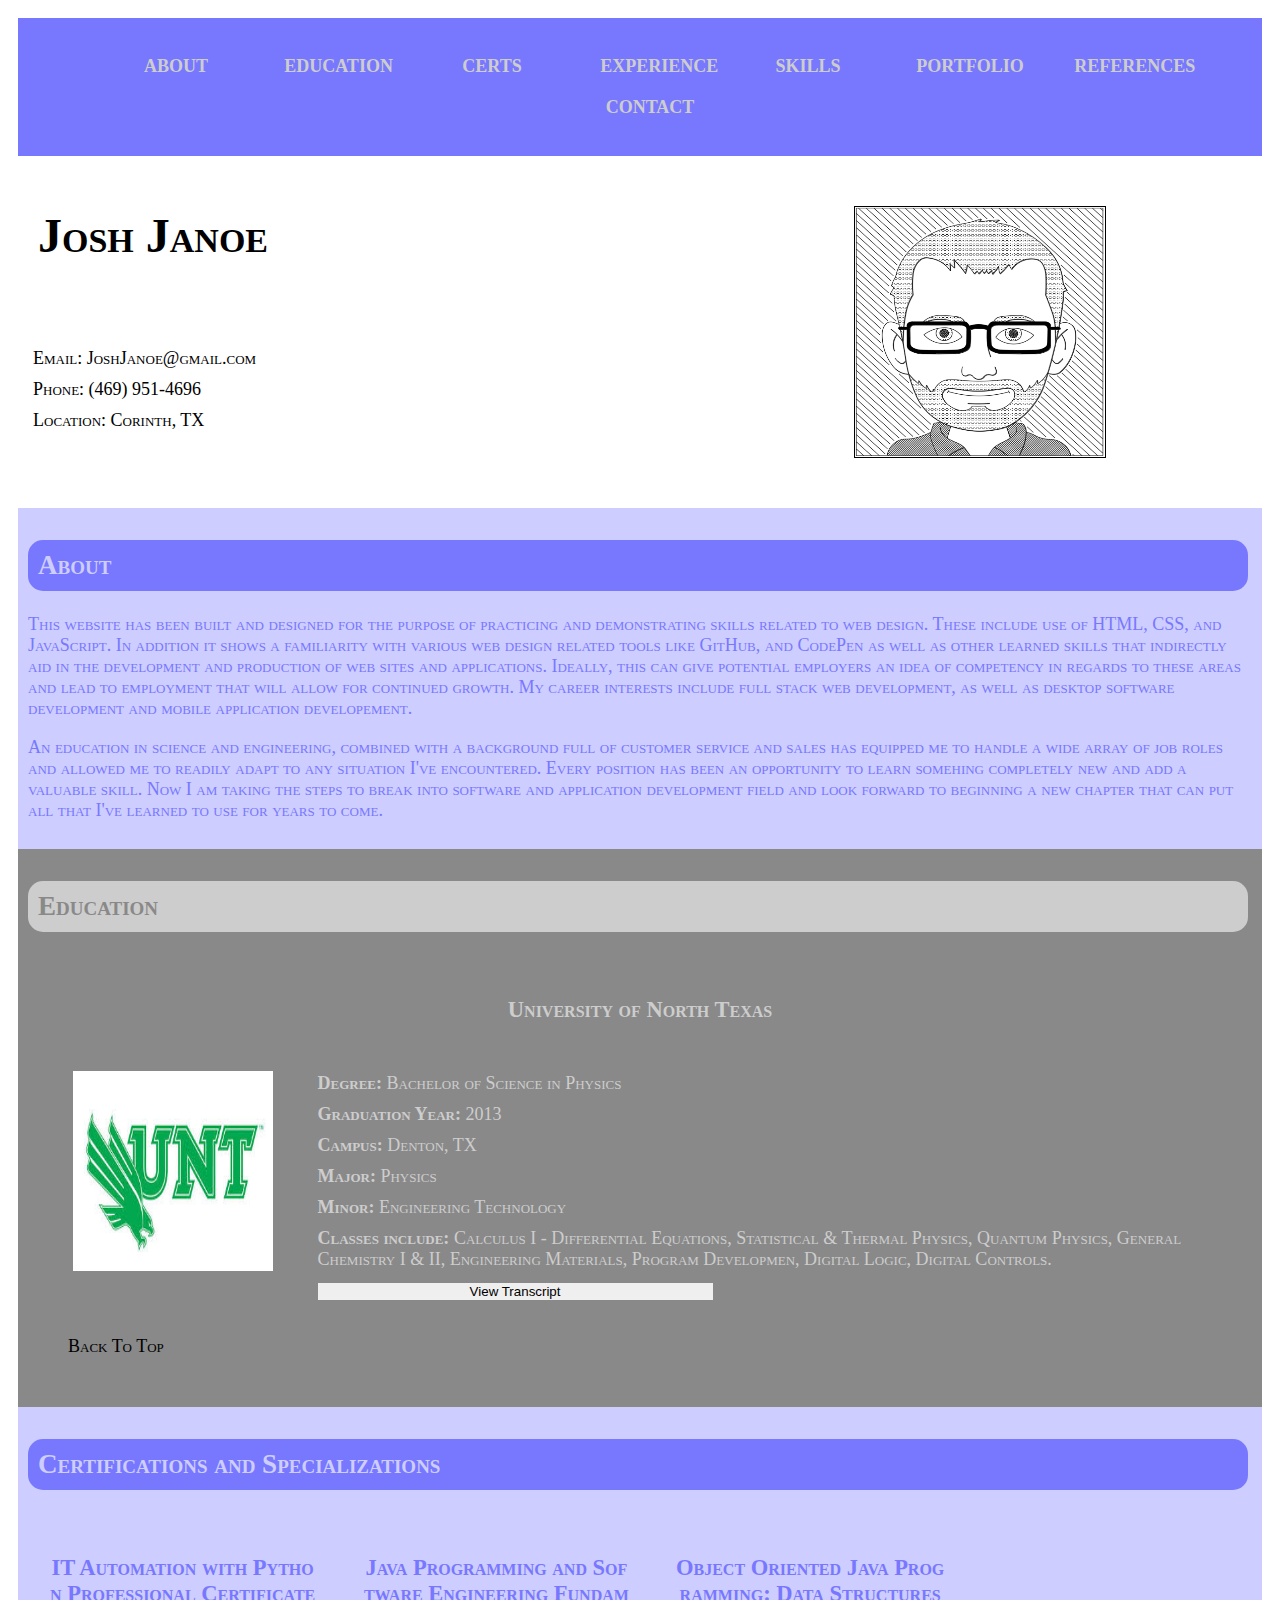
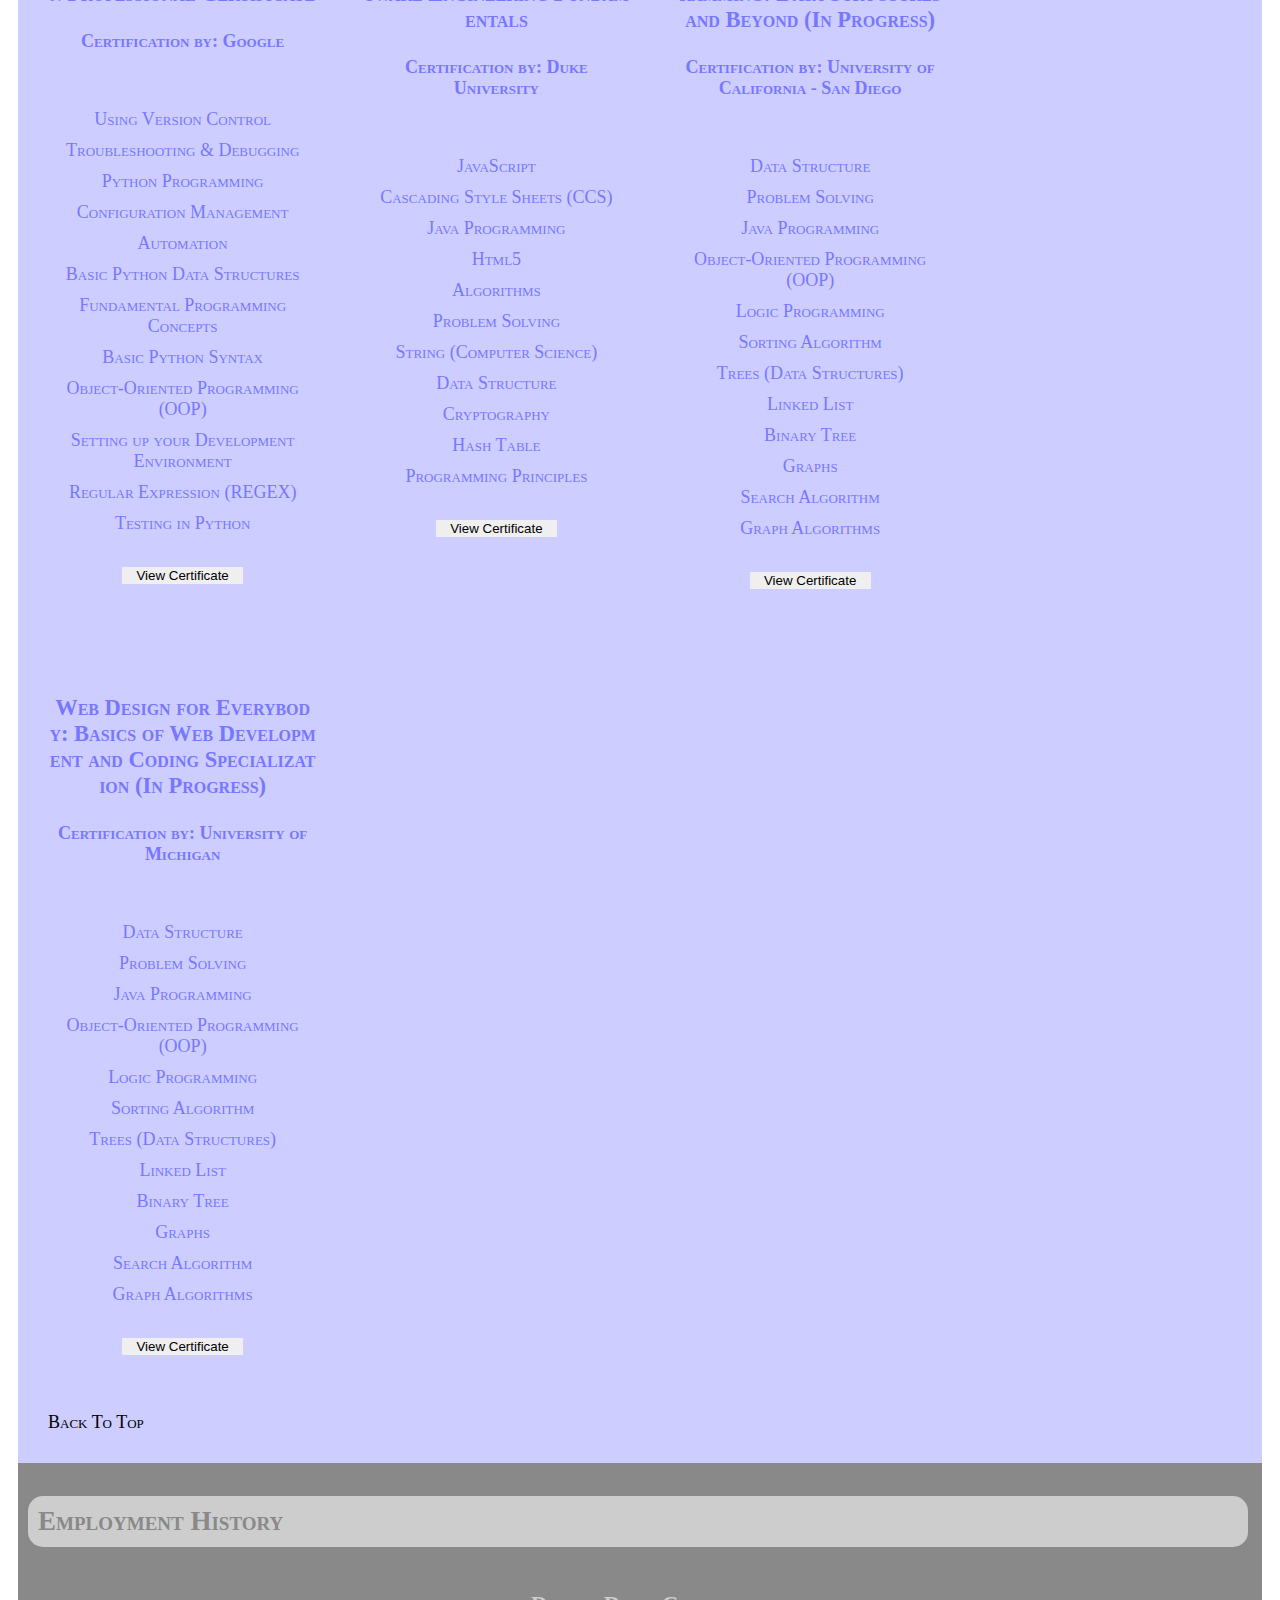
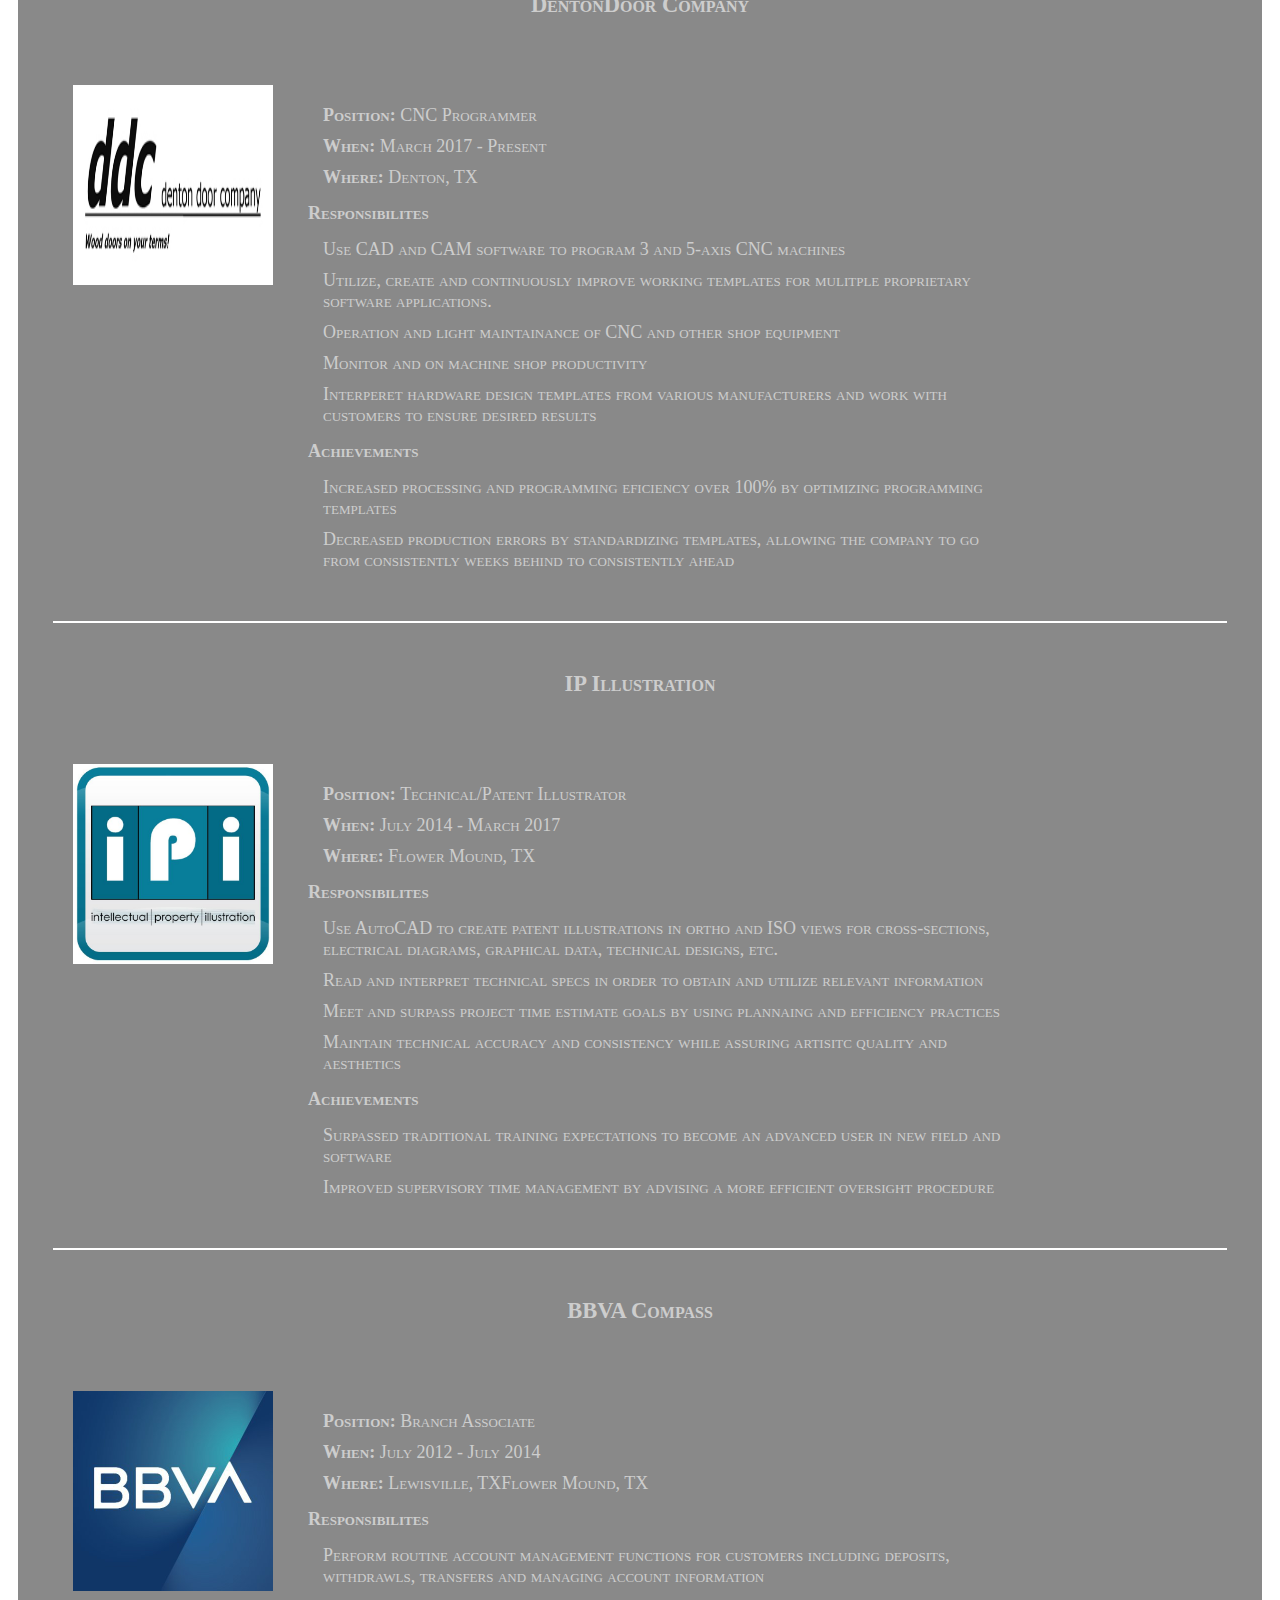
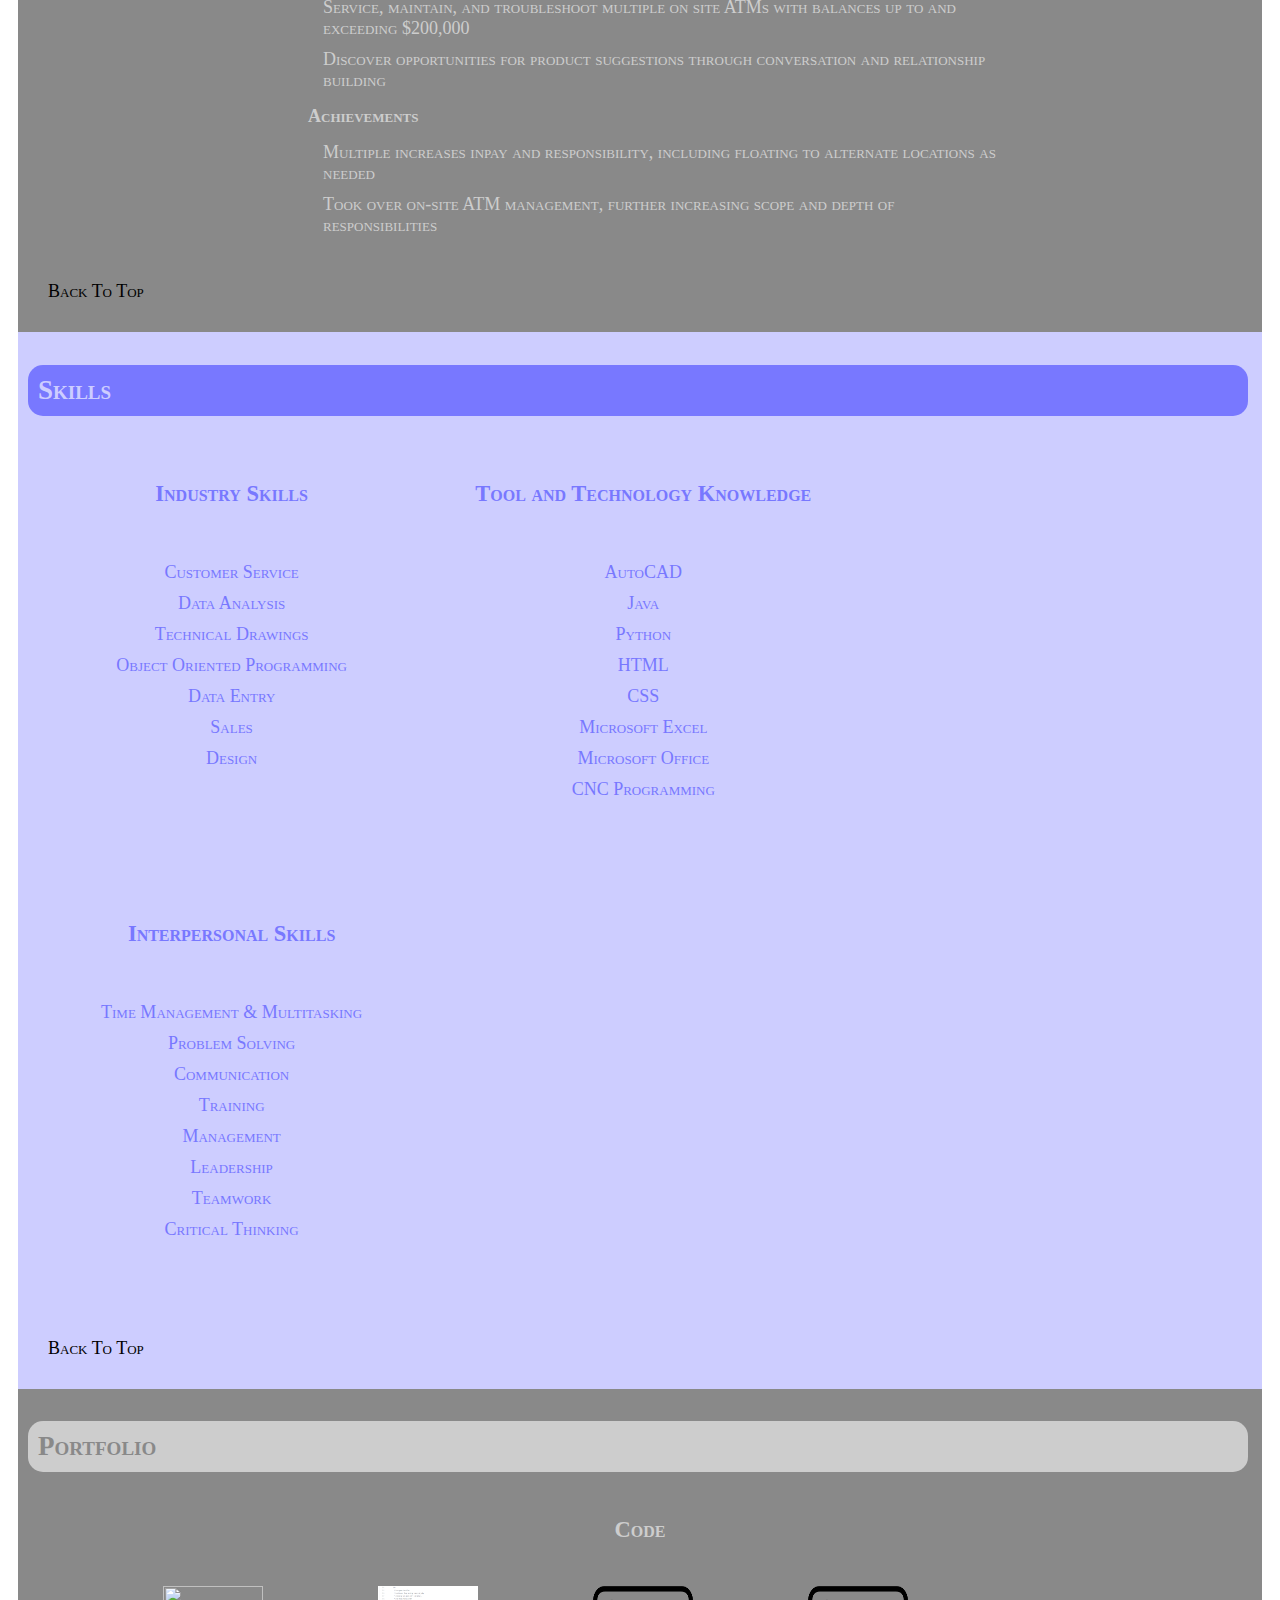
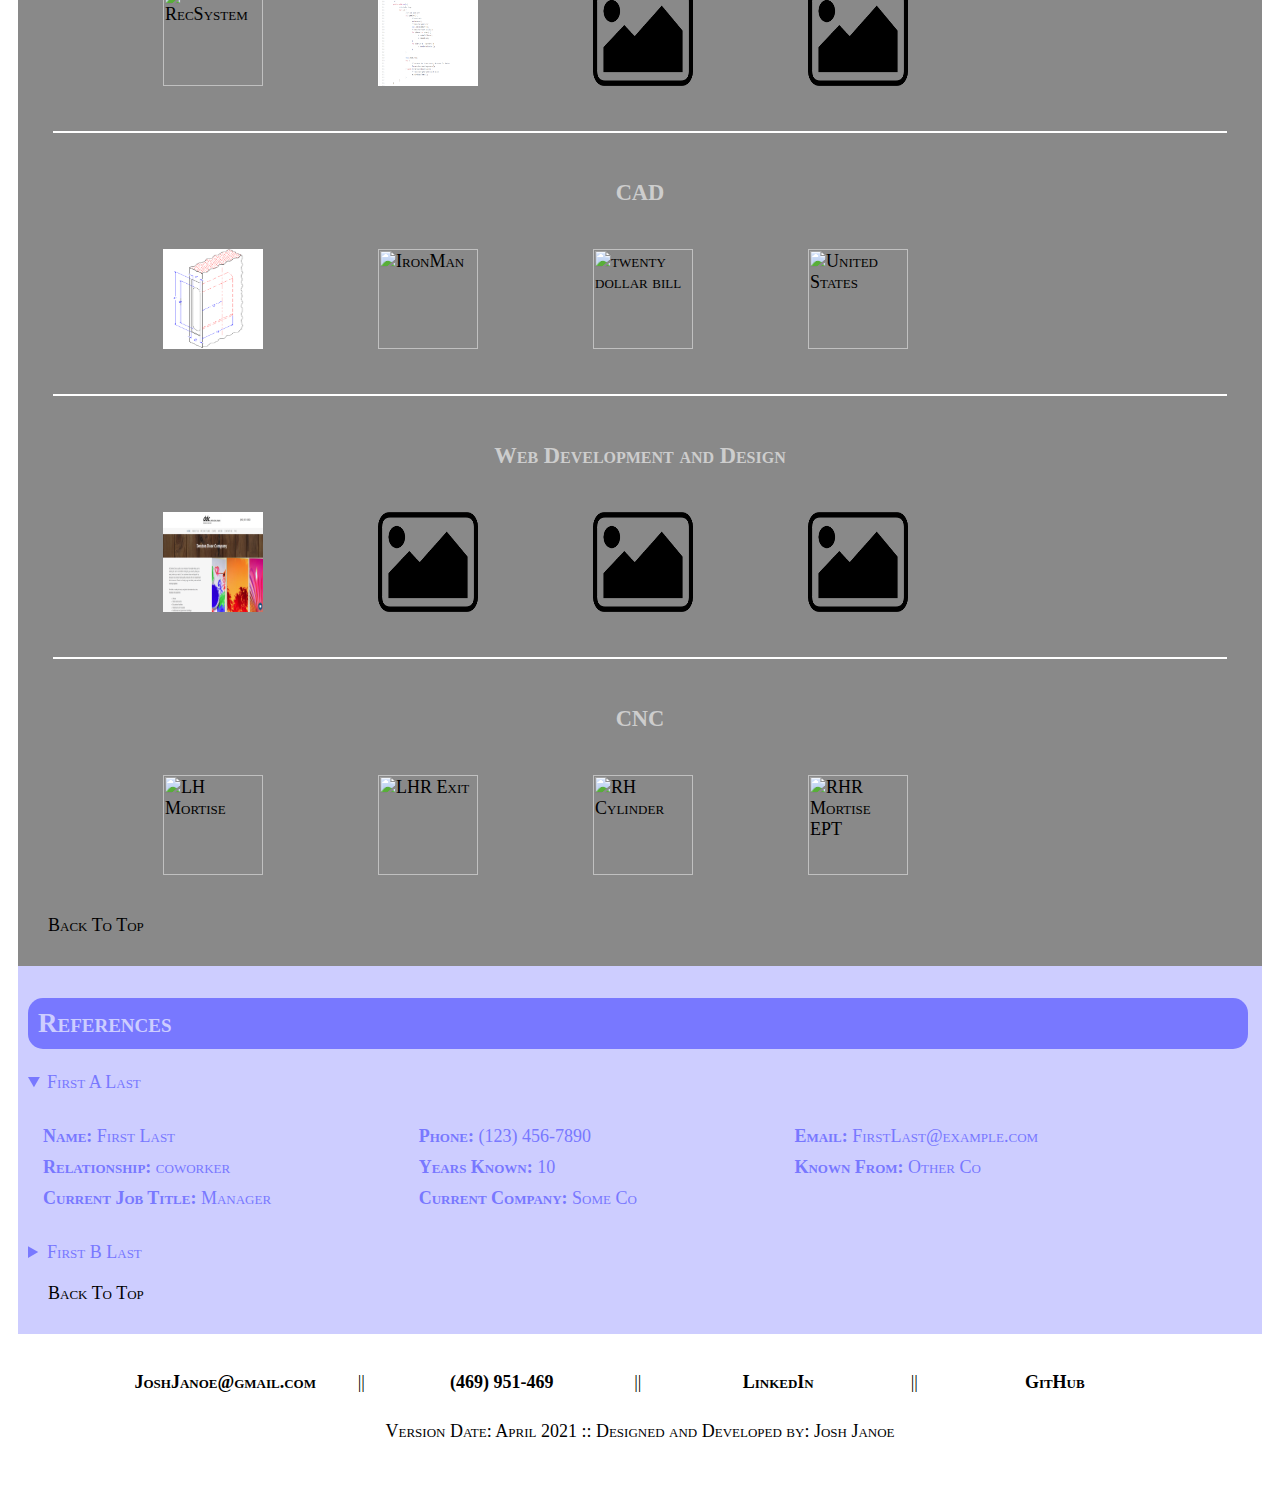
==== commit c5e555f4: "Update index.html" ====
--- a/index.html
+++ b/index.html
@@ -3,7 +3,7 @@
 <head>
    <title>Josh Janoe - Web Resume</title>
    <meta name="viewport" content="width=device-width, initial-scale=1.0">
-   <link rel="stylesheet" href="css/styleV2.css">
+   <link rel="stylesheet" href="css/style.css">
    <script src="https://kit.fontawesome.com/07d139f09f.js" crossorigin="anonymous"></script>
 </head>
 
@@ -401,4 +401,4 @@
 </footer>
 </body>
 
-</html>+</html>
--- a/css/style.css
+++ b/css/style.css
@@ -0,0 +1,314 @@
+:root {
+   --variableNameExample: valueExample;
+   --schemeColor0: #000000; /* Black */
+   --schemeColor1: #7878ff; /* Dark Blue */
+   --schemeColor2: #cdcdff; /* Light Blue */
+   --schemeColor3: #cdcdcd; /* Light Grey */
+   --schemeColor4: #898989; /* Dark Grey */
+   --schemeColor5: #ffffff; /* White */
+   --textColor1: var(--schemeColor1);
+   --bgColor1: var(--schemeColor2);
+   --textColor2: var(--schemeColor3);
+   --bgColor2: var(--schemeColor4);
+}
+
+*{border:0px dotted red;}
+
+body {
+   background-color: var(--schemeColor5);
+   color: var(--schemeColor0);
+   font-size: 18px;
+   font-variant: small-caps;
+   padding: 10px;
+}
+
+header {
+    display: block;
+}
+
+nav, nav ul {
+   background-color: var(--schemeColor1);
+   color: var(--schemeColor3);
+   text-transform: uppercase;
+   width: 100%;
+   display: inline-block;
+   text-align: center;
+   overflow: hidden;
+}
+
+nav a {
+   text-decoration: none;
+   font-weight: bold;
+   padding: 10px;
+   color: var(--schemeColor3);
+   margin: 0 auto;
+   display: inline-block;
+   width: 8%;
+   transition: background-color .75s, color .75s;
+
+}
+
+nav a:hover {
+   background-color: var(--schemeColor3);
+   color: var(--schemeColor1);
+   padding: 10px;
+}
+
+nav li {
+    display: block;
+}
+
+nav li ul{
+    display: none;
+    position: absolute;
+    width: inherit;
+    left: 0;
+}
+
+nav li:hover ul {
+    display: block;
+}
+
+nav li ul li {
+    display: block;
+    font-size: 80%;
+}
+
+nav li ul li:hover {
+    background-color: var(--schemeColor3);
+    color: var(--schemeColor1);
+}
+
+h1 {
+   font-size: 48px;
+   display: inline-block;
+    padding: 20px;
+    float: left;
+    width: 60%;
+}
+
+ul {
+    list-style-type: none;
+    padding: 10px;
+    text-align: left;
+    display: inline-block;
+ }
+
+header ol {
+    float: left;
+    width: 60%;
+
+}
+
+
+header img {
+    margin: 50px;
+    height: 250px;
+    width: 250px;
+    border: 1px solid black;
+    background: var(--schemeColor5);
+    display: inline-block;
+
+}
+
+header img:hover {
+    /* change to color image on hover */
+}
+
+section:nth-child(odd) {
+    background-color: var(--bgColor1);
+    color: var(--textColor1);
+}
+
+section:nth-child(even) {
+    background-color: var(--bgColor2);
+    color: var(--textColor2);
+}
+
+
+h3 {
+   text-align: center;
+   top: 50%;
+   text-weight: bold;
+   font-size: 125%;
+   display: block;
+   overflow: auto;
+   word-break: break-all;
+   word-wrap: break-word;
+}
+
+section {
+    padding: 10px;
+    display: block;
+}
+
+section a {
+    padding: 20px;
+    font-size: 100%;
+    color: var(--schemeColor0);
+    text-decoration: none;
+    display: block;
+}
+
+section a:hover {
+    font-weight: bold;
+}
+
+article {
+    vertical-align: top;
+    margin: 0 auto;
+
+}
+
+#education article {
+   padding: 20px;
+   display: inline-block;
+   overflow: hidden;
+}
+
+#education img, #experience img {
+    width: 200px;
+    height: 200px;
+    display: inline-block;
+    padding: 25px;
+
+}
+
+h2 {
+    border-radius: 15px;
+}
+
+section:nth-child(odd) h2 {
+    background-color: var(--schemeColor1);
+    width: 98%;
+    padding: 10px;
+    color: var(--schemeColor2);
+}
+
+section:nth-child(even) h2 {
+    background-color: var(--schemeColor3);
+        width: 98%;
+        padding: 10px;
+        color: var(--schemeColor4);
+}
+
+ol {
+   list-style-type: none;
+   padding: 10px;
+   text-align: left;
+   display: inline-block;
+   width: 40%
+   float: right;
+}
+
+nav li,
+footer li {
+   display: inline;
+   margin: 12px;
+   width: auto;
+}
+
+hr {
+    border: 1px solid var(--schemeColor5);
+    margin: 25px;
+}
+
+footer {
+   width: inherit;
+   text-align: center;
+   color: var(--textColor0);
+   background-color: var(--bgColor5);
+   padding: 10px;
+
+}
+
+button {
+   margin-top: 20px;
+   margin: 0 auto;
+   width: 45%;
+
+}
+
+#certs article, #skills article {
+    display: inline-block;
+    text-align: center;
+    margin: 0 auto;
+    padding: 20px;
+}
+
+#certs ul, #skills ul {
+    text-align: center;
+    vertical-align: text-top;
+}
+
+#certs article {
+    width:22%;
+    height: 700px;
+
+}
+
+#skills article {
+    width: 30%;
+    height: 400px;
+}
+
+#portfolio article, #experience article {
+    display: inline-block;
+    width: 100%;
+}
+
+#education ol, #experience ol, #experience ul, #experience h4 {
+    width: 75%;
+    display: inline-block;
+    margin: 0 auto;
+}
+
+#experience img {
+    float: left;
+    display: inline-block;
+}
+
+#portfolio img {
+    height: 100px;
+    width: 100px;
+}
+
+#portfolio i {
+    display: inline-block;
+    width: 25%;
+    float: right;
+}
+
+#portfolio figure a {
+    display: inline-block;
+    height: 100px;
+    width: 100px;
+    float: left;
+    margin-left: 75px;
+}
+
+#references li {
+    width: 30%;
+    padding: 5px;
+    display: inline-block;
+}
+
+footer a {
+   text-decoration: none;
+   font-weight: bold;
+   padding: 10px;
+   color: var(--schemeColor0);
+   margin: 0 auto;
+   display: inline-block;
+   width: 20%;
+   transition: background-color .75s, color .75s;
+}
+
+footer a:hover {
+   font-size: 120%;
+}
+
+li {
+    padding: 5px;
+
+}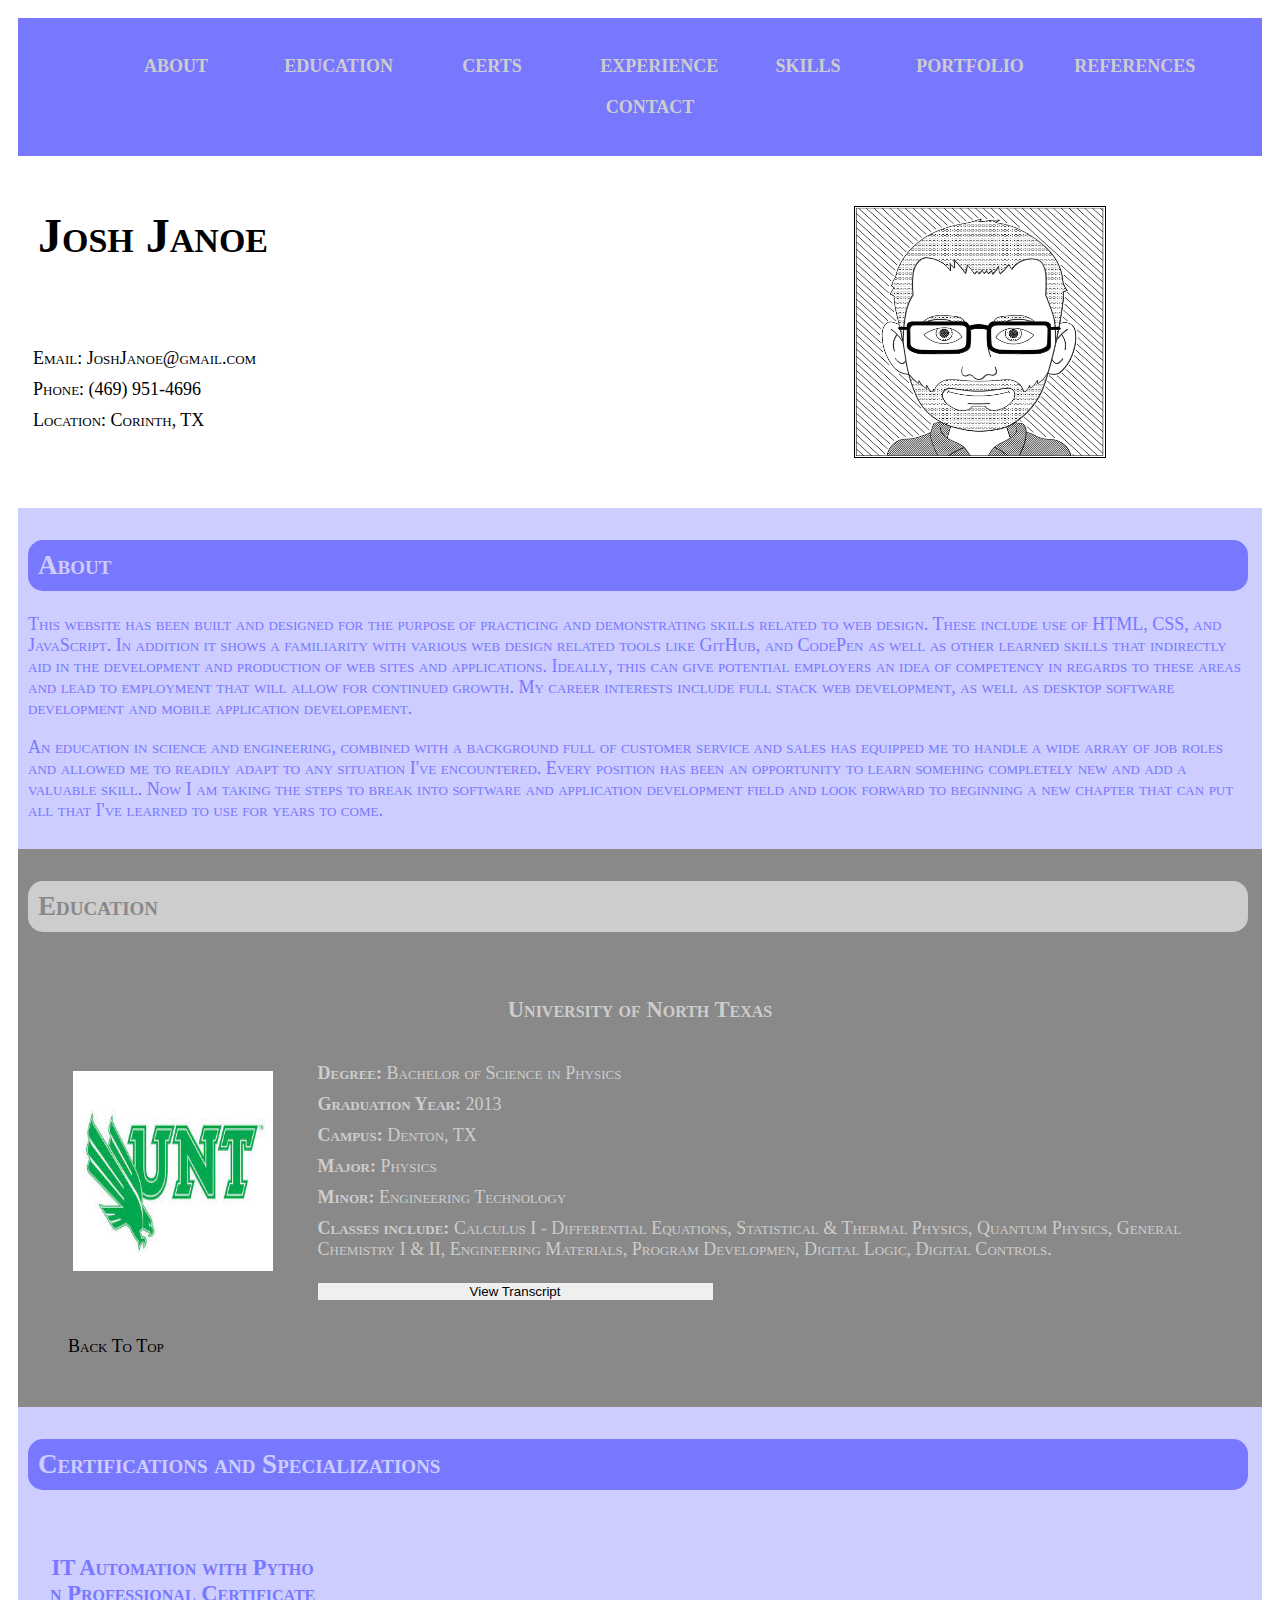
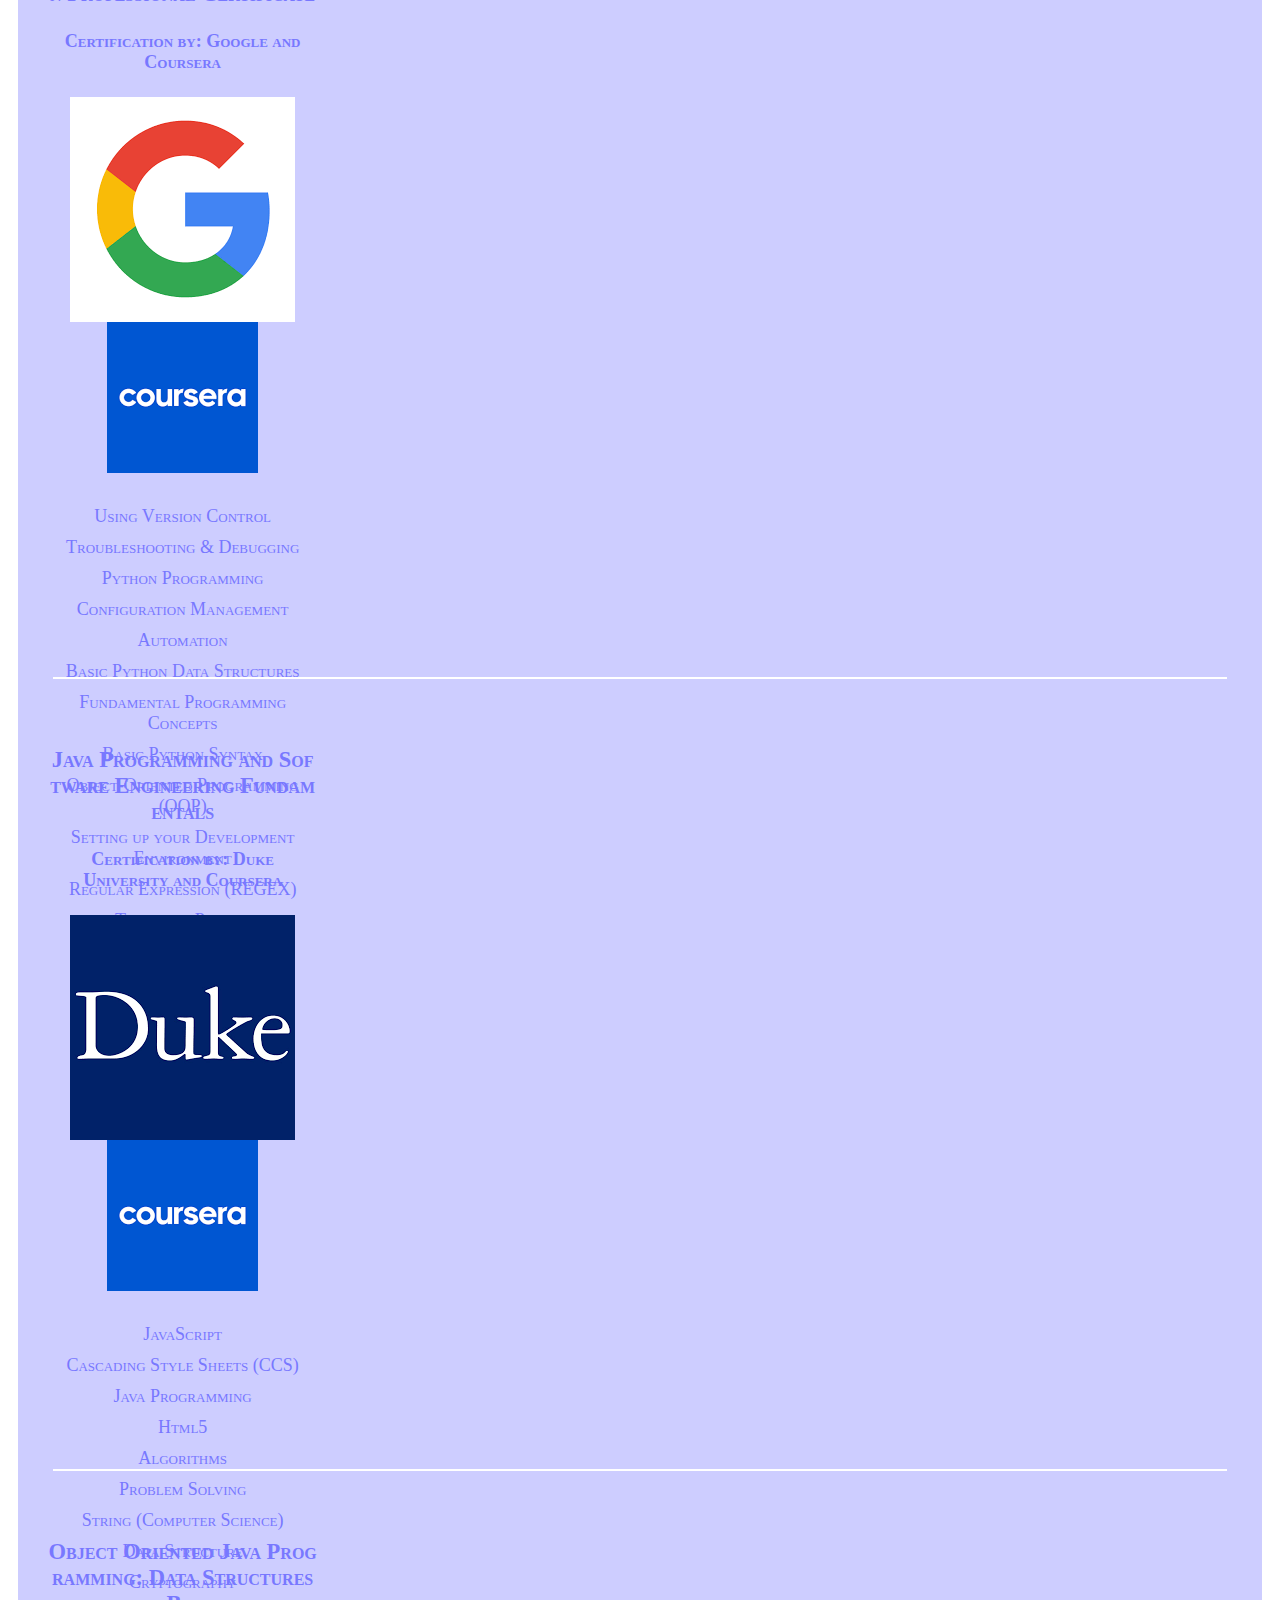
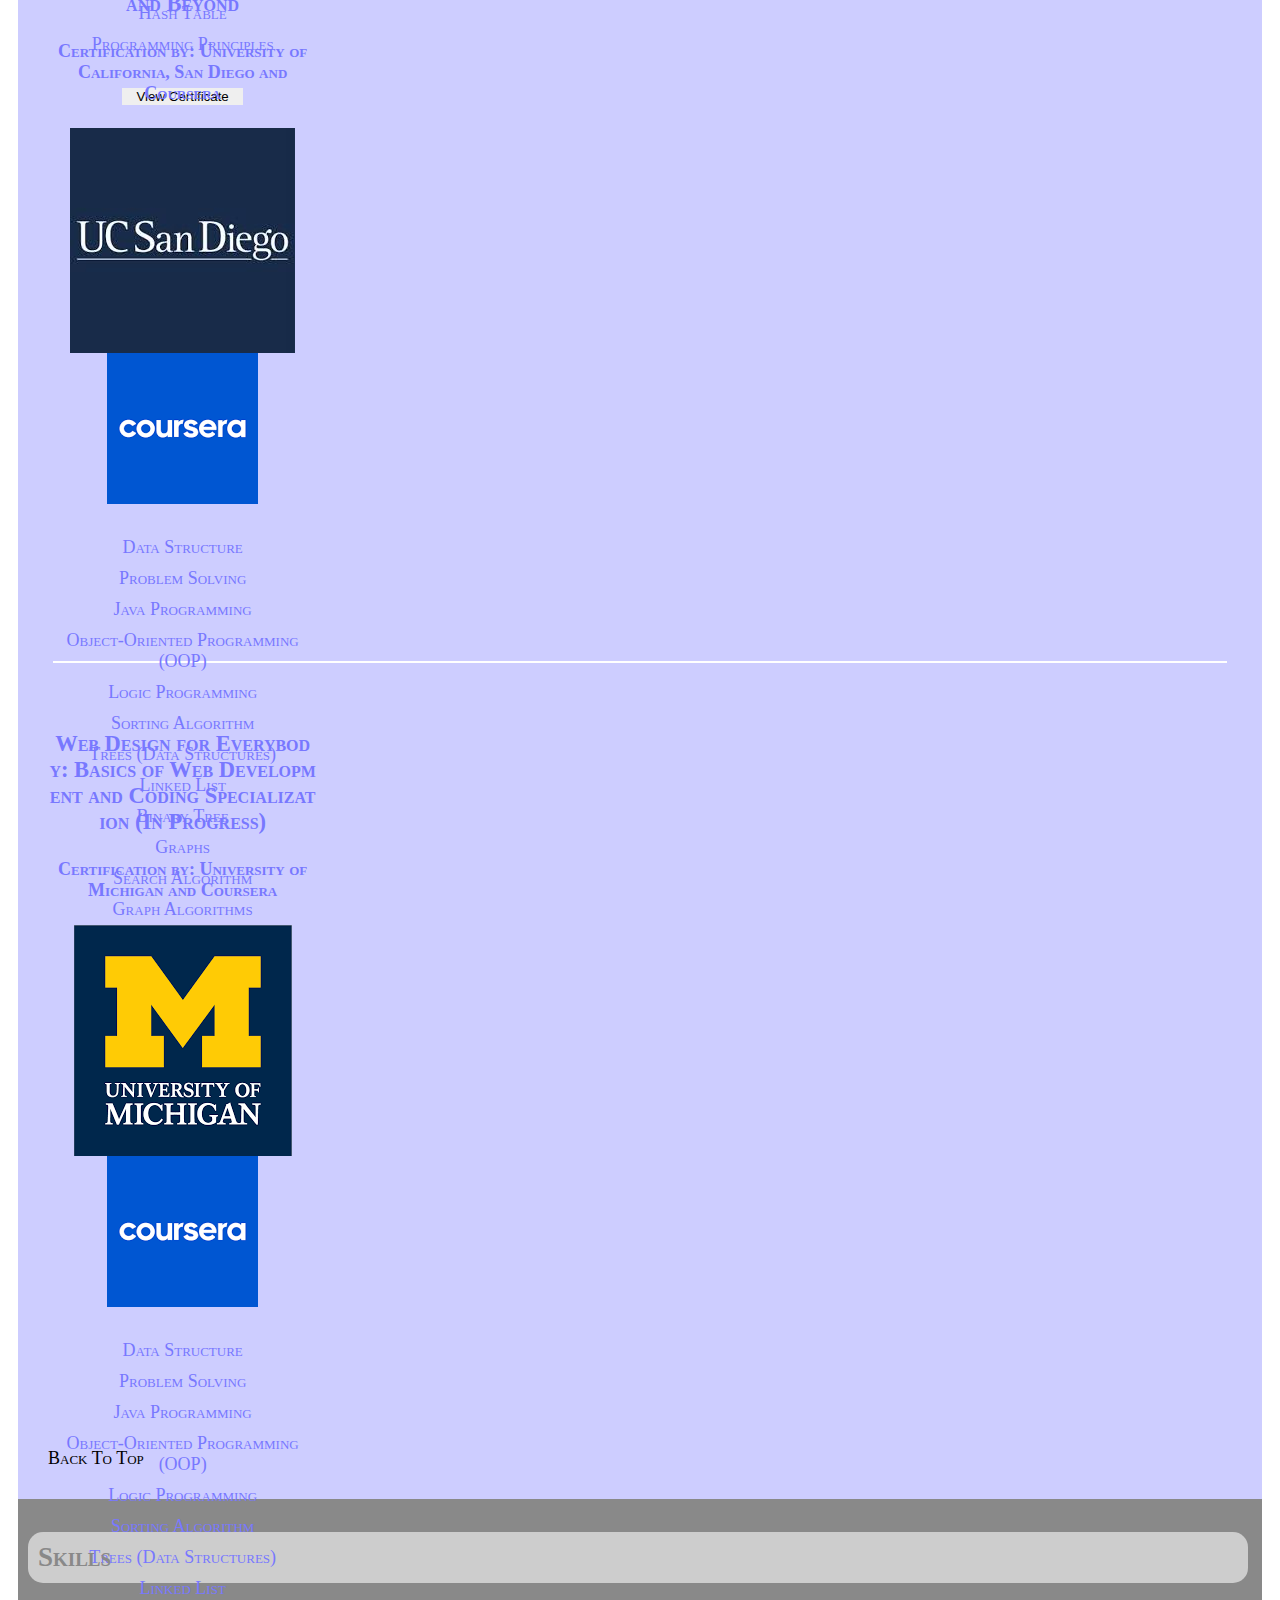
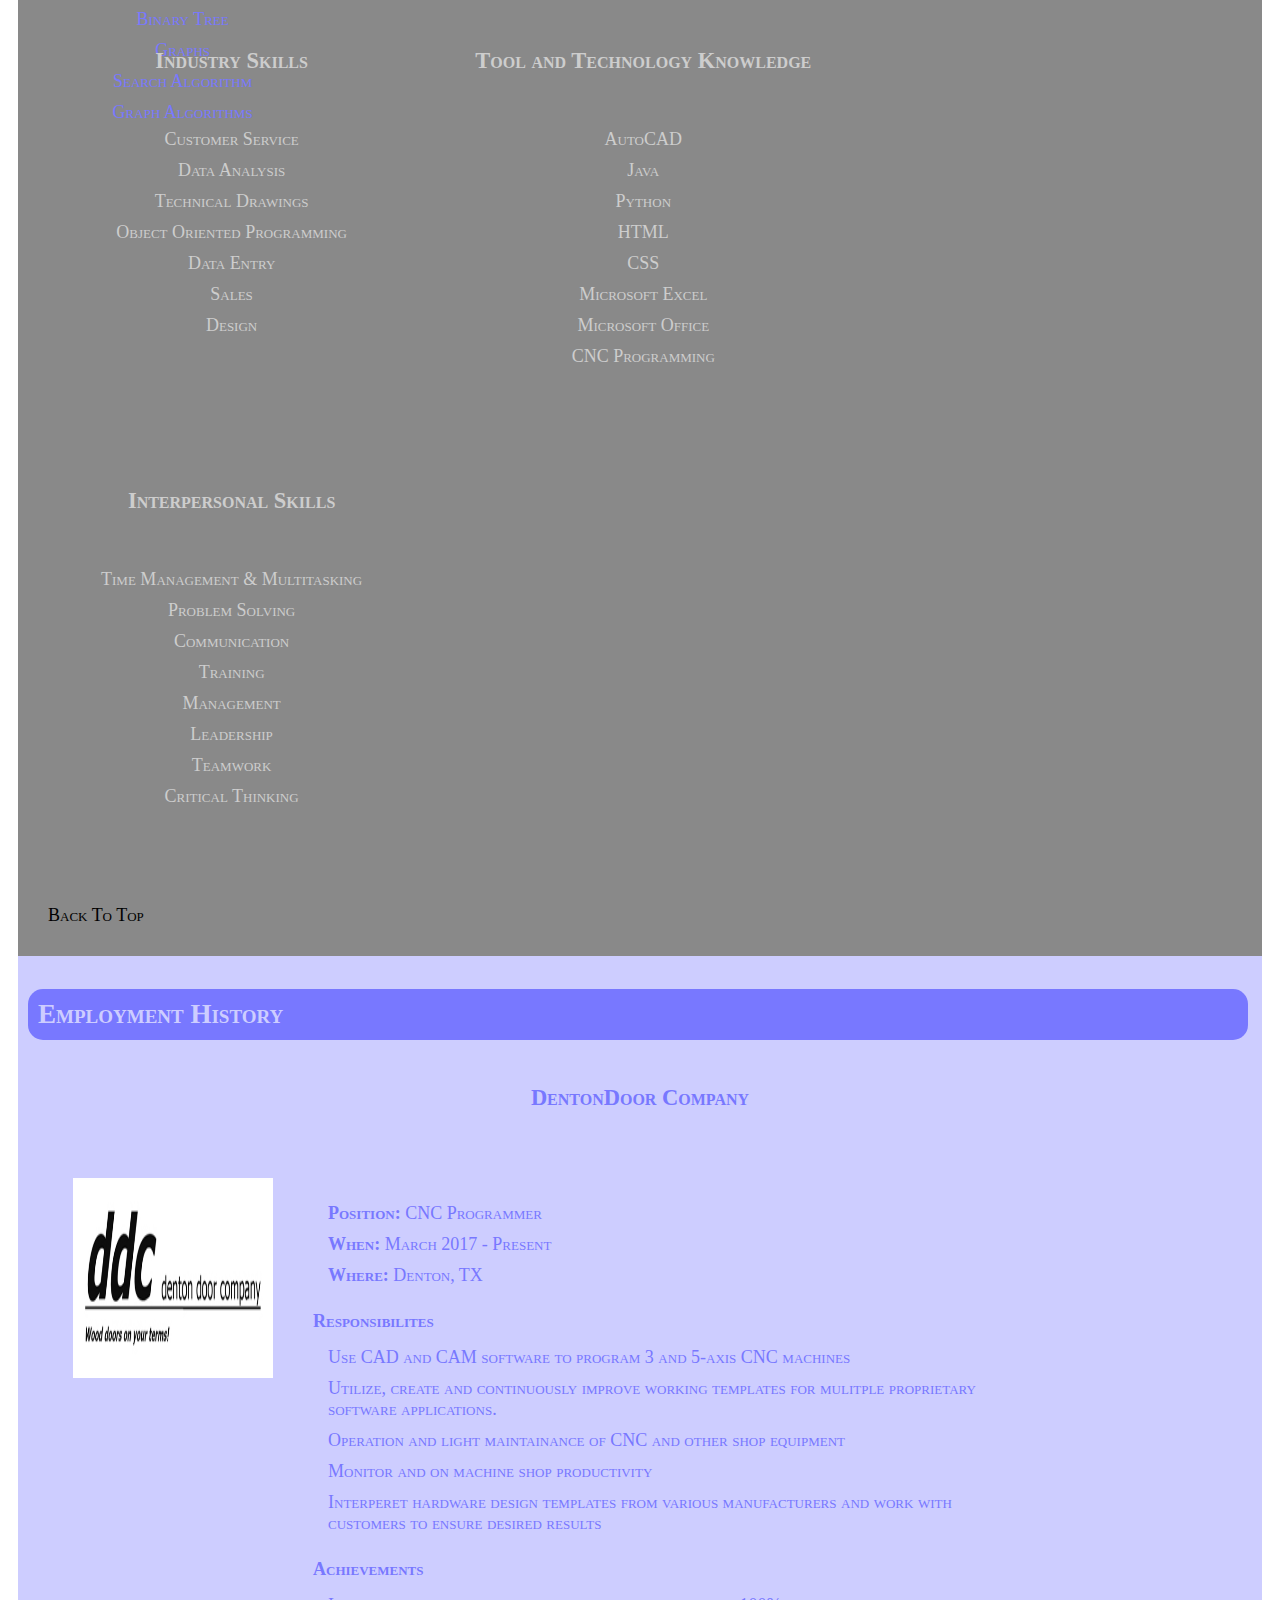
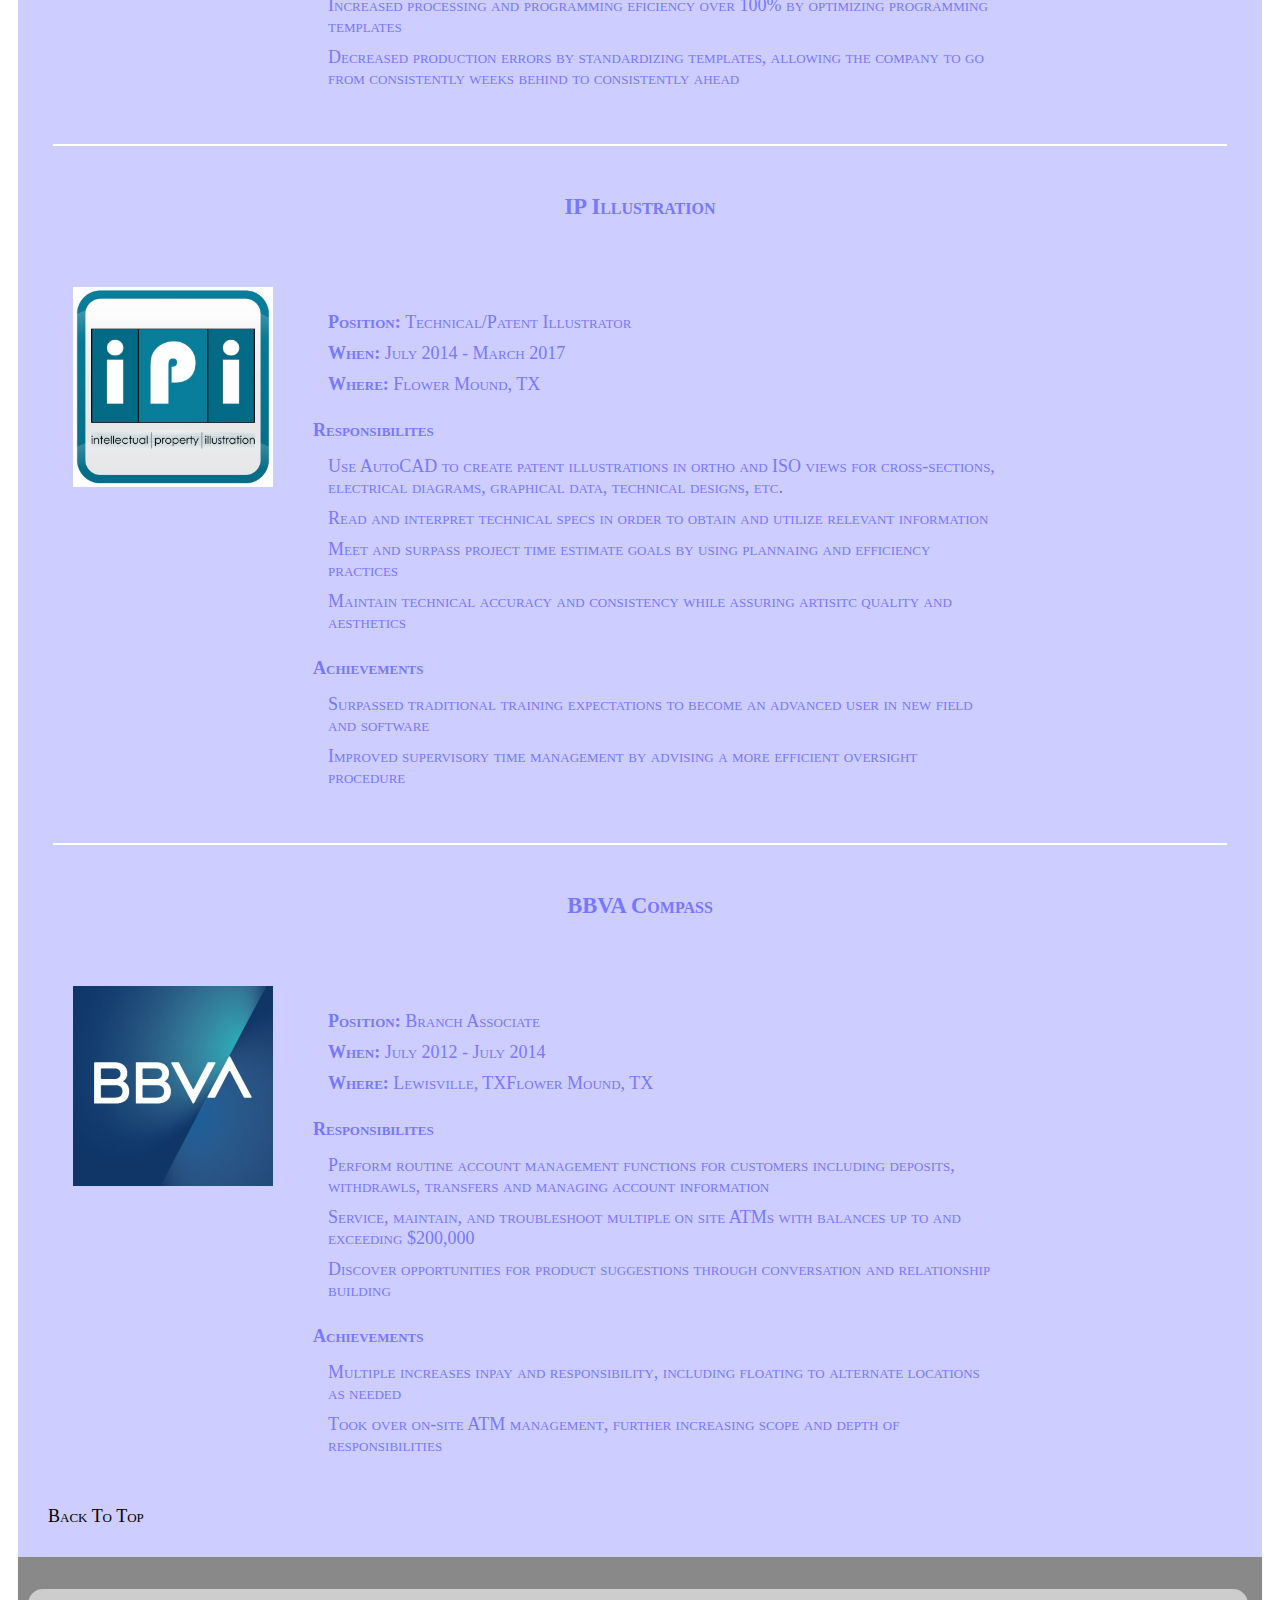
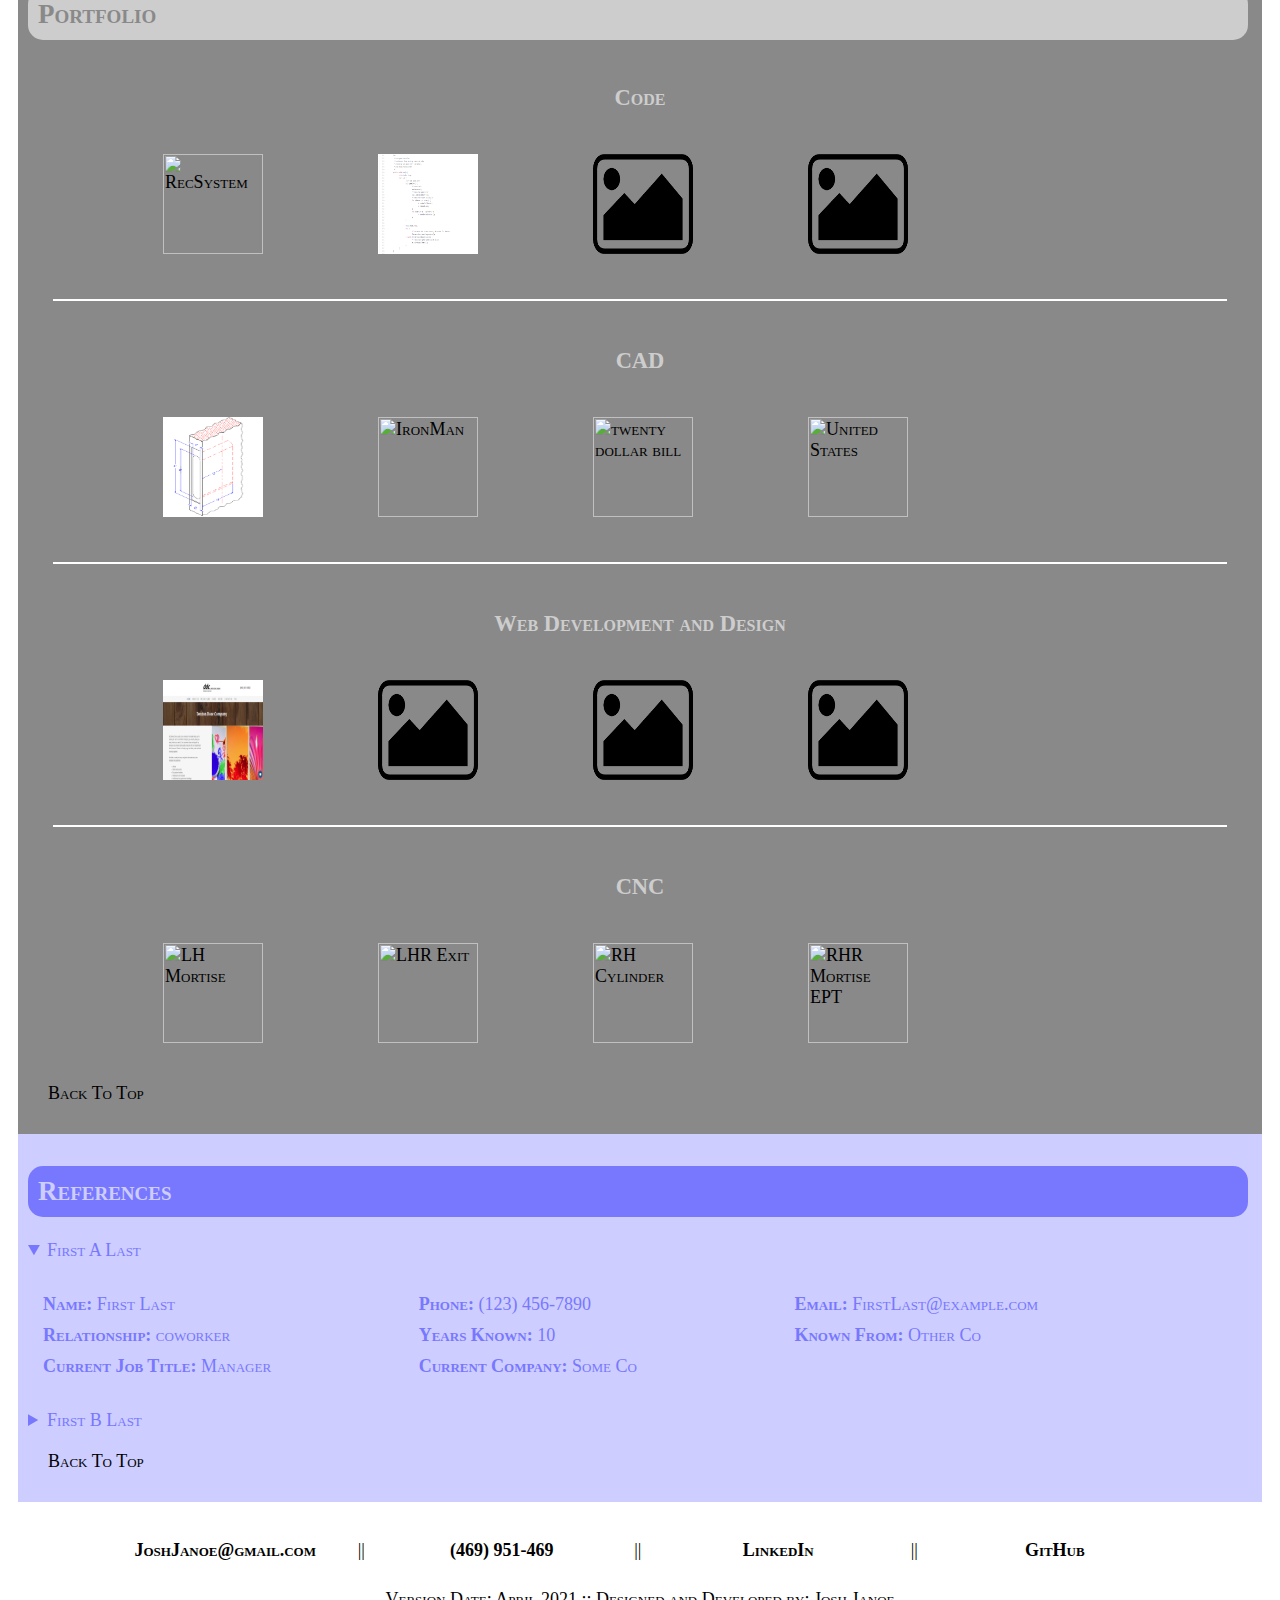
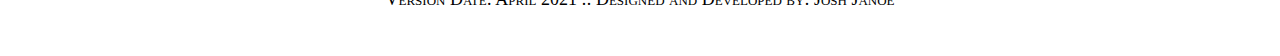
==== commit 9136b4b4: "Add files via upload" ====
--- a/index.html
+++ b/index.html
@@ -69,18 +69,19 @@
    <section id="education">
       <h2>Education</h2>
       <article>
-      <h3>University of North Texas</h3>
-      <img src="images/unt.jpg" alt="UNT" class="logo">
-      <ol>
-         <li><b>Degree: </b> Bachelor of Science in Physics</li>
-         <li><b>Graduation Year: </b> 2013</li>
-         <li><b>Campus: </b> Denton, TX</li>
-         <li><b>Major: </b> Physics</li>
-         <li><b>Minor: </b> Engineering Technology</li>
-         <li><b>Classes include: </b> Calculus I - Differential Equations, Statistical & Thermal Physics, Quantum Physics, General Chemistry I & II, Engineering Materials, Program Developmen, Digital Logic, Digital Controls.</li>
-         <li><button>View Transcript</button></li>
-      </ol>
-      <a href="#top"> Back To Top </a>
+         <h3>University of North Texas</h3>
+         <img src="images/unt.jpg" alt="UNT" class="logo">
+         <ol>
+            <li><b>Degree: </b> Bachelor of Science in Physics</li>
+            <li><b>Graduation Year: </b> 2013</li>
+            <li><b>Campus: </b> Denton, TX</li>
+            <li><b>Major: </b> Physics</li>
+            <li><b>Minor: </b> Engineering Technology</li>
+            <li><b>Classes include: </b> Calculus I - Differential Equations, Statistical & Thermal Physics, Quantum Physics, General Chemistry I & II, Engineering Materials, Program Developmen, Digital Logic, Digital Controls.</li>
+            <li></li>
+            <li><button>View Transcript</button></li>
+         </ol>
+         <a href="#top"> Back To Top </a>
       </article>
    </section>
 
@@ -88,7 +89,9 @@
       <h2>Certifications and Specializations</h2>
       <article>
          <h3>IT Automation with Python Professional Certificate</h3>
-         <h4>Certification by: Google</h4>
+         <h4>Certification by: Google and Coursera</h4>
+         <img src="images/google.png" alt="google">
+         <img src="images/coursera.png" alt="coursera">
          <ul>
             <li>Using Version Control</li>
             <li>Troubleshooting & Debugging</li>
@@ -105,9 +108,12 @@
          </ul>
          <button>View Certificate</button>
       </article>
+      <hr>
       <article>
          <h3>Java Programming and Software Engineering Fundamentals</h3>
-         <h4>Certification by: Duke University</h4>
+         <h4>Certification by: Duke University and Coursera</h4>
+         <img src="images/duke.png" alt="duke">
+         <img src="images/coursera.png" alt="coursera">
          <ul>
             <li>JavaScript</li>
             <li>Cascading Style Sheets (CCS)</li>
@@ -123,9 +129,12 @@
          </ul>
          <button>View Certificate</button>
       </article>
-      <article>
-         <h3>Object Oriented Java Programming: Data Structures and Beyond (In Progress)</h3>
-         <h4>Certification by: University of California - San Diego</h4>
+      <hr>
+      <article>
+         <h3>Object Oriented Java Programming: Data Structures and Beyond</h3>
+         <h4>Certification by: University of California, San Diego and Coursera</h4>
+         <img src="images/ucsd.jpg" alt="ucsd">
+         <img src="images/coursera.png" alt="coursera">
          <ul>
             <li>Data Structure</li>
             <li>Problem Solving</li>
@@ -142,9 +151,12 @@
          </ul>
          <button>View Certificate</button>
       </article>
+      <hr>
       <article>
          <h3>Web Design for Everybody: Basics of Web Development and Coding Specialization (In Progress)</h3>
-         <h4>Certification by: University of Michigan</h4>
+         <h4>Certification by: University of Michigan and Coursera</h4>
+         <img src="images/uMich.png" alt="UMich">
+         <img src="images/coursera.png" alt="coursera">
          <ul>
             <li>Data Structure</li>
             <li>Problem Solving</li>
@@ -159,87 +171,7 @@
             <li>Search Algorithm</li>
             <li>Graph Algorithms</li>
          </ul>
-         <button>View Certificate</button>
-      </article>
-      <a href="#top"> Back To Top </a>
-   </section>
-
-   <section id="experience">
-      <h2>Employment History</h2>
-      <article>
-         <h3>DentonDoor Company</h3>
-         <a href="https://www.dentondoorcompany.com">
-         <img src="images/ddclogo.jpg" alt="ddc"></a>
-         <ol>
-            <ul>
-            <li><b>Position: </b> CNC Programmer</li>
-            <li><b>When: </b> March 2017 - Present</li>
-            <li><b>Where: </b> Denton, TX</li>
-         </ul>
-
-         <h4>Responsibilites</h4>
-         <ul>
-            <li>Use CAD and CAM software to program 3 and 5-axis CNC machines</li>
-            <li>Utilize, create and continuously improve working templates for mulitple proprietary software applications.</li>
-            <li>Operation and light maintainance of CNC and other shop equipment</li>
-            <li>Monitor and on machine shop productivity</li>
-            <li> Interperet hardware design templates from various manufacturers and work with customers to ensure desired results</li>
-         </ul>
-         <h4>Achievements</h4>
-         <ul>
-            <li>Increased processing and programming eficiency over 100% by optimizing programming templates</li>
-            <li>Decreased production errors by standardizing templates, allowing the company to go from consistently weeks behind to consistently ahead</li>
-         </ul>
-         </ol>
-      </article>
-      <hr>
-      <article>
-         <h3>IP Illustration</h3>
-         <a href="https://www.ipillustration.com">
-         <img src="images/ipi.jpg" alt="ipi"></a>
-         <ol>
-            <ul>
-            <li><b>Position: </b> Technical/Patent Illustrator</li>
-            <li><b>When: </b> July 2014 - March 2017</li>
-            <li><b>Where: </b> Flower Mound, TX</li>
-            </ul>
-
-         <h4>Responsibilites</h4>
-         <ul>
-            <li>Use AutoCAD to create patent illustrations in ortho and ISO views for cross-sections, electrical diagrams, graphical data, technical designs, etc.</li>
-            <li>Read and interpret technical specs in order to obtain and utilize relevant information</li>
-            <li>Meet and surpass project time estimate goals by using plannaing and efficiency practices</li>
-            <li>Maintain technical accuracy and consistency while assuring artisitc quality and aesthetics</li>
-         </ul>
-         <h4>Achievements</h4>
-         <ul>
-            <li>Surpassed traditional training expectations to become an advanced user in new field and software</li>
-            <li>Improved supervisory time management by advising a more efficient oversight procedure</li>
-         </ul></ol>
-      </article>
-      <hr>
-      <article>
-         <h3>BBVA Compass</h3>
-         <a href="https://www.bbva.com">
-            <img src="images/bbva.jpg" alt="bbva"></a>
-         <ol>
-            <ul>
-            <li><b>Position: </b> Branch Associate</li>
-            <li><b>When: </b> July 2012 - July 2014</li>
-            <li><b>Where: </b> Lewisville, TXFlower Mound, TX</li>
-            </ul>
-         <h4>Responsibilites</h4>
-         <ul>
-            <li>Perform routine account management functions for customers including deposits, withdrawls, transfers and managing account information</li>
-            <li>Service, maintain, and troubleshoot multiple on site ATMs with balances up to and exceeding $200,000</li>
-            <li>Discover opportunities for product suggestions through conversation and relationship building</li>
-         </ul>
-         <h4>Achievements</h4>
-         <ul>
-            <li>Multiple increases inpay and responsibility, including floating to alternate locations as needed</li>
-            <li>Took over on-site ATM management, further increasing scope and depth of responsibilities</li>
-         </ul>
-         </ol>
+         <!--button>View Certificate</button-->
       </article>
       <a href="#top"> Back To Top </a>
    </section>
@@ -283,6 +215,103 @@
             <li>Teamwork</li>
             <li>Critical Thinking</li>
          </ul>
+      </article>
+      <a href="#top"> Back To Top </a>
+   </section>
+
+   <section id="experience">
+      <h2>Employment History</h2>
+      <article>
+         <h3>DentonDoor Company</h3>
+         <a href="https://www.dentondoorcompany.com">
+         <img src="images/ddclogo.jpg" alt="ddc"></a>
+         <ol>
+            <li>
+               <ul>
+                  <li><b>Position: </b> CNC Programmer</li>
+                  <li><b>When: </b> March 2017 - Present</li>
+                  <li><b>Where: </b> Denton, TX</li>
+               </ul>
+            </li>
+            <li>
+               <h4>Responsibilites</h4>
+               <ul>
+                  <li>Use CAD and CAM software to program 3 and 5-axis CNC machines</li>
+                  <li>Utilize, create and continuously improve working templates for mulitple proprietary software applications.</li>
+                  <li>Operation and light maintainance of CNC and other shop equipment</li>
+                  <li>Monitor and on machine shop productivity</li>
+                  <li> Interperet hardware design templates from various manufacturers and work with customers to ensure desired results</li>
+               </ul>
+            </li>
+            <li>
+               <h4>Achievements</h4>
+               <ul>
+                  <li>Increased processing and programming eficiency over 100% by optimizing programming templates</li>
+                  <li>Decreased production errors by standardizing templates, allowing the company to go from consistently weeks behind to consistently ahead</li>
+               </ul>
+            </li>
+         </ol>
+      </article>
+      <hr>
+      <article>
+         <h3>IP Illustration</h3>
+         <a href="https://www.ipillustration.com">
+         <img src="images/ipi.jpg" alt="ipi"></a>
+         <ol>
+            <li>
+               <ul>
+                  <li><b>Position: </b> Technical/Patent Illustrator</li>
+                  <li><b>When: </b> July 2014 - March 2017</li>
+                  <li><b>Where: </b> Flower Mound, TX</li>
+               </ul>
+            </li>
+            <li>
+               <h4>Responsibilites</h4>
+               <ul>
+                  <li>Use AutoCAD to create patent illustrations in ortho and ISO views for cross-sections, electrical diagrams, graphical data, technical designs, etc.</li>
+                  <li>Read and interpret technical specs in order to obtain and utilize relevant information</li>
+                  <li>Meet and surpass project time estimate goals by using plannaing and efficiency practices</li>
+                  <li>Maintain technical accuracy and consistency while assuring artisitc quality and aesthetics</li>
+               </ul>
+            </li>
+            <li>
+               <h4>Achievements</h4>
+               <ul>
+                  <li>Surpassed traditional training expectations to become an advanced user in new field and software</li>
+                  <li>Improved supervisory time management by advising a more efficient oversight procedure</li>
+               </ul>
+            </li>
+         </ol>
+      </article>
+      <hr>
+      <article>
+         <h3>BBVA Compass</h3>
+         <a href="https://www.bbva.com">
+            <img src="images/bbva.jpg" alt="bbva"></a>
+         <ol>
+            <li>
+               <ul>
+                  <li><b>Position: </b> Branch Associate</li>
+                  <li><b>When: </b> July 2012 - July 2014</li>
+                  <li><b>Where: </b> Lewisville, TXFlower Mound, TX</li>
+               </ul>
+            </li>
+            <li>
+               <h4>Responsibilites</h4>
+               <ul>
+                  <li>Perform routine account management functions for customers including deposits, withdrawls, transfers and managing account information</li>
+                  <li>Service, maintain, and troubleshoot multiple on site ATMs with balances up to and exceeding $200,000</li>
+                  <li>Discover opportunities for product suggestions through conversation and relationship building</li>
+               </ul>
+            </li>
+            <li>
+               <h4>Achievements</h4>
+               <ul>
+                  <li>Multiple increases inpay and responsibility, including floating to alternate locations as needed</li>
+                  <li>Took over on-site ATM management, further increasing scope and depth of responsibilities</li>
+               </ul>
+            </li>
+         </ol>
       </article>
       <a href="#top"> Back To Top </a>
    </section>
@@ -401,4 +430,4 @@
 </footer>
 </body>
 
-</html>
+</html>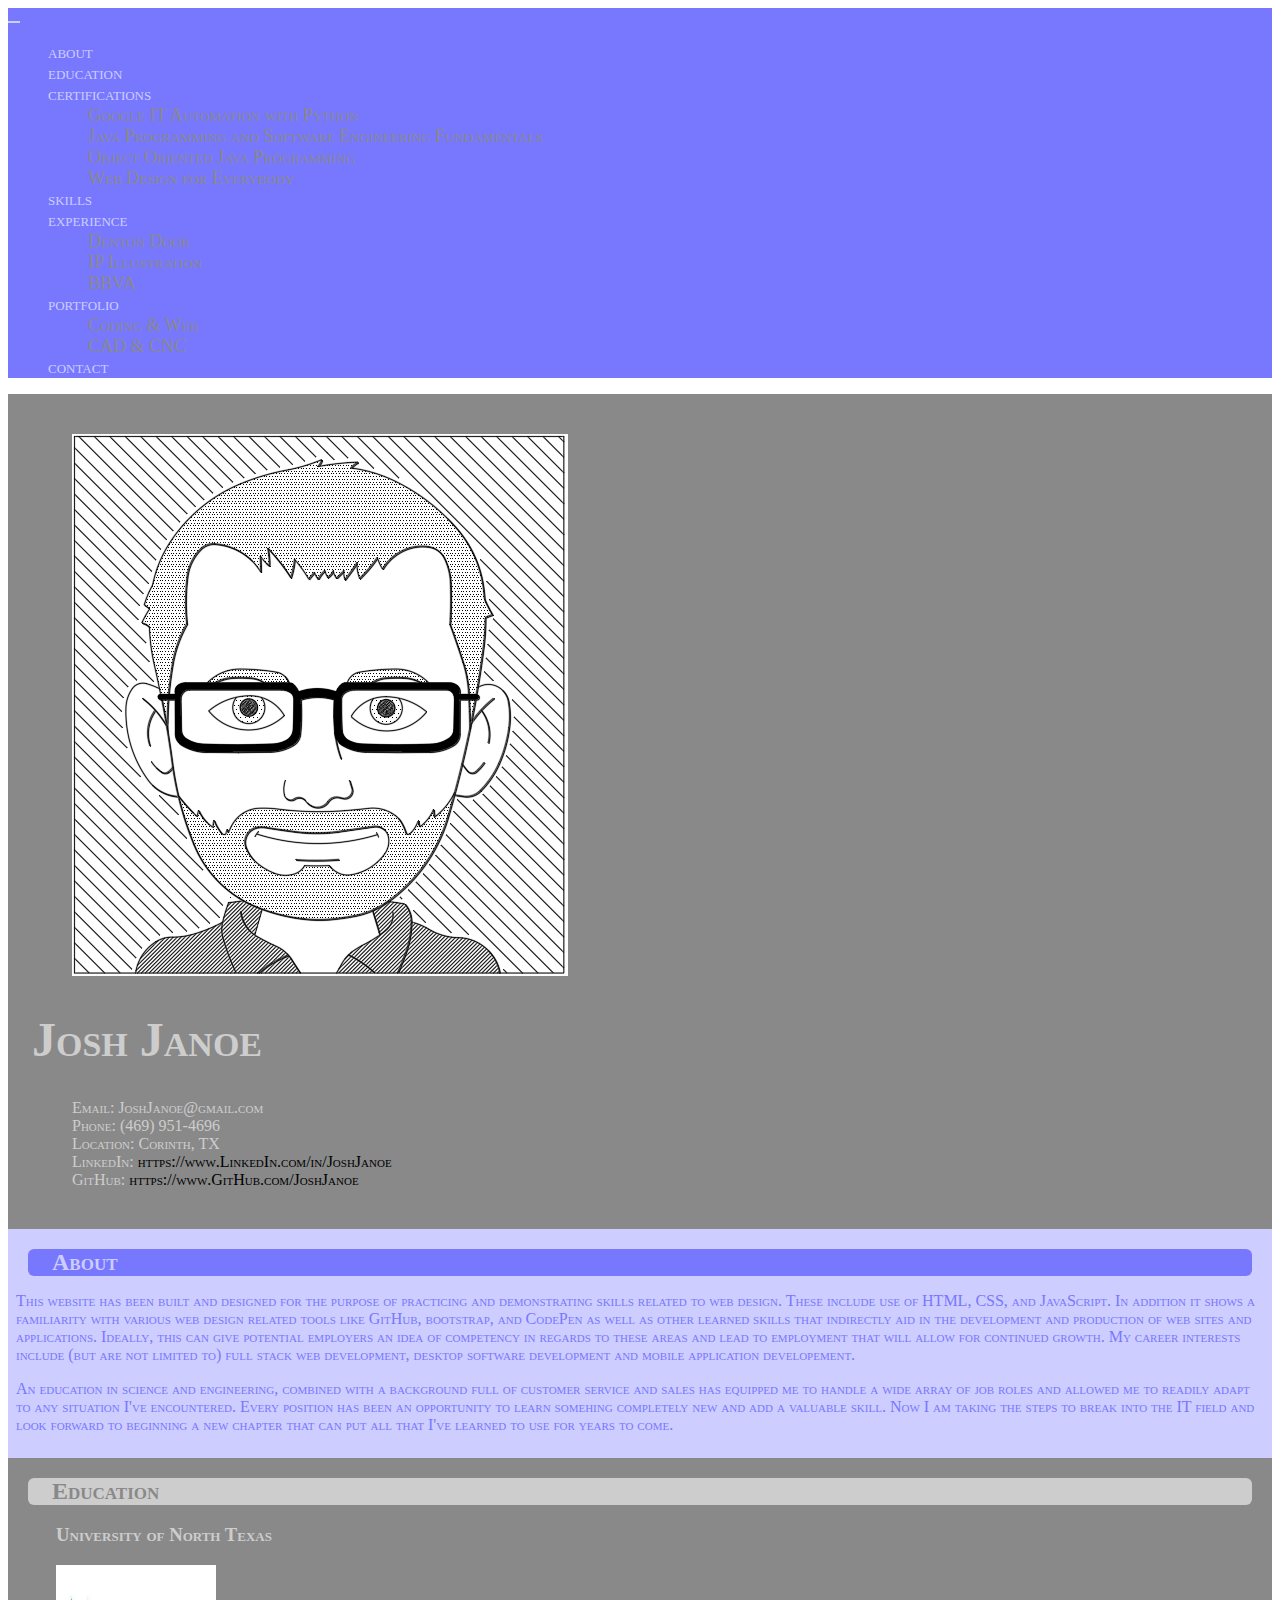
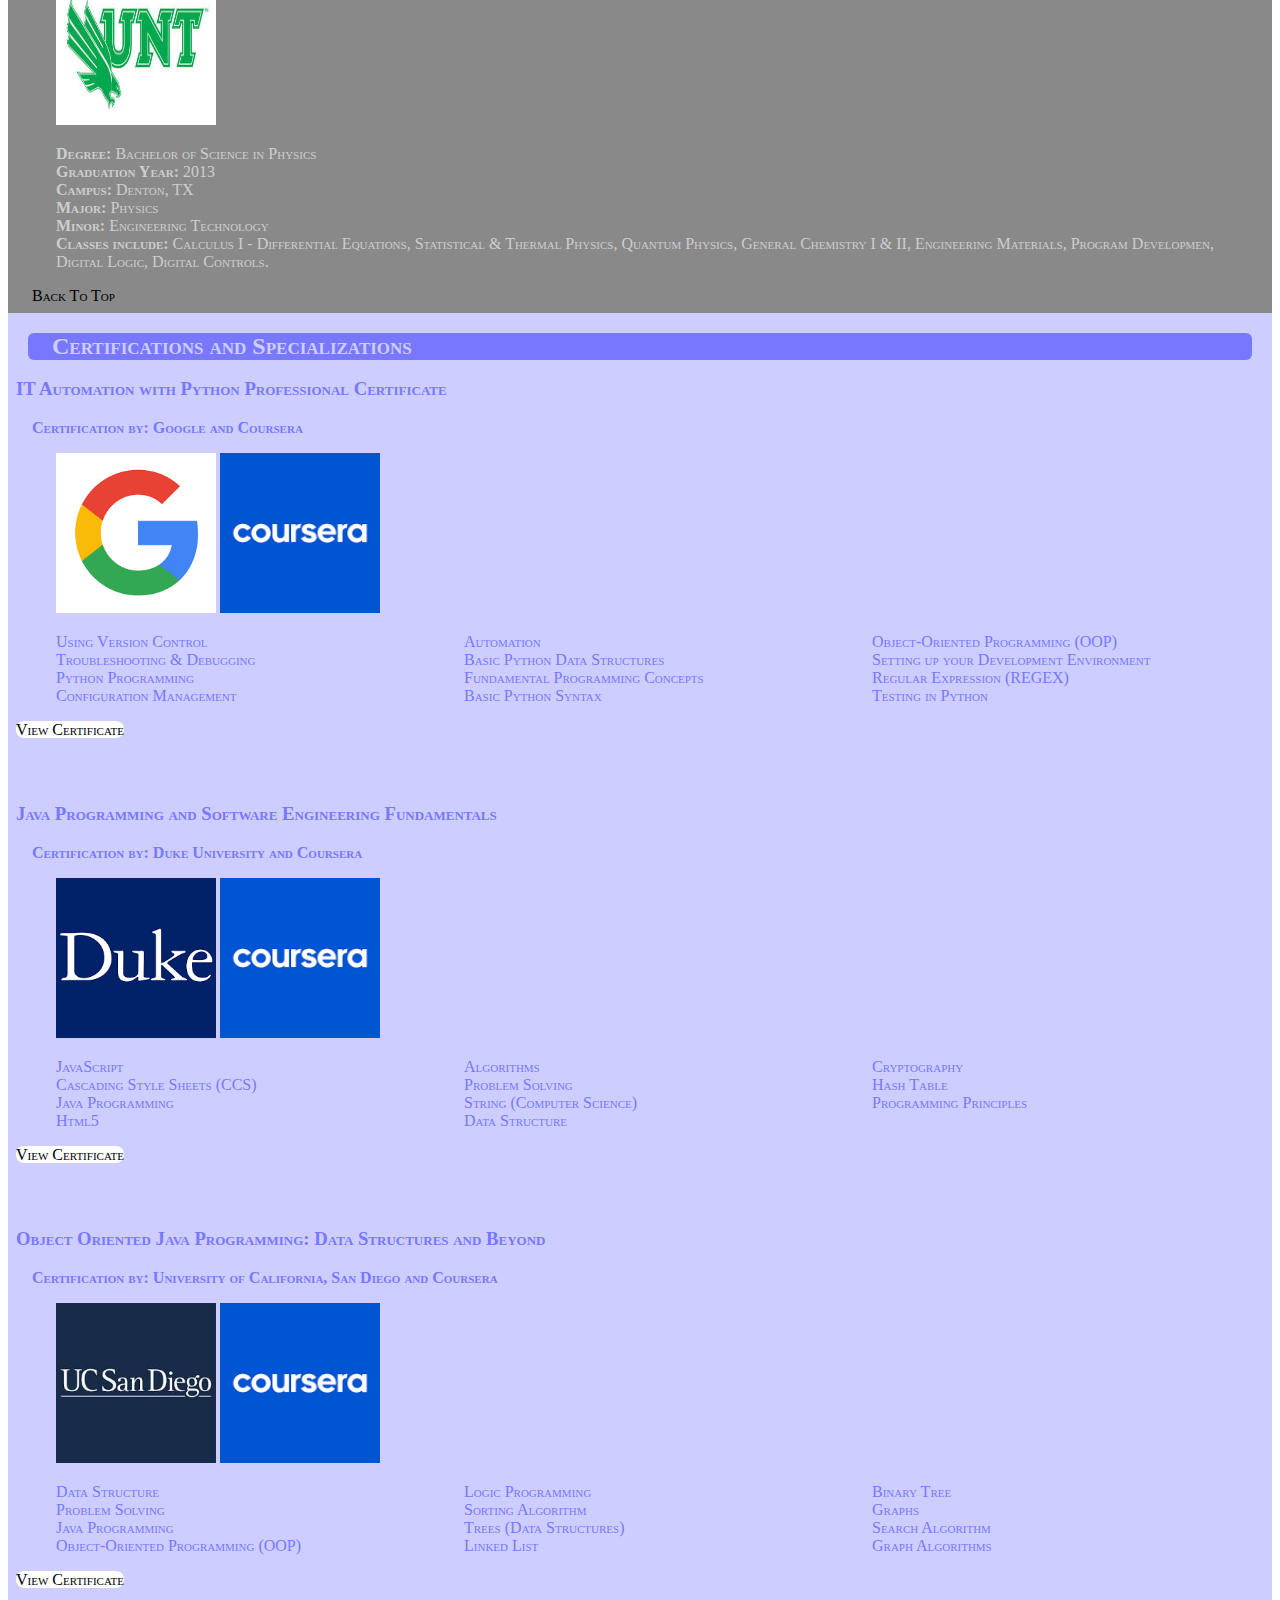
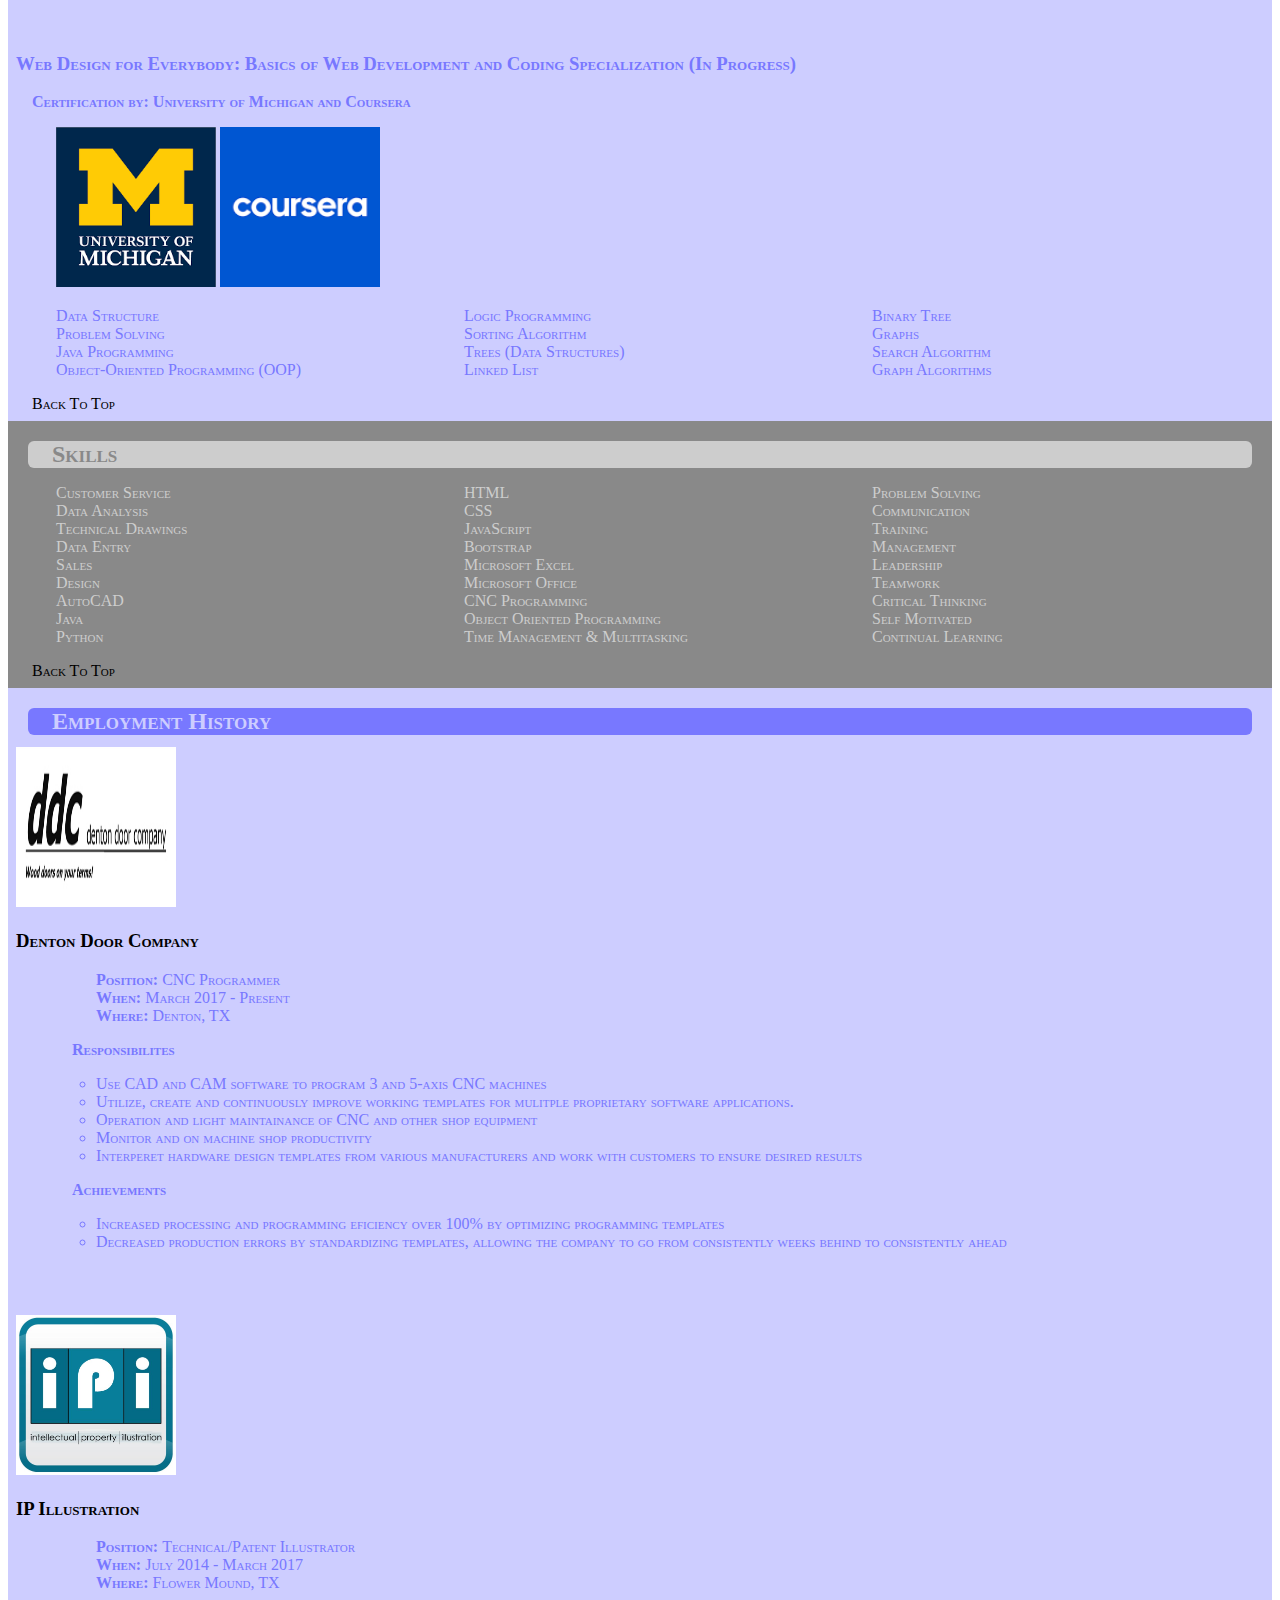
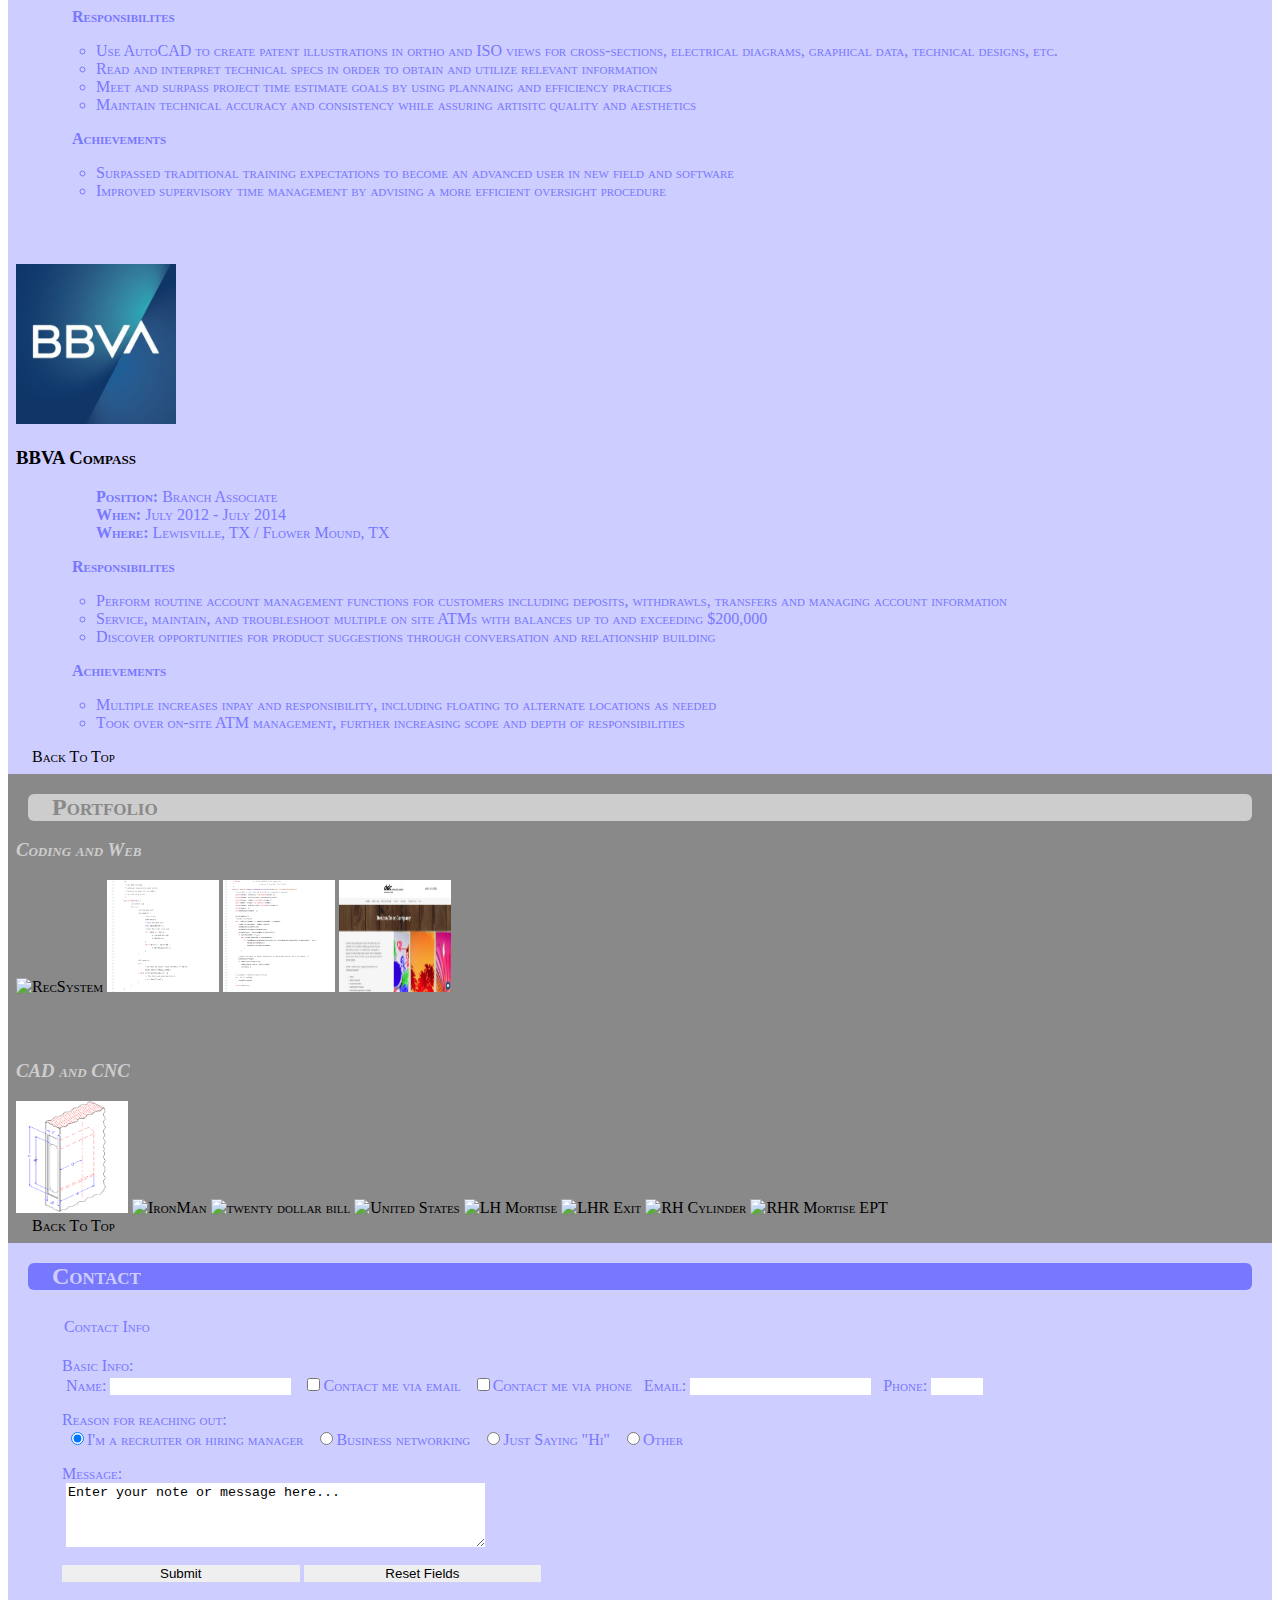
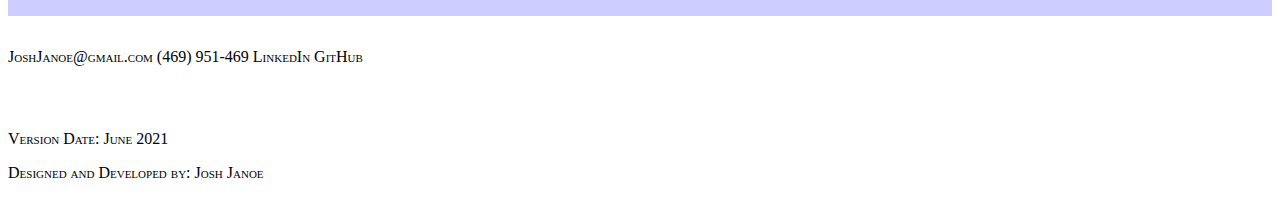
==== commit 8be6e53b: "Add files via upload" ====
--- a/index.html
+++ b/index.html
@@ -1,77 +1,110 @@
-<html>
-
+<!doctype html>
+<html lang="en">
 <head>
    <title>Josh Janoe - Web Resume</title>
-   <meta name="viewport" content="width=device-width, initial-scale=1.0">
+
+   <!-- Required meta tags -->
+   <meta charset="utf-8">
+   <meta name="viewport" content="width=device-width, initial-scale=1">
+
+   <!-- Bootstrap CSS -->
+   <link href="https://cdn.jsdelivr.net/npm/bootstrap@5.0.1/dist/css/bootstrap.min.css" rel="stylesheet" integrity="sha384-+0n0xVW2eSR5OomGNYDnhzAbDsOXxcvSN1TPprVMTNDbiYZCxYbOOl7+AMvyTG2x" crossorigin="anonymous">
    <link rel="stylesheet" href="css/style.css">
+
+   <!-- FontAwesome -->
    <script src="https://kit.fontawesome.com/07d139f09f.js" crossorigin="anonymous"></script>
 </head>
 
 <body>
-<header>
-   <nav>
-      <ul>
-         <li><a href="#about"> ABOUT </a></li>
-         <li><a href="#education"> EDUCATION </a></li>
-         <li><a href="#certs"> CERTS </a>
-            <ul>
-               <li>Google IT Automation with Python</li>
-               <li>Java Programming and Software Engineering Fundamentals</li>
-               <li>Object Oriented Java Programming</li>
-               <li>Web Design for Everybody</li>
+<header class="container">
+   <nav class="navbar navbar-expand-md row" aria-label="navbar">
+      <div class="container-fluid">
+         <a class="navbar-brand"></a>
+         <button class="navbar-toggler newDropdown" type="button" data-bs-toggle="collapse" data-bs-target="#jjNavBar">
+            <span class="navbar-toggler-icon"><i class="fas fa-bars"></i></span>
+         </button>
+         <div class="collapse navbar-collapse justify-content-md-center" id="jjNavBar">
+            <ul class="navbar-nav me-auto mb-2 mb-md-0">
+               <li class="nav-item">
+                  <a class="nav-link" href="#about">about</a>
+               </li>
+               <li class="nav-item">
+                  <a class="nav-link" href="#education">education</a>
+               </li>
+               <li class="nav-item dropdown">
+                  <a class="nav-link dropdown-toggle" data-bs-toggle="dropdown">certifications</a>
+                  <ul class="dropdown-menu">
+                     <li><a class="dropdown-item" href="#pythonGoogle">Google IT Automation with Python</a></li>
+                     <li><a class="dropdown-item" href="#javaDuke">Java Programming and Software Engineering Fundamentals</a></li>
+                     <li><a class="dropdown-item" href="#javaUCSD">Object Oriented Java Programming</a></li>
+                     <li><a class="dropdown-item" href="#webUMich">Web Design for Everybody</a></li>
+                  </ul>
+               </li>
+               <li class="nav-item">
+                  <a class="nav-link" href="#skills">skills</a>
+               </li>
+               <li class="nav-item dropdown">
+                  <a class="nav-link dropdown-toggle" data-bs-toggle="dropdown">experience</a>
+                  <ul class="dropdown-menu">
+                     <li><a class="dropdown-item" href="#ddc">Denton Door</a></li>
+                     <li><a class="dropdown-item" href="#ipi">IP Illustration</a></li>
+                     <li><a class="dropdown-item" href="#bbva">BBVA</a></li>
+                  </ul>
+               </li>
+               <li class="nav-item dropdown">
+                  <a class="nav-link dropdown-toggle" data-bs-toggle="dropdown">portfolio</a>
+                  <ul class="dropdown-menu">
+                     <li><a class="dropdown-item" href="#coding">Coding & Web</a></li>
+                     <li><a class="dropdown-item" href="#cadcnc">CAD & CNC</a></li>
+                  </ul>
+               </li>
+               <li class="nav-item">
+                  <a class="nav-link" href="#contact">contact</a>
+               </li>
             </ul>
-         </li>
-         <li><a href="#experience"> EXPERIENCE </a>
-            <ul>
-               <li>DentonDoor</li>
-               <li>IP Illustration</li>
-               <li>BBVA</li>
-            </ul>
-         </li>
-         <li><a href="#skills"> SKILLS </a></li>
-         <li><a href="#portfolio"> PORTFOLIO </a>
-            <ul>
-               <li>Code</li>
-               <li>CAD</li>
-               <li>Web</li>
-               <li>CNC</li>
-            </ul>
-         </li>
-         <li><a href="#references"> REFERENCES </a></li>
-         <li><a href="#contact"> CONTACT </a></li>
-      </ul>
+         </div>
+      </div>
    </nav>
-   <h1>Josh Janoe</h1>
-   <ol>
-      <li>Email: JoshJanoe@gmail.com</li>
-      <li>Phone: (469) 951-4696</li>
-      <li>Location: Corinth, TX</li>
-   </ol>
-   <img src="images/JJJ4.png">
+   <section class="row">
+      <figure class="col-md-3">
+         <img class="img-fluid d-block" alt="my pic" src="images/JJJ4.png">
+      </figure>
+      <article class="col-md-6">
+         <h1>Josh Janoe</h1>
+         <ol>
+            <li>Email: JoshJanoe@gmail.com</li>
+            <li>Phone: (469) 951-4696</li>
+            <li>Location: Corinth, TX</li>
+            <li>LinkedIn: <a href="https://www.LinkedIn.com/in/JoshJanoe" target="_blank" rel="noreferrer noopener">https://www.LinkedIn.com/in/JoshJanoe</a></li>
+            <li>GitHub: <a href="https://www.GitHub.com/JoshJanoe" target="_blank" rel="noreferrer noopener">https://www.GitHub.com/JoshJanoe</a></li>
+         </ol>
+      </article>
+   </section>
 </header>
 
 <main>
-   <section id="about">
+   <section id="about" class="container">
       <h2>About</h2>
       <p>This website has been built and designed for the purpose of practicing and demonstrating skills related to web design.
          These include use of HTML, CSS, and JavaScript. In addition it shows a familiarity with various web design related tools
-         like GitHub, and CodePen as well as other learned skills that indirectly aid in the development and production of web sites
+         like GitHub, bootstrap, and CodePen as well as other learned skills that indirectly aid in the development and production of web sites
          and applications. Ideally, this can give potential employers an idea of competency in regards to these areas and lead to
-         employment that will allow for continued growth. My career interests include full stack web development, as well as desktop
+         employment that will allow for continued growth. My career interests include (but are not limited to) full stack web development, desktop
          software development and mobile application developement.</p>
       <p>An education in science and engineering, combined with a background full of customer service and sales has equipped me to
          handle a wide array of job roles and allowed me to readily adapt to any situation I've encountered. Every position has been
-         an opportunity to learn somehing completely new and add a valuable skill. Now I am taking the steps to break into software
-         and application development field and look forward to beginning a new chapter that can put all that I've learned to use for
-         years to come.</p>
-   </section>
-
-   <section id="education">
+         an opportunity to learn somehing completely new and add a valuable skill. Now I am taking the steps to break into the IT field and look
+         forward to beginning a new chapter that can put all that I've learned to use for years to come.</p>
+   </section>
+
+   <section id="education" class="container">
       <h2>Education</h2>
-      <article>
-         <h3>University of North Texas</h3>
-         <img src="images/unt.jpg" alt="UNT" class="logo">
-         <ol>
+      <article class="row">
+         <figure class="text-center col-md-4">
+            <h3>University of North Texas</h3>
+            <img src="images/unt.jpg" alt="UNT" class="logo">
+         </figure>
+         <ol class="col-md-7">
             <li><b>Degree: </b> Bachelor of Science in Physics</li>
             <li><b>Graduation Year: </b> 2013</li>
             <li><b>Campus: </b> Denton, TX</li>
@@ -79,20 +112,22 @@
             <li><b>Minor: </b> Engineering Technology</li>
             <li><b>Classes include: </b> Calculus I - Differential Equations, Statistical & Thermal Physics, Quantum Physics, General Chemistry I & II, Engineering Materials, Program Developmen, Digital Logic, Digital Controls.</li>
             <li></li>
-            <li><button>View Transcript</button></li>
+            <!--<li><button>View Transcript</button></li>-->
          </ol>
-         <a href="#top"> Back To Top </a>
-      </article>
-   </section>
-
-   <section id="certs">
+         <a href="#top" class="back-to-top"> Back To Top </a>
+      </article>
+   </section>
+
+   <section id="certs" class="container">
       <h2>Certifications and Specializations</h2>
-      <article>
-         <h3>IT Automation with Python Professional Certificate</h3>
+      <article id="pythonGoogle" class="row text-center">
+         <h3 class="text-center">IT Automation with Python Professional Certificate</h3>
          <h4>Certification by: Google and Coursera</h4>
-         <img src="images/google.png" alt="google">
-         <img src="images/coursera.png" alt="coursera">
-         <ul>
+         <figure class="text-center col-md-6">
+            <img src="images/google.png" alt="google" class="img-thumbnail col-xs-6">
+            <img src="images/coursera.png" alt="coursera" class="img-thumbnail col-xs-6">
+         </figure>
+         <ul class="col-md-6">
             <li>Using Version Control</li>
             <li>Troubleshooting & Debugging</li>
             <li>Python Programming</li>
@@ -106,15 +141,18 @@
             <li>Regular Expression (REGEX)</li>
             <li>Testing in Python</li>
          </ul>
-         <button>View Certificate</button>
-      </article>
-      <hr>
-      <article>
-         <h3>Java Programming and Software Engineering Fundamentals</h3>
+         <a href="images/certs/javaUCSD.png" target="_blank" rel="noreferrer noopener" class="viewCerts">View Certificate</a>
+<!--         <button class="btn btn-primary">View Certificate</button>-->
+      </article>
+      <hr>
+      <article id="javaDuke" class="row text-center">
+         <h3 class="text-center">Java Programming and Software Engineering Fundamentals</h3>
          <h4>Certification by: Duke University and Coursera</h4>
-         <img src="images/duke.png" alt="duke">
-         <img src="images/coursera.png" alt="coursera">
-         <ul>
+         <figure class="text-center col-md-6">
+            <img src="images/duke.png" alt="duke" class="img-thumbnail col-xs-6">
+            <img src="images/coursera.png" alt="coursera" class="img-thumbnail col-xs-6">
+         </figure>
+         <ul class="col-md-6">
             <li>JavaScript</li>
             <li>Cascading Style Sheets (CCS)</li>
             <li>Java Programming</li>
@@ -127,15 +165,17 @@
             <li>Hash Table</li>
             <li>Programming Principles</li>
          </ul>
-         <button>View Certificate</button>
-      </article>
-      <hr>
-      <article>
-         <h3>Object Oriented Java Programming: Data Structures and Beyond</h3>
+         <a href="images/certs/javaUCSD.png" target="_blank" rel="noreferrer noopener" class="viewCerts">View Certificate</a>
+      </article>
+      <hr>
+      <article id="javaUCSD" class="row text-center">
+         <h3 class="text-center">Object Oriented Java Programming: Data Structures and Beyond</h3>
          <h4>Certification by: University of California, San Diego and Coursera</h4>
-         <img src="images/ucsd.jpg" alt="ucsd">
-         <img src="images/coursera.png" alt="coursera">
-         <ul>
+         <figure class="text-center col-md-6">
+            <img src="images/ucsd.jpg" alt="ucsd" class="img-thumbnail col-xs-6">
+            <img src="images/coursera.png" alt="coursera" class="img-thumbnail col-xs-6">
+         </figure>
+         <ul class="col-md-6 text-center">
             <li>Data Structure</li>
             <li>Problem Solving</li>
             <li>Java Programming</li>
@@ -149,15 +189,17 @@
             <li>Search Algorithm</li>
             <li>Graph Algorithms</li>
          </ul>
-         <button>View Certificate</button>
-      </article>
-      <hr>
-      <article>
+         <a href="images/certs/javaUCSD.png" target="_blank" rel="noreferrer noopener" class="viewCerts">View Certificate</a>
+      </article>
+      <hr>
+      <article id="webU" class="row text-center">
          <h3>Web Design for Everybody: Basics of Web Development and Coding Specialization (In Progress)</h3>
          <h4>Certification by: University of Michigan and Coursera</h4>
-         <img src="images/uMich.png" alt="UMich">
-         <img src="images/coursera.png" alt="coursera">
-         <ul>
+         <figure class="text-center col-md-6">
+            <img src="images/uMich.png" alt="webUMich" class="img-thumbnail col-xs-6">
+            <img src="images/coursera.png" alt="coursera" class="img-thumbnail col-xs-6">
+         </figure>
+         <ul class="col-md-6 text-center">
             <li>Data Structure</li>
             <li>Problem Solving</li>
             <li>Java Programming</li>
@@ -171,67 +213,56 @@
             <li>Search Algorithm</li>
             <li>Graph Algorithms</li>
          </ul>
-         <!--button>View Certificate</button-->
-      </article>
-      <a href="#top"> Back To Top </a>
-   </section>
-
-   <section id="skills">
+      </article>
+      <a href="#top" class="back-to-top"> Back To Top </a>
+   </section>
+
+   <section id="skills" class="container">
       <h2>Skills</h2>
-      <article>
-         <h3>Industry Skills</h3>
-         <ul>
-            <li>Customer Service</li>
-            <li>Data Analysis</li>
-            <li>Technical Drawings</li>
-            <li>Object Oriented Programming</li>
-            <li>Data Entry</li>
-            <li>Sales</li>
-            <li>Design</li>
-         </ul>
-      </article>
-      <article>
-         <h3>Tool and Technology Knowledge</h3>
-         <ul>
-            <li>AutoCAD</li>
-            <li>Java</li>
-            <li>Python</li>
-            <li>HTML</li>
-            <li>CSS</li>
-            <li>Microsoft Excel</li>
-            <li>Microsoft Office</li>
-            <li>CNC Programming</li>
-         </ul>
-      </article>
-      <article>
-         <h3>Interpersonal Skills</h3>
-         <ul>
-            <li>Time Management & Multitasking</li>
-            <li>Problem Solving</li>
-            <li>Communication</li>
-            <li>Training</li>
-            <li>Management</li>
-            <li>Leadership</li>
-            <li>Teamwork</li>
-            <li>Critical Thinking</li>
-         </ul>
-      </article>
-      <a href="#top"> Back To Top </a>
-   </section>
-
-   <section id="experience">
+      <ul class="text-center">
+         <li>Customer Service</li>
+         <li>Data Analysis</li>
+         <li>Technical Drawings</li>
+         <li>Data Entry</li>
+         <li>Sales</li>
+         <li>Design</li>
+         <li>AutoCAD</li>
+         <li>Java</li>
+         <li>Python</li>
+         <li>HTML</li>
+         <li>CSS</li>
+         <li>JavaScript</li>
+         <li>Bootstrap</li>
+         <li>Microsoft Excel</li>
+         <li>Microsoft Office</li>
+         <li>CNC Programming</li>
+         <li>Object Oriented Programming</li>
+         <li>Time Management & Multitasking</li>
+         <li>Problem Solving</li>
+         <li>Communication</li>
+         <li>Training</li>
+         <li>Management</li>
+         <li>Leadership</li>
+         <li>Teamwork</li>
+         <li>Critical Thinking</li>
+         <li>Self Motivated</li>
+         <li>Continual Learning</li>
+      </ul>
+      <a href="#top" class="back-to-top"> Back To Top </a>
+   </section>
+
+   <section id="experience" class="container">
       <h2>Employment History</h2>
-      <article>
-         <h3>DentonDoor Company</h3>
-         <a href="https://www.dentondoorcompany.com">
-         <img src="images/ddclogo.jpg" alt="ddc"></a>
-         <ol>
-            <li>
-               <ul>
+      <article id="ddc" class="row">
+         <a href="https://www.dentondoorcompany.com" target="_blank" rel="noreferrer noopener" class="text-center col-md-4">
+            <img src="images/ddclogo.jpg" alt="ddc" class="img-thumbnail"><h3>Denton Door Company</h3></a>
+         <ol class="col-md-7">
+            <li>
+               <ol>
                   <li><b>Position: </b> CNC Programmer</li>
                   <li><b>When: </b> March 2017 - Present</li>
                   <li><b>Where: </b> Denton, TX</li>
-               </ul>
+               </ol>
             </li>
             <li>
                <h4>Responsibilites</h4>
@@ -253,17 +284,16 @@
          </ol>
       </article>
       <hr>
-      <article>
-         <h3>IP Illustration</h3>
-         <a href="https://www.ipillustration.com">
-         <img src="images/ipi.jpg" alt="ipi"></a>
-         <ol>
-            <li>
-               <ul>
+      <article id="ipi" class="row">
+         <a href="https://www.ipillustration.com" target="_blank" rel="noreferrer noopener" class="text-center col-md-4">
+            <img src="images/ipi.jpg" alt="ipi" class="img-thumbnail"><h3>IP Illustration</h3></a>
+         <ol class="col-md-7">
+            <li>
+               <ol>
                   <li><b>Position: </b> Technical/Patent Illustrator</li>
                   <li><b>When: </b> July 2014 - March 2017</li>
                   <li><b>Where: </b> Flower Mound, TX</li>
-               </ul>
+               </ol>
             </li>
             <li>
                <h4>Responsibilites</h4>
@@ -284,17 +314,16 @@
          </ol>
       </article>
       <hr>
-      <article>
-         <h3>BBVA Compass</h3>
-         <a href="https://www.bbva.com">
-            <img src="images/bbva.jpg" alt="bbva"></a>
-         <ol>
-            <li>
-               <ul>
+      <article id="bbva" class="row">
+         <a href="https://www.bbva.com" target="_blank" rel="noreferrer noopener" class="text-center col-md-4">
+            <img src="images/bbva.jpg" alt="bbva" class="img-thumbnail"><h3>BBVA Compass</h3></a>
+         <ol class="col-md-7">
+            <li>
+               <ol>
                   <li><b>Position: </b> Branch Associate</li>
                   <li><b>When: </b> July 2012 - July 2014</li>
-                  <li><b>Where: </b> Lewisville, TXFlower Mound, TX</li>
-               </ul>
+                  <li><b>Where: </b> Lewisville, TX / Flower Mound, TX</li>
+               </ol>
             </li>
             <li>
                <h4>Responsibilites</h4>
@@ -313,121 +342,100 @@
             </li>
          </ol>
       </article>
-      <a href="#top"> Back To Top </a>
-   </section>
-
-   <section id="portfolio">
+      <a href="#top" class="back-to-top"> Back To Top </a>
+   </section>
+
+   <section id="portfolio" class="container">
       <h2>Portfolio</h2>
-      <article>
-         <h3>Code</h3>
-         <i class="fas fa-code fa-7x"></i>
-         <figure>
-         <a href="https://github.com/JoshJanoe/MovieRecommendationSystem">
-            <img class="thumb" src="images/recsystem-thumb.png" alt="RecSystem"></a>
-         <a href="https://github.com/JoshJanoe/SnakeGame">
-            <img class="thumb" src="images/snakegame-thumb.png" alt="SnakeGame"></a>
-         <a href="https://github.com/JoshJanoe">
-            <img class="thumb" src="images/temp.png" alt=""></a>
-         <a href="https://github.com/JoshJanoe">
-            <img class="thumb" src="images/temp.png" alt=""></a>
-         </figure>
-      </article>
-      <hr>
-      <article>
-         <h3>CAD</h3>
-         <i class="fas fa-drafting-compass fa-7x"></i>
-         <figure>
-         <a href="https://drive.google.com/file/d/1JRVbR1UQTKgdYJ0K6xW1hiKXwelCOVBt/view">
-            <img class="thumb" src="images/86mortise.png" alt="mortise lock"></a>
-         <a href="https://drive.google.com/file/d/1JGoaCDu8_cJiizqFPTKir02sfguujsBy/view">
-            <img class="thumb" src="images/ironman.png" alt="IronMan"></a>
-         <a href="https://drive.google.com/file/d/1o2mMSeJ_-ik_Za9Entl0ef6U6eLpxbfS/view">
-            <img class="thumb" src="images/twenty.png" alt="twenty dollar bill"></a>
-         <a href="https://drive.google.com/file/d/1qAL1uFSof_p_8uac64M9nnWRnxf1-3PA/view">
-            <img class="thumb" src="images/unitedstates.png" alt="United States"></a>
-         </figure>
-      </article>
-      <hr>
-      <article>
-         <h3>Web Development and Design</h3>
-         <i class="fab fa-html5 fa-7x"></i>
-         <figure>
-         <a href="https://www.DentonDoorCompany.com">
-            <img class="thumb" src="images/ddc.png" alt="DentonDoorCompany"></a>
-         <a href="https://drive.google.com/file/d/IMAGE-ID-HERE/view">
-            <img class="thumb" src="images/temp.png" alt=""></a>
-         <a href="https://drive.google.com/file/d/IMAGE-ID-HERE/view">
-            <img class="thumb" src="images/temp.png" alt=""></a>
-         <a href="https://drive.google.com/file/d/IMAGE-ID-HERE/view">
-            <img class="thumb" src="images/temp.png" alt=""></a>
-         </figure>
-      </article>
-      <hr>
-      <article>
-         <h3>CNC</h3>
-         <i class="fas fa-toolbox fa-7x"></i>
-         <figure>
-         <a href="https://drive.google.com/file/d/1JY5xsye_-w5SwFVqr5pyhRn9EACSw3T5/view">
-            <img class="thumb" src="images/lhmortise.png" alt="LH Mortise"></a>
-         <a href="https://drive.google.com/file/d/1JbHd-pDwChvlR8y3S8t3Iw373KPkQdAm/view">
-            <img class="thumb" src="images/lhrexit.png" alt="LHR Exit"></a>
-         <a href="https://drive.google.com/file/d/1JrVMdXERZmGe5GJK80Wmp5AD5n02UMAC/view">
-            <img class="thumb" src="images/rhcylinder.png" alt="RH Cylinder"></a>
-         <a href="https://drive.google.com/file/d/1JuMIVFn5ckcQwZnDuojgbKtVAFIZouIM/view">
-            <img class="thumb" src="images/rhrmortiseept.png" alt="RHR Mortise EPT"></a>
-         </figure>
-      </article>
-      <a href="#top"> Back To Top </a>
-   </section>
-
-   <section id="references">
-      <h2>References</h2>
-      <article>
-      <details open>
-            <summary>First A Last</summary>
-            <ol>
-               <li><b>Name: </b>  First Last</li>
-            <li><b>Phone: </b>  (123) 456-7890</li>
-            <li><b>Email: </b>  FirstLast@example.com</li>
-            <li><b>Relationship: </b>  coworker</li>
-            <li><b>Years Known: </b>  10</li>
-            <li><b>Known From: </b>  Other Co</li>
-            <li><b>Current Job Title: </b>  Manager</li>
-            <li><b>Current Company: </b>  Some Co</li>
-         </ol>
-      </details>
-      </article>
-      <article>
-         <details>
-
-            <summary>First B Last</summary>
-            <ol>
-               <li><b>Name: </b>  First Last</li>
-            <li><b>Phone: </b>  (123) 456-7890</li>
-            <li><b>Email: </b>  FirstLast@example.com</li>
-            <li><b>Relationship: </b>  coworker</li>
-            <li><b>Years Known: </b>  10</li>
-            <li><b>Known From: </b>  Other Co</li>
-            <li><b>Current Job Title: </b>  Manager</li>
-            <li><b>Current Company: </b>  Some Co</li>
-         </ol>
-         </details>
-      </article>
-      <a href="#top"> Back To Top </a>
+      <article id="coding" class="row">
+         <i class="fas fa-code fa-7x col-md-4 text-center"><h3>Coding and Web</h3></i>
+         <div class="col-xs-6 col-md-7 text-center">
+         <a href="https://github.com/JoshJanoe/MovieRecommendationSystem" target="_blank" rel="noreferrer noopener">
+            <img class="img-thumbnail" src="images/recsystem-thumb.png" alt="RecSystem"></a>
+         <a href="https://github.com/JoshJanoe/SnakeGame" target="_blank" rel="noreferrer noopener">
+            <img class="img-thumbnail" src="images/snakegame-thumb.png" alt="SnakeGame"></a>
+         <a href="https://github.com/JoshJanoe/DegreesOfSeparationOnSocialMedia" target="_blank" rel="noreferrer noopener">
+            <img class="img-thumbnail" src="images/degreeOfSeparationThumb.png" alt="DegreeOfSeparation"></a>
+         <a href="https://www.DentonDoorCompany.com" target="_blank" rel="noreferrer noopener">
+            <img class="img-thumbnail" src="images/ddc.png" alt="DentonDoorCompany"></a>
+         </div>
+      </article>
+      <hr>
+      <article id="cadcnc" class="row">
+         <i class="fas fa-drafting-compass fa-7x col-md-4 text-center"><h3>CAD and CNC</h3></i>
+         <div class="col-xs-6 col-md-7 text-center">
+         <a href="https://drive.google.com/file/d/1JRVbR1UQTKgdYJ0K6xW1hiKXwelCOVBt/view" target="_blank" rel="noreferrer noopener">
+            <img class="img-thumbnail" src="images/86mortise.png" alt="mortise lock"></a>
+         <a href="https://drive.google.com/file/d/1JGoaCDu8_cJiizqFPTKir02sfguujsBy/view" target="_blank" rel="noreferrer noopener">
+            <img class="img-thumbnail" src="images/ironman.png" alt="IronMan"></a>
+         <a href="https://drive.google.com/file/d/1o2mMSeJ_-ik_Za9Entl0ef6U6eLpxbfS/view" target="_blank" rel="noreferrer noopener">
+            <img class="img-thumbnail" src="images/twenty.png" alt="twenty dollar bill"></a>
+         <a href="https://drive.google.com/file/d/1qAL1uFSof_p_8uac64M9nnWRnxf1-3PA/view" target="_blank" rel="noreferrer noopener">
+            <img class="img-thumbnail" src="images/unitedstates.png" alt="United States"></a>
+         <a href="https://drive.google.com/file/d/1JY5xsye_-w5SwFVqr5pyhRn9EACSw3T5/view" target="_blank" rel="noreferrer noopener">
+            <img class="img-thumbnail" src="images/lhmortise.png" alt="LH Mortise"></a>
+         <a href="https://drive.google.com/file/d/1JbHd-pDwChvlR8y3S8t3Iw373KPkQdAm/view" target="_blank" rel="noreferrer noopener">
+            <img class="img-thumbnail" src="images/lhrexit.png" alt="LHR Exit"></a>
+         <a href="https://drive.google.com/file/d/1JrVMdXERZmGe5GJK80Wmp5AD5n02UMAC/view" target="_blank" rel="noreferrer noopener">
+            <img class="img-thumbnail" src="images/rhcylinder.png" alt="RH Cylinder"></a>
+         <a href="https://drive.google.com/file/d/1JuMIVFn5ckcQwZnDuojgbKtVAFIZouIM/view" target="_blank" rel="noreferrer noopener">
+            <img class="img-thumbnail" src="images/rhrmortiseept.png" alt="RHR Mortise EPT"></a>
+         </div>
+      </article>
+      <a href="#top" class="back-to-top"> Back To Top </a>
+   </section>
+
+   <section id="contact" class="container">
+      <h2>Contact</h2>
+      <form>
+         <fieldset class="row">
+            <legend>Contact Info</legend>
+            <p>Basic Info:</p>
+            <label class="col-xs-12">Name: <input type='text' id='name' name='name'></label>
+            <label class="col-md-5"> <input type="checkbox" name="contact1" value="Bike">Contact me via email</label>
+            <label class="col-md-5"> <input type="checkbox" name="contact2" value="Bike">Contact me via phone</label>
+            <label class="col-md-5">Email: <input type='email' name = 'email'> </label>
+            <label class="col-md-5">Phone: <input type="number" name="numberInput" min="7" max="15"></label>
+            <p>Reason for reaching out:</p>
+            <label class="col-md-5"><input type="radio" name="reason" value="hiring" checked>I'm a recruiter or hiring manager</label>
+            <label class="col-md-5"><input type="radio" name="reason" value="networking">Business networking</label>
+            <label class="col-md-5"><input type="radio" name="reason" value="saying hi">Just Saying "Hi"</label>
+            <label class="col-md-5"><input type="radio" name="reason" value="other">Other</label>
+            <p>Message:</p>
+            <label>
+               <textarea id='message' name='message' rows="4" cols="50">Enter your note or message here...</textarea>
+            </label>
+            <div>
+               <button class="btn btn-primary">Submit</button>
+               <button class="btn btn-primary">Reset Fields</button>
+            </div>
+         </fieldset>
+      </form>
    </section>
 </main>
 
-<footer id="contact">
-   <p>
-      <a href="mailto:JoshJanoe@gmail.com">JoshJanoe@gmail.com</a>||
-      <a href="tel:4699514696">(469) 951-469</a>||
-      <a href="www.LinkedIn.com/in/JoshJanoe">LinkedIn</a>||
-      <a href="www.GitHub.com/JoshJanoe">GitHub</a>
+<footer class="container">
+   <article class="row">
+      <a href="mailto:JoshJanoe@gmail.com" target="_blank" rel="noreferrer noopener" class="col-md-3 text-center">JoshJanoe@gmail.com</a>
+      <a href="tel:4699514696" target="_blank" rel="noreferrer noopener" class="col-md-3 text-center">(469) 951-469</a>
+      <a href="www.LinkedIn.com/in/JoshJanoe" target="_blank" rel="noreferrer noopener" class="col-md-3 text-center">LinkedIn</a>
+      <a href="www.GitHub.com/JoshJanoe" target="_blank" rel="noreferrer noopener" class="col-md-3 text-center">GitHub</a>
+   </article>
+   <hr>
+   <article class="row">
+   <p class="col-md-6 text-center">
+      Version Date: June 2021
    </p>
-   <p>
-      Version Date: April 2021 :: Designed and Developed by: Josh Janoe
+   <p class="col-md-6 text-center">
+      Designed and Developed by: Josh Janoe
    </p>
+   </article>
 </footer>
+
+<!-- Bootstrap -->
+<script src="https://cdn.jsdelivr.net/npm/@popperjs/core@2.9.2/dist/umd/popper.min.js" integrity="sha384-IQsoLXl5PILFhosVNubq5LC7Qb9DXgDA9i+tQ8Zj3iwWAwPtgFTxbJ8NT4GN1R8p" crossorigin="anonymous"></script>
+<script src="https://cdn.jsdelivr.net/npm/bootstrap@5.0.1/dist/js/bootstrap.min.js" integrity="sha384-Atwg2Pkwv9vp0ygtn1JAojH0nYbwNJLPhwyoVbhoPwBhjQPR5VtM2+xf0Uwh9KtT" crossorigin="anonymous"></script>
+
 </body>
 
 </html>--- a/css/style.css
+++ b/css/style.css
@@ -1,5 +1,5 @@
 :root {
-   --variableNameExample: valueExample;
+   /*--variableNameExample: valueExample;*/
    --schemeColor0: #000000; /* Black */
    --schemeColor1: #7878ff; /* Dark Blue */
    --schemeColor2: #cdcdff; /* Light Blue */
@@ -17,102 +17,59 @@
 body {
    background-color: var(--schemeColor5);
    color: var(--schemeColor0);
-   font-size: 18px;
+   font-size: 1em;
    font-variant: small-caps;
-   padding: 10px;
 }
 
-header {
-    display: block;
-}
-
-nav, nav ul {
-   background-color: var(--schemeColor1);
-   color: var(--schemeColor3);
-   text-transform: uppercase;
-   width: 100%;
-   display: inline-block;
-   text-align: center;
-   overflow: hidden;
-}
-
-nav a {
-   text-decoration: none;
-   font-weight: bold;
-   padding: 10px;
-   color: var(--schemeColor3);
-   margin: 0 auto;
-   display: inline-block;
-   width: 8%;
-   transition: background-color .75s, color .75s;
+.myNav {
+    color: white;
 
 }
 
-nav a:hover {
-   background-color: var(--schemeColor3);
-   color: var(--schemeColor1);
-   padding: 10px;
+header section {
+    padding: 1.5em;
 }
 
-nav li {
-    display: block;
+section {
+    padding: .5em;
 }
 
-nav li ul{
-    display: none;
-    position: absolute;
-    width: inherit;
-    left: 0;
+h4 {
+    margin: 1em;
 }
 
-nav li:hover ul {
-    display: block;
+.newDropdown {
+    background-color: var(--schemeColor2);
 }
 
-nav li ul li {
-    display: block;
-    font-size: 80%;
+nav {
+    background-color: var(--schemeColor1);
 }
 
-nav li ul li:hover {
-    background-color: var(--schemeColor3);
-    color: var(--schemeColor1);
+nav .navbar-nav li a{
+  color: var(--schemeColor2);
+  font-size: 1.125em;
+}
+
+nav .navbar-nav li ul li a{
+  color: var(--schemeColor4);
+  font-size: 1.125em;
 }
 
 h1 {
-   font-size: 48px;
-   display: inline-block;
-    padding: 20px;
-    float: left;
-    width: 60%;
+   font-size: 3em;
 }
 
-ul {
+ol, ul {
     list-style-type: none;
-    padding: 10px;
-    text-align: left;
-    display: inline-block;
- }
-
-header ol {
-    float: left;
-    width: 60%;
-
 }
 
-
-header img {
-    margin: 50px;
-    height: 250px;
-    width: 250px;
-    border: 1px solid black;
-    background: var(--schemeColor5);
-    display: inline-block;
-
+#experience ul {
+   list-style-type: circle;
 }
 
-header img:hover {
-    /* change to color image on hover */
+#education ol {
+    margin-top: 1em;
 }
 
 section:nth-child(odd) {
@@ -125,190 +82,105 @@
     color: var(--textColor2);
 }
 
-
-h3 {
-   text-align: center;
-   top: 50%;
-   text-weight: bold;
-   font-size: 125%;
-   display: block;
-   overflow: auto;
-   word-break: break-all;
-   word-wrap: break-word;
+a {
+    font-size: 1em;
+    color: var(--schemeColor0);
+    text-decoration: none;
+    transition: background-color .75s, color .75s;
 }
 
-section {
-    padding: 10px;
-    display: block;
-}
-
-section a {
-    padding: 20px;
-    font-size: 100%;
-    color: var(--schemeColor0);
-    text-decoration: none;
-    display: block;
-}
-
-section a:hover {
+a:hover {
     font-weight: bold;
 }
 
-article {
-    vertical-align: top;
-    margin: 0 auto;
-
-}
-
-#education article {
-   padding: 20px;
-   display: inline-block;
-   overflow: hidden;
-}
-
-#education img, #experience img {
-    width: 200px;
-    height: 200px;
-    display: inline-block;
-    padding: 25px;
-
-}
-
 h2 {
-    border-radius: 15px;
-}
+    border-radius: .25em;
+    padding-left: 1em;
+    margin: .5em;
+    }
 
 section:nth-child(odd) h2 {
     background-color: var(--schemeColor1);
-    width: 98%;
-    padding: 10px;
     color: var(--schemeColor2);
 }
 
 section:nth-child(even) h2 {
     background-color: var(--schemeColor3);
-        width: 98%;
-        padding: 10px;
-        color: var(--schemeColor4);
-}
-
-ol {
-   list-style-type: none;
-   padding: 10px;
-   text-align: left;
-   display: inline-block;
-   width: 40%
-   float: right;
-}
-
-nav li,
-footer li {
-   display: inline;
-   margin: 12px;
-   width: auto;
+    color: var(--schemeColor4);
 }
 
 hr {
-    border: 1px solid var(--schemeColor5);
-    margin: 25px;
+    margin: 2em;
+
 }
 
 footer {
-   width: inherit;
-   text-align: center;
    color: var(--textColor0);
    background-color: var(--bgColor5);
-   padding: 10px;
+   margin-top: 2em;
+}
+
+.viewCerts {
+    background-color: white;
+    border-radius: .5em;
+    width: 50%;
+    margin: auto;
 
 }
 
-button {
-   margin-top: 20px;
-   margin: 0 auto;
-   width: 45%;
+#experience img, #certs img, #education img {
+    width: 10rem;
+    height: 10rem;
+}
+
+#portfolio img, #portfolio a {
+    width: 7rem;
+    height: 7rem;
+}
+
+.back-to-top {
+    margin: 1em;
+}
+
+form {
+    padding-top: 1em;
+    padding-left: 2em;
+    padding-bottom: 1em;
+}
+
+label {
+    margin: .25em;
 
 }
 
-#certs article, #skills article {
-    display: inline-block;
-    text-align: center;
-    margin: 0 auto;
-    padding: 20px;
-}
-
-#certs ul, #skills ul {
-    text-align: center;
-    vertical-align: text-top;
-}
-
-#certs article {
-    width:22%;
-    height: 700px;
-
-}
-
-#skills article {
-    width: 30%;
-    height: 400px;
-}
-
-#portfolio article, #experience article {
-    display: inline-block;
+#contact p, #contact button {
+    margin-bottom: 0px;
+    margin-top: 1em;
     width: 100%;
 }
 
-#education ol, #experience ol, #experience ul, #experience h4 {
-    width: 75%;
-    display: inline-block;
-    margin: 0 auto;
+#contact button {
+    margin-bottom: 0px;
+    margin-top: 1em;
+    width: 20%;
 }
 
-#experience img {
-    float: left;
-    display: inline-block;
+@media (min-width: 480px){
+    #skills ul {
+        column-count: 2;
+    }
+
+    #certs ul {
+        column-count: 2;
+    }
 }
 
-#portfolio img {
-    height: 100px;
-    width: 100px;
-}
+@media (min-width: 960px){
+    #skills ul {
+        column-count: 3;
+    }
 
-#portfolio i {
-    display: inline-block;
-    width: 25%;
-    float: right;
-}
-
-#portfolio figure a {
-    display: inline-block;
-    height: 100px;
-    width: 100px;
-    float: left;
-    margin-left: 75px;
-}
-
-#references li {
-    width: 30%;
-    padding: 5px;
-    display: inline-block;
-}
-
-footer a {
-   text-decoration: none;
-   font-weight: bold;
-   padding: 10px;
-   color: var(--schemeColor0);
-   margin: 0 auto;
-   display: inline-block;
-   width: 20%;
-   transition: background-color .75s, color .75s;
-}
-
-footer a:hover {
-   font-size: 120%;
-}
-
-li {
-    padding: 5px;
-
+    #certs ul {
+        column-count: 3;
+    }
 }